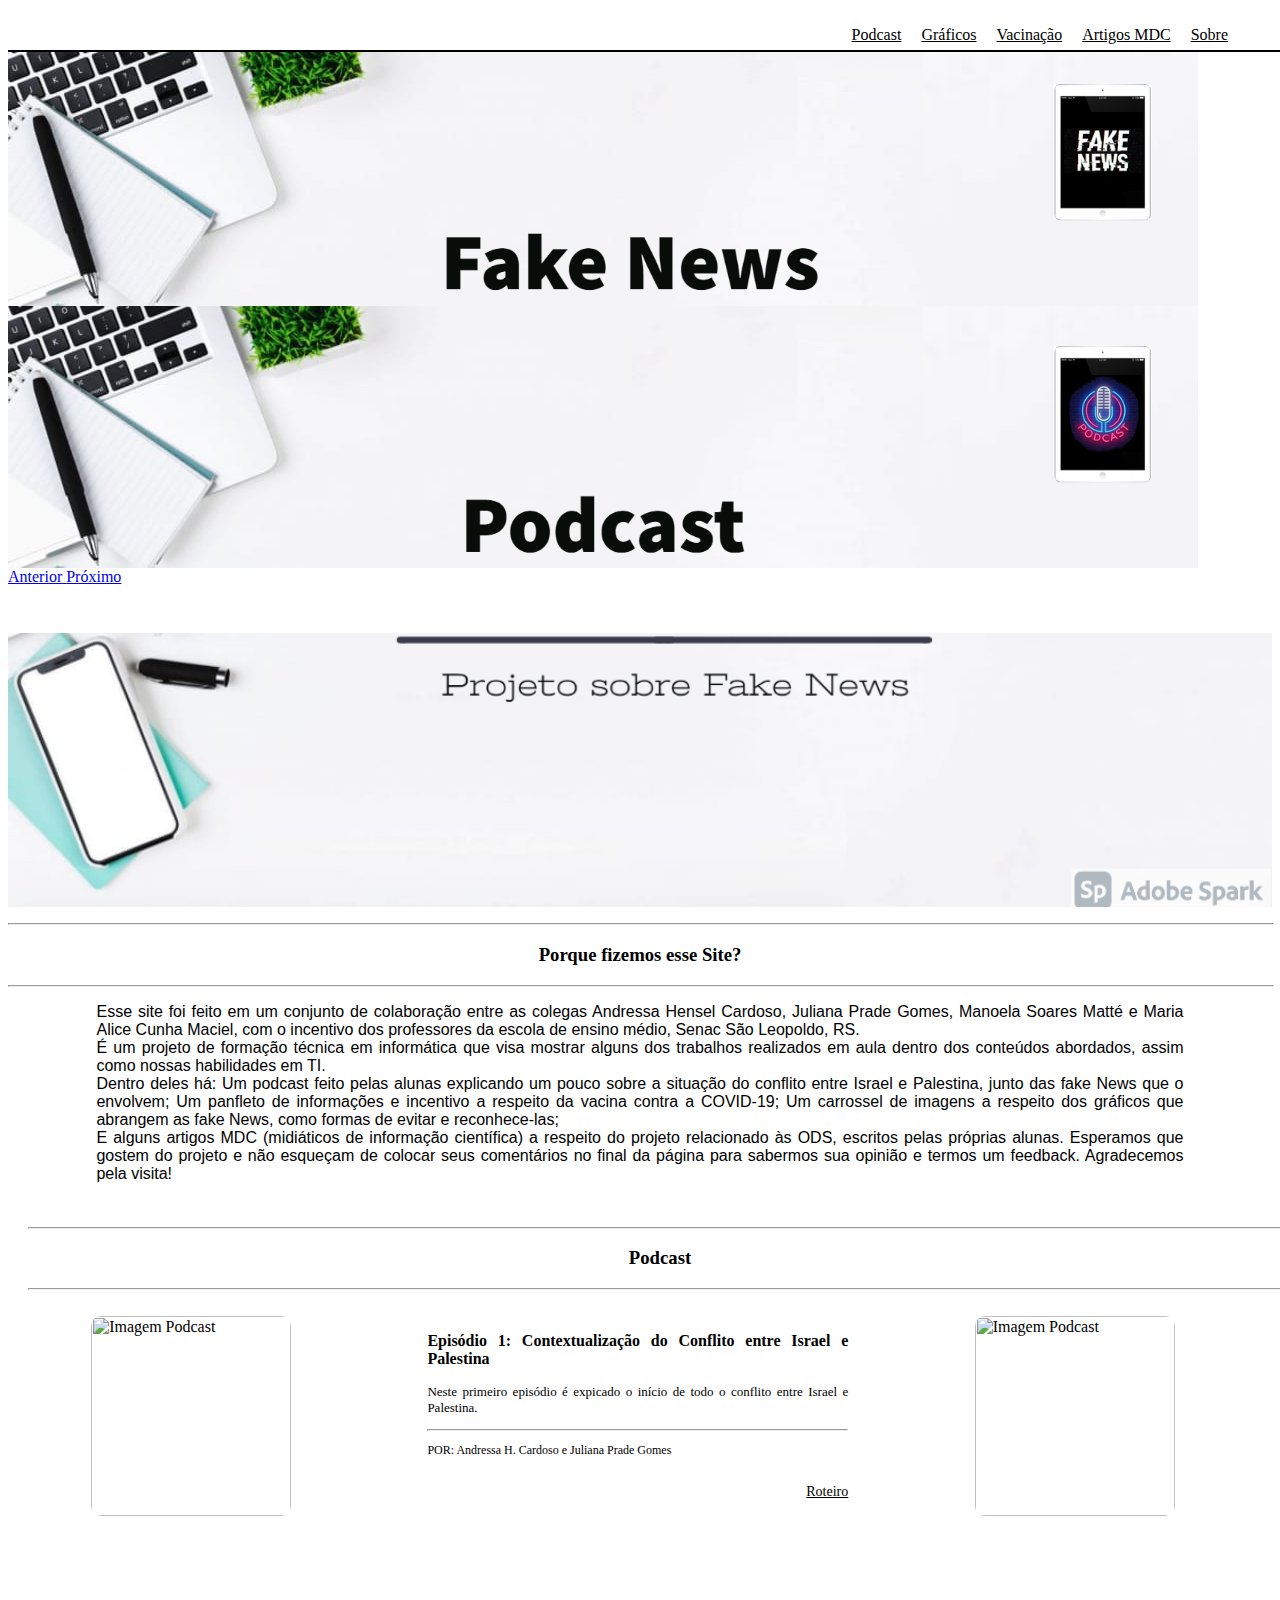
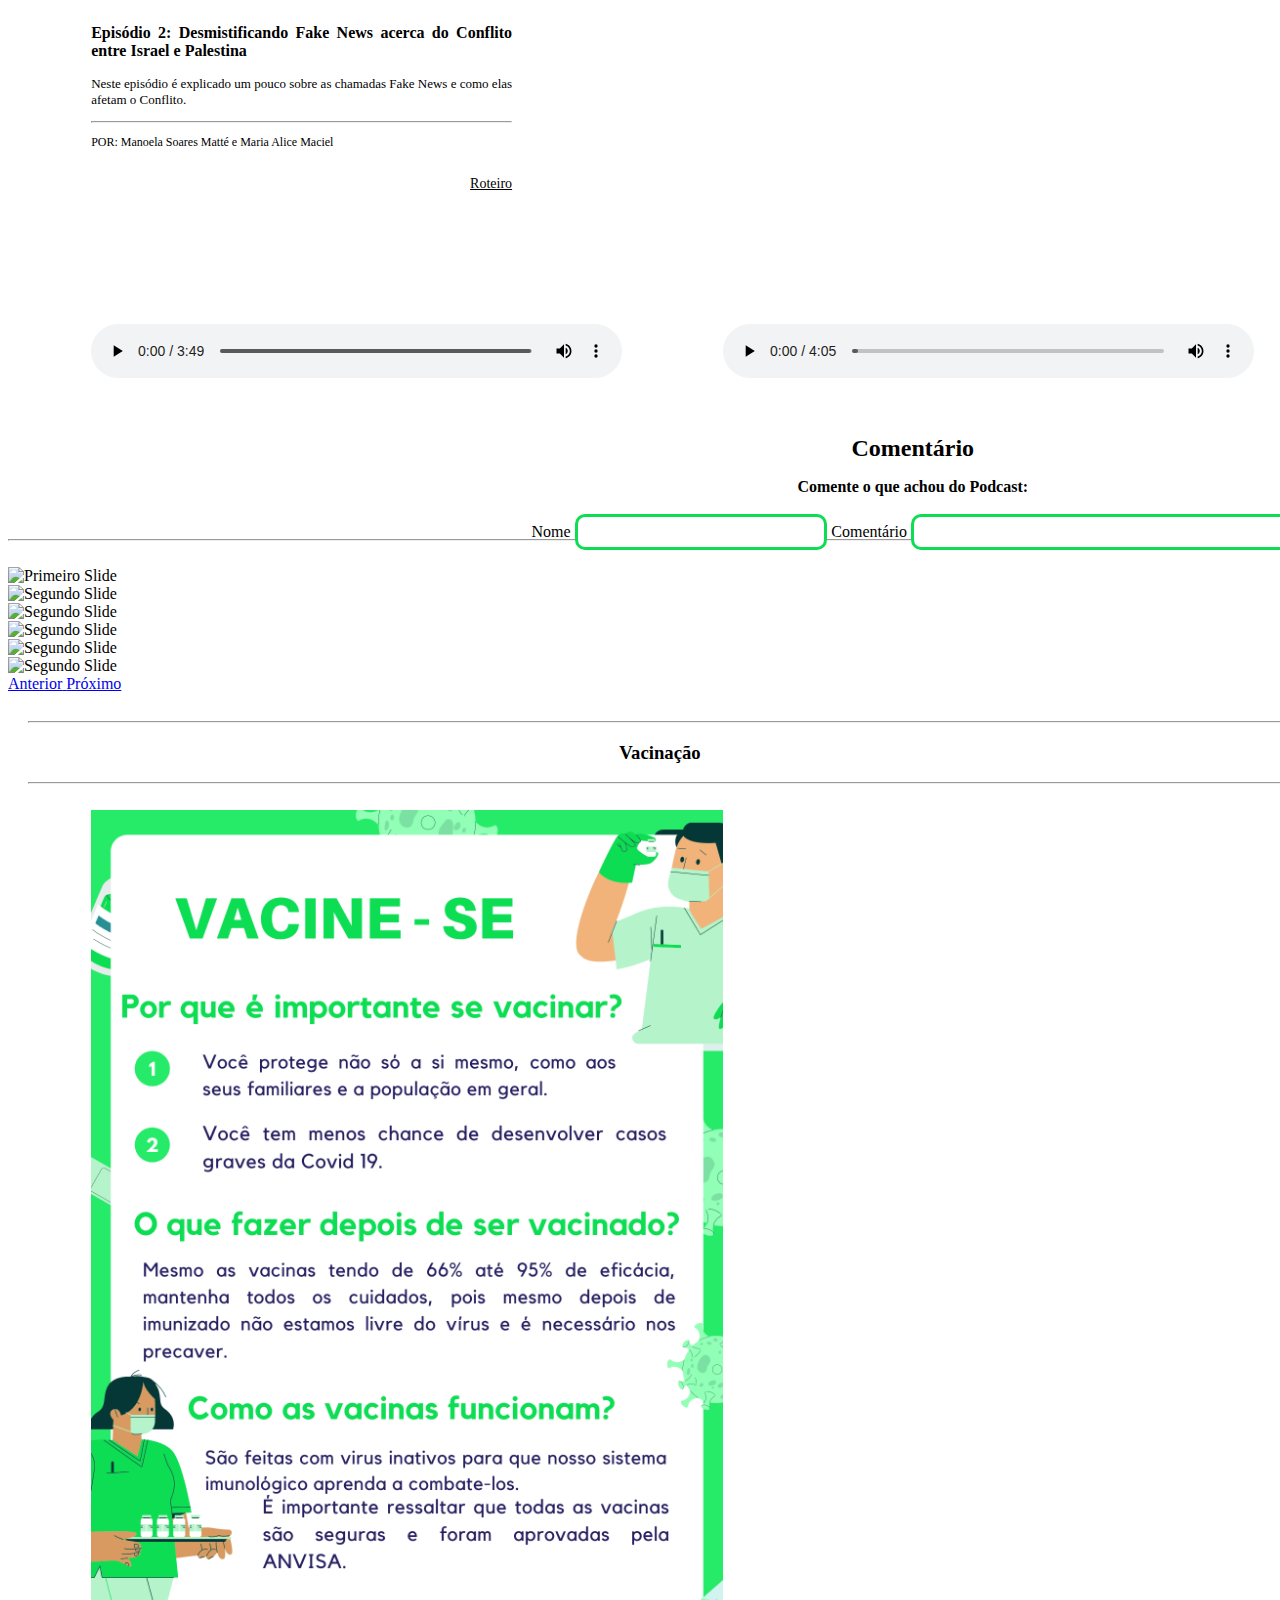
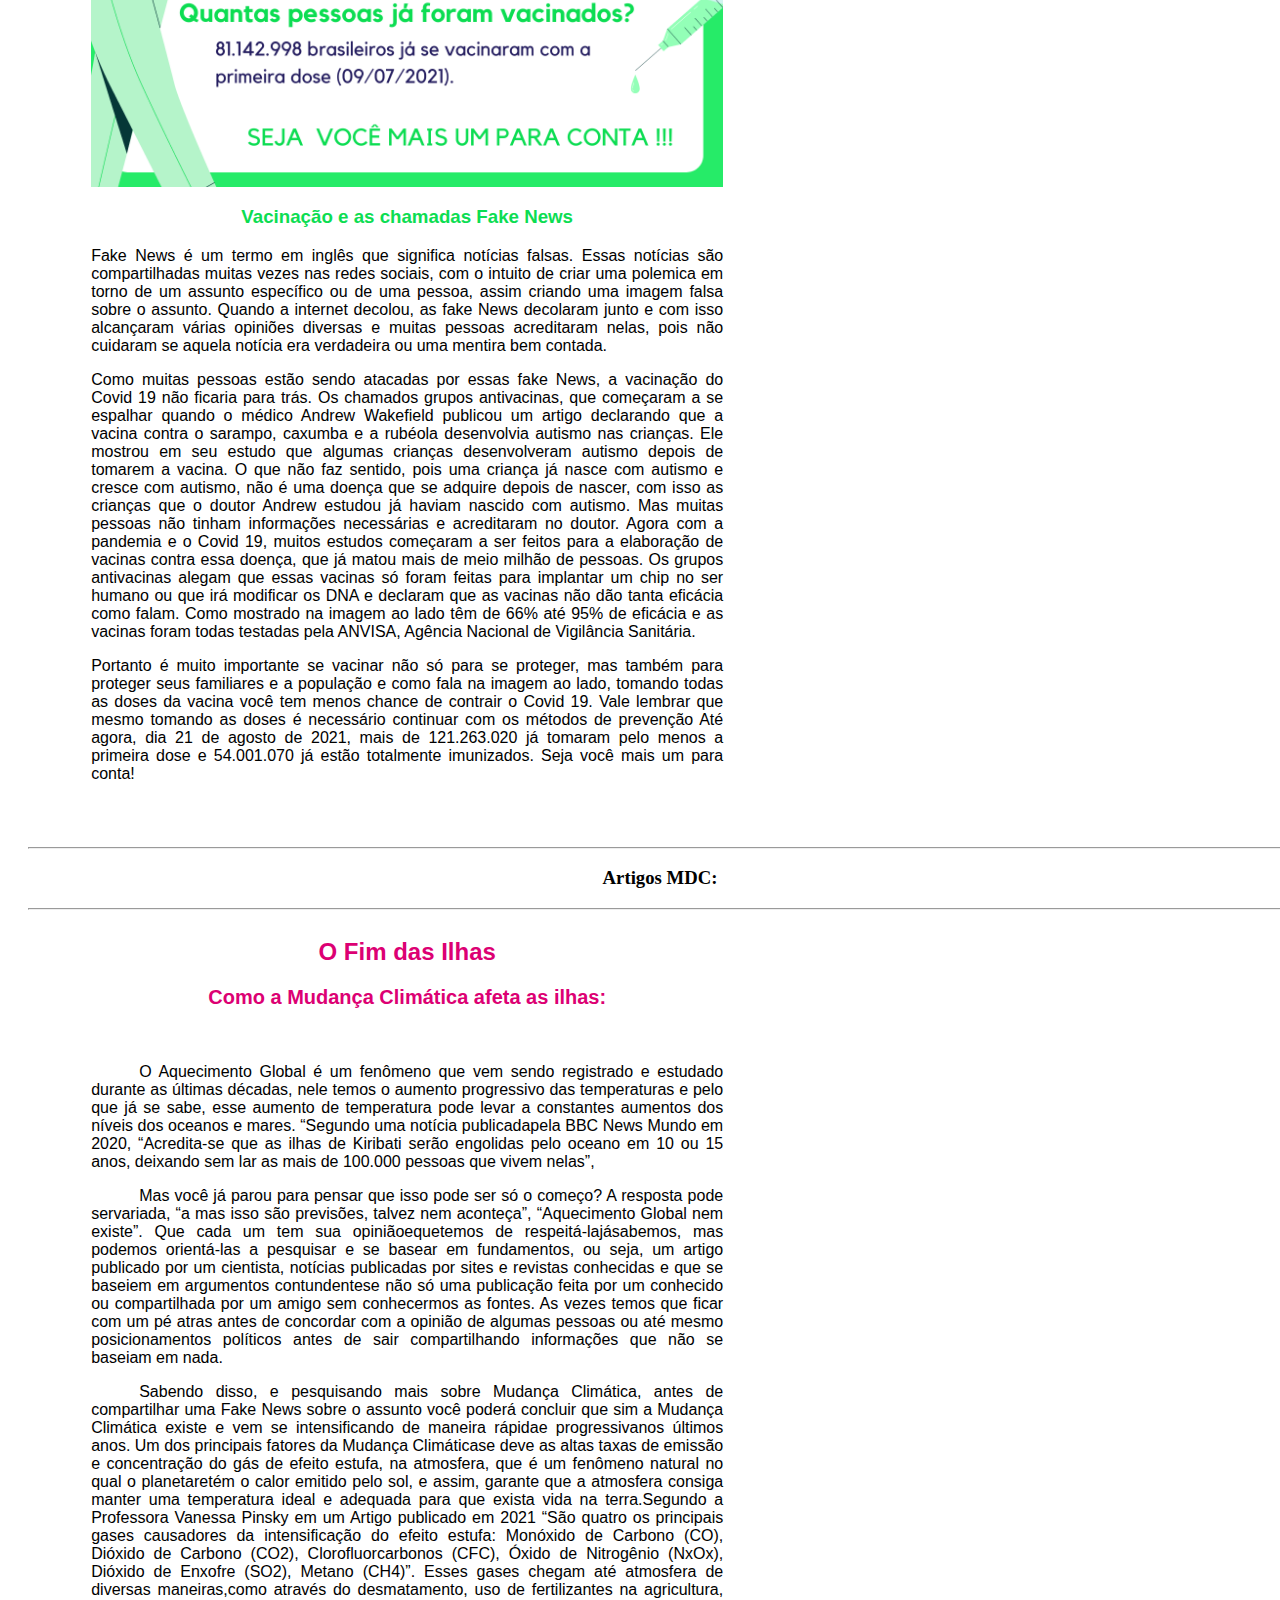
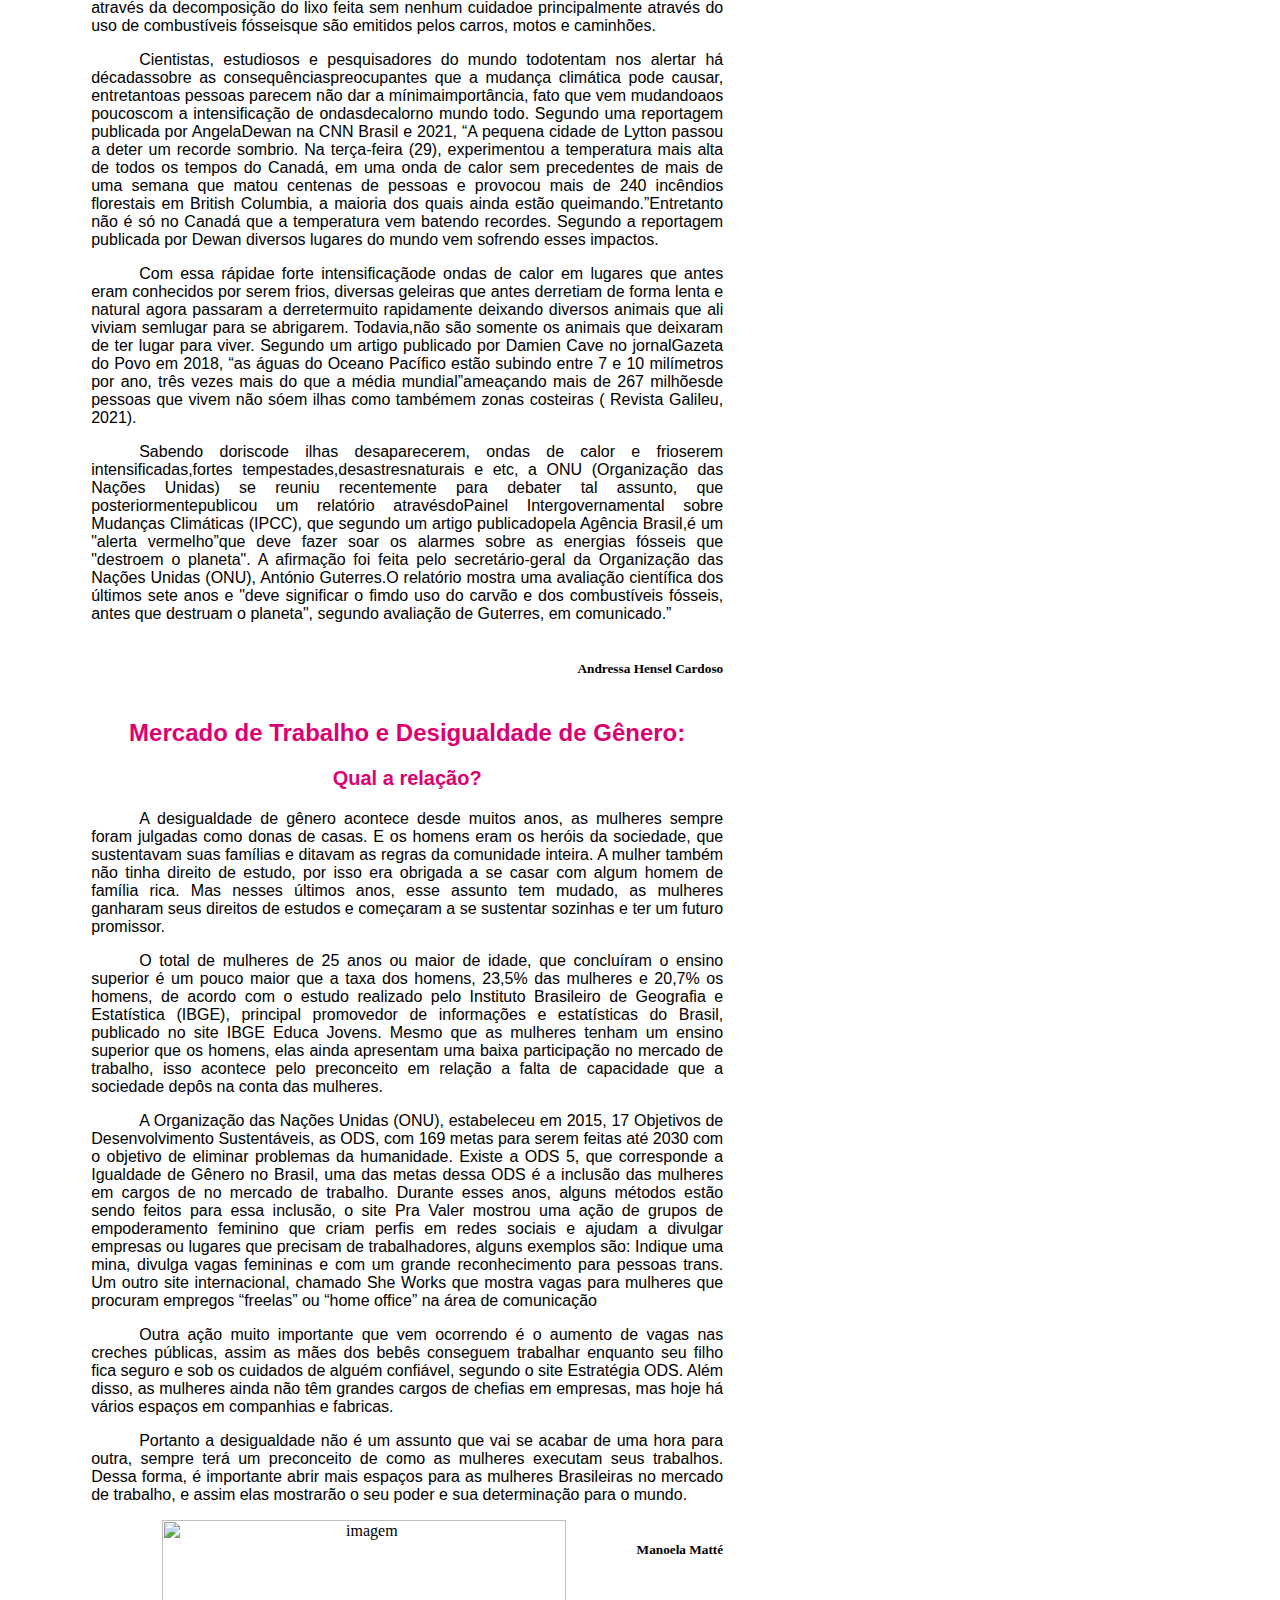
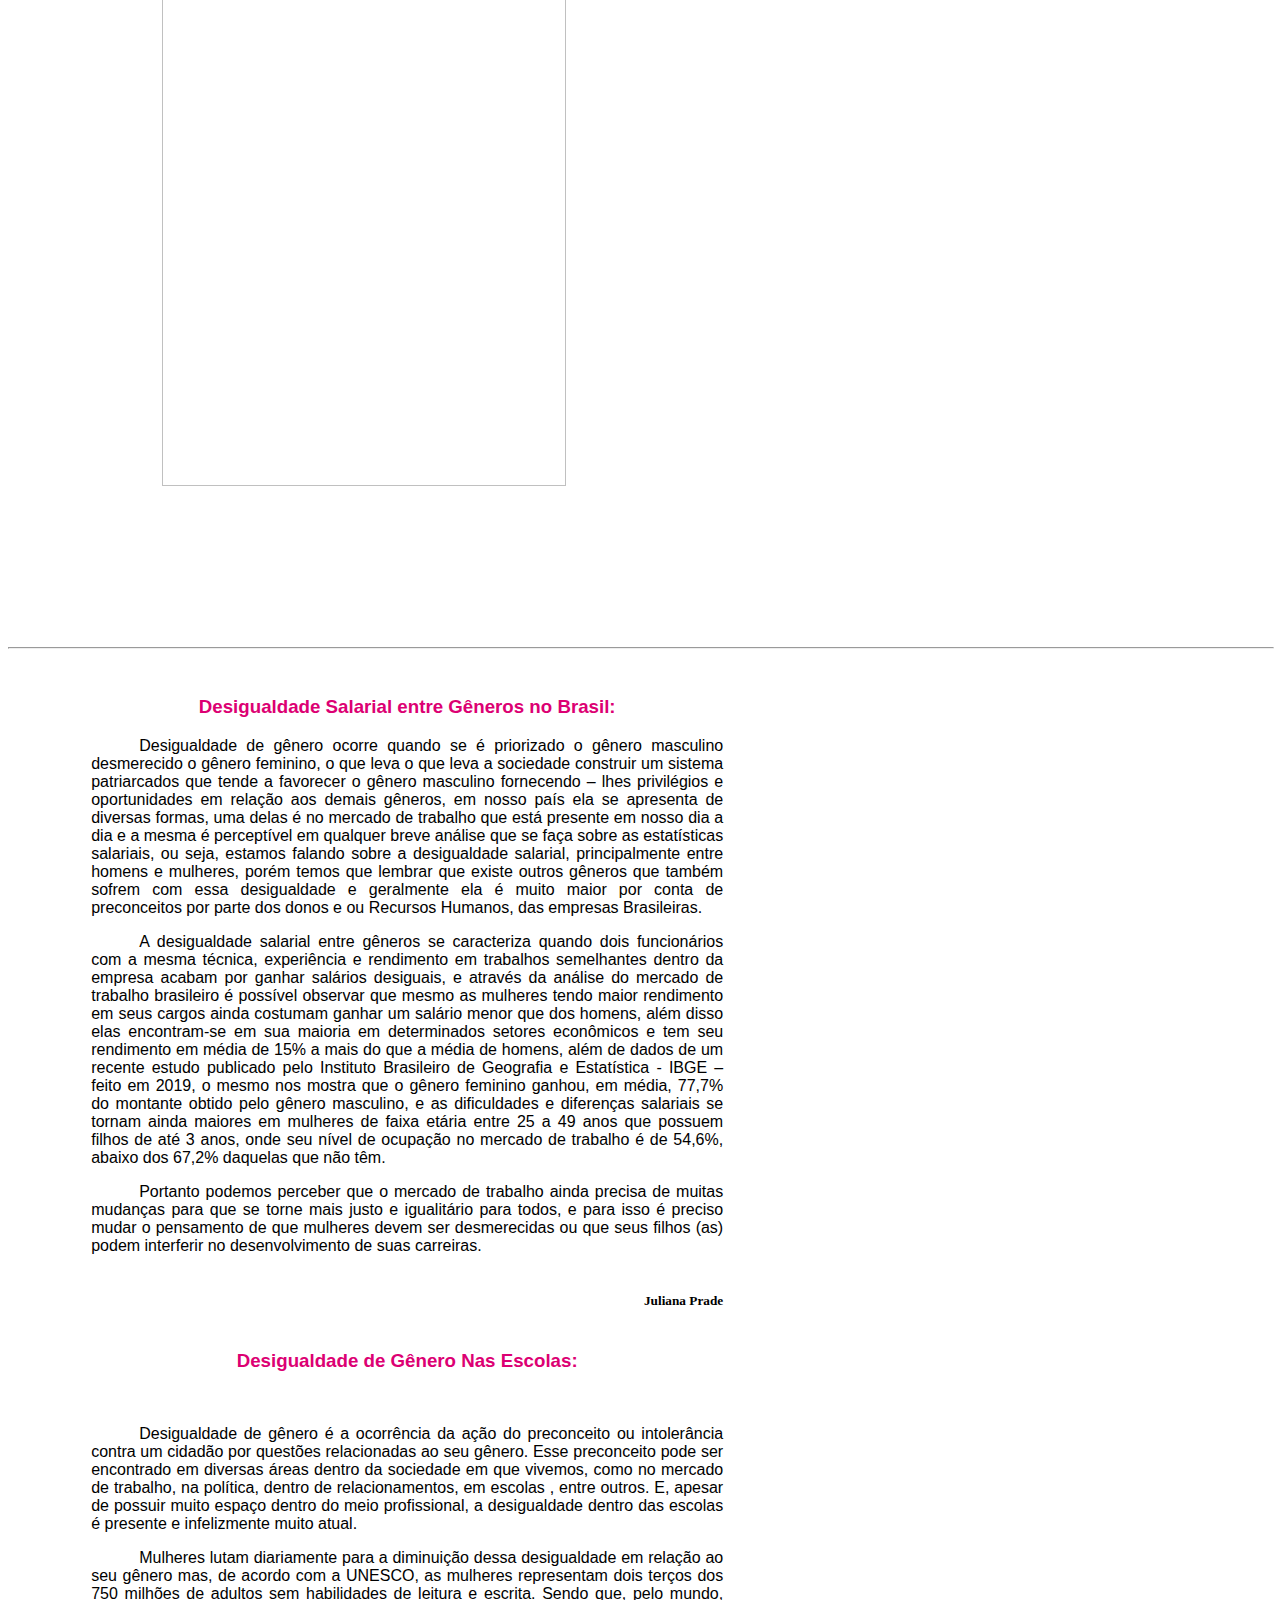
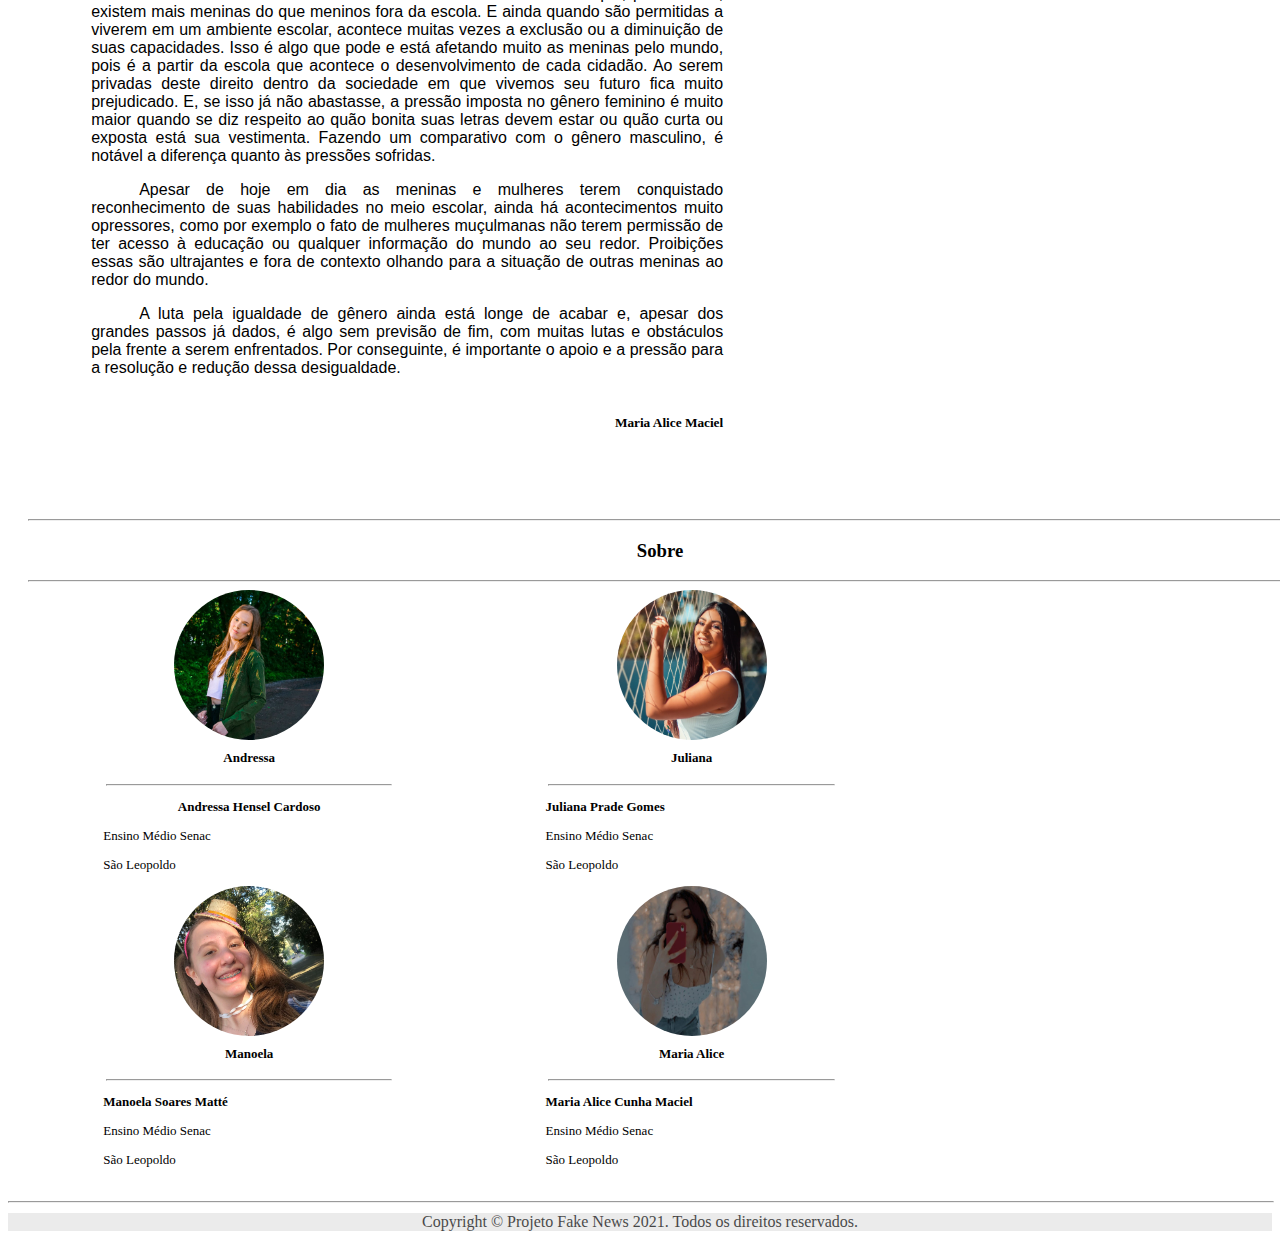
==== index.html @ f88b577d "Update index.html" ====
<html>

<head>

    <title> Fake News </title>
    <link rel="stylesheet" href="estilo.css">
    <meta charset="utf-8">
    <meta content="width=device-width, initial-scale=1" name="viewport" />
        <script src="https://kit.fontawesome.com/7fdc518e23.js" crossorigin="anonymous"></script> <!--Para adicionar icones-->
    
    <link rel="stylesheet" href="https://stackpath.bootstrapcdn.com/bootstrap/4.1.3/css/bootstrap.min.css" integrity="sha384-MCw98/SFnGE8fJT3GXwEOngsV7Zt27NXFoaoApmYm81iuXoPkFOJwJ8ERdknLPMO" crossorigin="anonymous">
        <script src="https://stackpath.bootstrapcdn.com/bootstrap/4.1.3/js/bootstrap.min.js" integrity="sha384-ChfqqxuZUCnJSK3+MXmPNIyE6ZbWh2IMqE241rYiqJxyMiZ6OW/JmZQ5stwEULTy" crossorigin="anonymous"></script>
        <script src="https://code.jquery.com/jquery-3.3.1.slim.min.js" integrity="sha384-q8i/X+965DzO0rT7abK41JStQIAqVgRVzpbzo5smXKp4YfRvH+8abtTE1Pi6jizo" crossorigin="anonymous"></script>
        <script src="https://cdnjs.cloudflare.com/ajax/libs/popper.js/1.14.3/umd/popper.min.js" integrity="sha384-ZMP7rVo3mIykV+2+9J3UJ46jBk0WLaUAdn689aCwoqbBJiSnjAK/l8WvCWPIPm49" crossorigin="anonymous"></script>
        <script src="https://stackpath.bootstrapcdn.com/bootstrap/4.1.3/js/bootstrap.min.js" integrity="sha384-ChfqqxuZUCnJSK3+MXmPNIyE6ZbWh2IMqE241rYiqJxyMiZ6OW/JmZQ5stwEULTy" crossorigin="anonymous"></script>
    
</head>


<body>

    <header class="header"> 
       
        <nav class="menu">
            <a href="index.html" class="logo"></a>   
            <ul>
            <li><a href="#Sobre">Sobre <i class="fas fa-user-friends"></i></a></li>
            <li><a href="#ArtigosMDC" class="lista"> Artigos MDC <i class="far fa-file-alt"></i></a></li>
            <li><a href="#Vacina" class="lista">Vacinação <i class="fas fa-syringe"></i></a></li>
            <li><a href="#Graficos" class="lista">Gráficos <i class="far fa-chart-bar"></i></a></li>
            <li><a href="#Podcast" class="lista">Podcast <i class="fas fa-microphone-alt"></i></a></li>
            </ul>
        </nav>
    </header>

<br>
<br>
   

<!-- COMEÇO | Slide Show Início-->

<div id="carouselExampleControls" class="carousel slide carousel-fade" data-ride="carousel">
    <div class="carousel-inner">

    <div class="carousel-item active">
        <img id="Graficos" class="d-block w-100" src="img/Fundo1.png" style="width:100% height50%" alt="Primeiro Slide">
    </div>
    
    <div class="carousel-item">
        <img id="Graficos"class="d-block w-100" src="img/Fundo2.png" style="width:100% height50%" alt="Segundo Slide">
    </div>
</div>

    <a class="carousel-control-prev" href="#carouselExampleControls" role="button" data-slide="prev">
        <span class="carousel-control-prev-icon" aria-hidden="true"></span>
        <span class="sr-only">Anterior</span>
    </a>
    <a class="carousel-control-next" href="#carouselExampleControls" role="button" data-slide="next">
        <span class="carousel-control-next-icon" aria-hidden="true"></span>
        <span class="sr-only">Próximo</span>
    </a>   
</div>

<!-- FIM | Slide Show Início-->


<!-- COMEÇO | Metade de Baixo do Slide Show -->
    
    <div id="imagem_fundo">
        <h1 id="titulo" height="20%">⠀⠀⠀⠀⠀⠀⠀⠀⠀⠀⠀⠀⠀⠀⠀⠀⠀⠀⠀</h1>
        <p>⠀⠀⠀⠀⠀⠀⠀⠀⠀⠀⠀⠀⠀⠀⠀⠀⠀⠀⠀</p>
    </div>

<!-- FIM | Metade de Baixo do Slide Show -->
    
        <hr style=" width: 100%; background-color:#dc0073;">
            <center><h3>Porque fizemos esse Site? </h3></center>
        <hr style=" width: 100%; background-color:#dc0073;">


        <p class=" TextoInicial justificado2">
            Esse site foi feito em um conjunto de colaboração entre as colegas Andressa Hensel Cardoso, Juliana Prade Gomes, Manoela Soares Matté e Maria Alice Cunha Maciel, com o incentivo dos professores da escola de ensino médio, Senac São Leopoldo, RS. <br>
            É um projeto de formação técnica em informática que visa mostrar alguns dos trabalhos realizados em aula dentro dos conteúdos abordados, assim como nossas habilidades em TI. <br>
            Dentro deles há: Um podcast feito pelas alunas explicando um pouco sobre a situação do conflito entre Israel e Palestina, junto das fake News que o envolvem; Um panfleto de informações e incentivo a respeito da vacina contra a COVID-19; Um carrossel de imagens a respeito dos gráficos que abrangem as fake News, como formas de evitar e reconhece-las; <br>
            E alguns artigos MDC (midiáticos de informação científica) a respeito do projeto relacionado às ODS, escritos pelas próprias alunas. Esperamos que gostem do projeto e não esqueçam de colocar seus comentários no final da página para sabermos sua opinião e termos um feedback. Agradecemos pela visita! <br>
        </p>



<!-- COMEÇO | Div Podcast -->


    <section id="Podcast" class="destaque">

        <hr style=" width: 100%; background-color:#0cdd52;">
            <center><h3 >Podcast</h3></center>
        <hr style=" width: 100%; background-color:#0cdd52;">
    
        <div class="coluna doisfoto">
<br>
            <img class="icone" src="img/Podcast_Logo.png" alt="Imagem Podcast" />
        </div>


        <div class="coluna dois">
<br>
            <h3 class="centertitlePodcast"> Episódio 1: Contextualização do Conflito entre Israel e Palestina </h3>
            <p class="justificado">Neste primeiro episódio é expicado o início de todo o conflito entre Israel e Palestina. </p>

            <hr style=" background-color:#abadaa;">

            <p class=" por"> POR: Andressa H. Cardoso e Juliana Prade Gomes </p>
            <p class="roteiro"><a href="roteiro.html"> Roteiro <i class="far fa-arrow-alt-circle-right" style="color:#0cdd52 ;"></a></i></p>
            
            <section id="Podcast" class="audioteste">

            <div class="audioteste">
                <audio class="audioteste" controls="controls" style="width: 105%;">
                <source src="Podcast-Capitulo1.mp4" type="audio/mp4"/>
                </audio>
            </div>
           </section>
<br>    
        </div>


        <div class="coluna doisfoto">
<br>
            <img class="icone" src="img/Podcast_Logo.png" alt="Imagem Podcast" />
        </div>
        
        <div class="coluna dois">
<br>
            <h3 class="centertitlePodcast centertitle2"> Episódio 2: Desmistificando Fake News acerca do Conflito entre Israel e Palestina </h3>
            <p class="justificado">Neste episódio é explicado um pouco sobre as chamadas Fake News e como elas afetam o Conflito.</p>
            <hr style=" background-color:#abadaa;">
        
            <p class=" por"> POR: Manoela Soares Matté e Maria Alice Maciel </p>
            <p class="roteiro"><a href="roteiro.html"> Roteiro <i class="far fa-arrow-alt-circle-right" style="color:#0cdd52 ;"></a></i></p>
            
            <section id="Podcast" class="audioteste">

            <div class="audioteste">
                <audio class="audioteste" controls="controls" style="width: 105%;">
                <source src="Podcast-Capitulo2.mp3" type="audio/mp3"/>
                </audio>
            </div>
            </section>
<br> 
        </div>
    </div>
    </section>

<br>

<!-- COMEÇO | Audio do Podcast -->

    <section id="Podcast" class="destaque">

        <div class="audio">
            <audio controls="controls" style="width: 105%;">
            <source src="Podcast-Capitulo2.mp3" type="audio/mp3"  />
            Seu navegador não suporta a execução do audio.
            </audio>
        </div>

        <div class="audio2 ">
            <audio  controls="controls" style="width: 105%;" >
            <source src="Podcast-Capitulo1.mp4" type="audio/mp3"  />
            Seu navegador não suporta a execução do audio.
            </audio>
        </div>
        </div>
    </section>

<!-- FIM | Audio do Podcast -->


<!-- COMEÇO | Comentários -->

    <section class="container newsleter bgGray">
        
        <div class="title titulo">
            <h1> Comentário </h1>
            <h2> Comente o que achou do Podcast: </h2>
        </div>
<br>

        <div class="form">
            <form action="https://formspree.io/f/xpzkokrv" method="POST" class="container newsleter">

            <label for="name" class="title">Nome</label>
            <input  class="radius imputTexteNewsLetterNome " style="display: inline-block;" type="text" id="name" name="Name" required>

            <label for="name">Comentário</label>
            <input  class="radius imputTexteNewsLetter "style="display: inline-block;" type="text" id="age" name="Comment" required>

            <input type="submit" value="Enviar" class="radius btNewsLetter" style="margin-top: 5px;">
        </form>
        </form>
    </section>

<!-- FIM | Comentários -->


<br><br><br><br><br><br><br><br><br><br><br><br><br><br><br><br><br><br><br><br><br><br><br><br>

        <hr style=" width: 100%; background-color:#0cdd52;">
<br>


<!-- FIM | Div Podcast -->

<!-- Carrossel de imagens -->

<div id="carouselExampleControls" class="carousel slide carousel-fade" data-ride="carousel">
    <div class="carousel-inner">

    <div class="carousel-item active">
        <img class="d-block w-100" src="Fundo1Graficos.png" alt="Primeiro Slide">
    </div>
    
    <div class="carousel-item">
        <img class="d-block w-100" src="2.jpg" alt="Segundo Slide">
    </div>
        
         <div class="carousel-item">
        <img class="d-block w-100" src="3.jpg" alt="Segundo Slide">
    </div>
        
         <div class="carousel-item">
        <img class="d-block w-100" src="4.jpg" alt="Segundo Slide">
    </div>
        
         <div class="carousel-item">
        <img class="d-block w-100" src="5.jpg" alt="Segundo Slide">
    </div>
        
         <div class="carousel-item">
        <img class="d-block w-100" src="6.jpg" alt="Segundo Slide">
    </div>
</div>

    <a class="carousel-control-prev" href="#carouselExampleControls" role="button" data-slide="prev">
        <span class="carousel-control-prev-icon" aria-hidden="true"></span>
        <span class="sr-only">Anterior</span>
    </a>
    <a class="carousel-control-next" href="#carouselExampleControls" role="button" data-slide="next">
        <span class="carousel-control-next-icon" aria-hidden="true"></span>
        <span class="sr-only">Próximo</span>
    </a>   
</div>


<!-- COMEÇO | Vacinação -->

     <section id="Vacina" class="destaque">
         
        <hr style=" width: 100%; background-color:#0cdd52;">
            <center><h3 >Vacinação</h3></center>
        <hr style=" width: 100%; background-color:#0cdd52;">
         
        <div class="vacinaçao coluna2">
<br>
            <img width="100%" src="img/Vacinação.png" alt="Imagem Campanha de Vacinação" />
        </div>
         
        <div class="vacinaçao coluna2">
            <h3 class="centralizado3">Vacinação e as chamadas Fake News</h3>
            <p class="justificado2">Fake News é um termo em inglês que significa notícias falsas. Essas notícias são compartilhadas muitas vezes nas redes sociais, com o intuito de criar uma polemica em torno de um assunto específico ou de uma pessoa, assim criando uma imagem falsa sobre o assunto. Quando a internet decolou, as fake News decolaram junto e com isso alcançaram várias opiniões diversas e muitas pessoas acreditaram nelas, pois não cuidaram se aquela notícia era verdadeira ou uma mentira bem contada. </p>
            <p class="justificado2">Como muitas pessoas estão sendo atacadas por essas fake News, a vacinação do Covid 19 não ficaria para trás. Os chamados grupos antivacinas, que começaram a se espalhar quando o médico Andrew Wakefield publicou um artigo declarando que a vacina contra o sarampo, caxumba e a rubéola desenvolvia autismo nas crianças. Ele mostrou em seu estudo que algumas crianças desenvolveram autismo depois de tomarem a vacina. O que não faz sentido, pois uma criança já nasce com autismo e cresce com autismo, não é uma doença que se adquire depois de nascer, com isso as crianças que o doutor Andrew estudou já haviam nascido com autismo. Mas muitas pessoas não tinham informações necessárias e acreditaram no doutor. Agora com a pandemia e o Covid 19, muitos estudos começaram a ser feitos para a elaboração de vacinas contra essa doença, que já matou mais de meio milhão de pessoas. Os grupos antivacinas alegam que essas vacinas só foram feitas para implantar um chip no ser humano ou que irá modificar os DNA e declaram que as vacinas não dão tanta eficácia como falam. Como mostrado na imagem ao lado têm de 66% até 95% de eficácia e as vacinas foram todas testadas pela ANVISA, Agência Nacional de Vigilância Sanitária.  </p>
            <p class="justificado2">Portanto é muito importante se vacinar não só para se proteger, mas também para proteger seus familiares e a população e como fala na imagem ao lado, tomando todas as doses da vacina você tem menos chance de contrair o Covid 19. Vale lembrar que mesmo tomando as doses é necessário continuar com os métodos de prevenção Até agora, dia 21 de agosto de 2021, mais de 121.263.020 já tomaram pelo menos a primeira dose e 54.001.070 já estão totalmente imunizados. Seja você mais um para conta!</p>
        </div>
    </section>

<br>
<br>

<!-- FIM | Vacinação -->


<!-- COMEÇO Artigo MDC- Andressa e Manoela -->

 <section id="ArtigosMDC" class="destaque">
    
        <hr style=" width: 100%; background-color: #dc0073;">
           <center><h3 >Artigos MDC:</h3></center>
        <hr style=" width: 100%; background-color: #dc0073;">
     
            <div class="vacinaçao coluna2">
              
                <h2 class="centralizado2">O Fim das Ilhas</h2>
                <h3 class="centralizado2" style="  font-size:20; " >Como a Mudança Climática afeta as ilhas:</h3>
                <br>
                <p class="justificado2 recuo" > O  Aquecimento  Global  é  um  fenômeno  que vem  sendo  registrado  e  estudado durante  as  últimas  décadas,  nele  temos  o  aumento  progressivo  das  temperaturas  e  pelo que já se sabe, esse aumento de temperatura pode levar a constantes aumentos dos níveis dos oceanos e mares. “Segundo uma notícia publicadapela BBC News Mundo em 2020, “Acredita-se  que  as  ilhas  de  Kiribati  serão  engolidas  pelo  oceano  em  10  ou  15  anos, deixando sem lar as mais de 100.000 pessoas que vivem nelas”, </p>
                <p class="justificado2 recuo"> Mas você já parou para pensar que isso pode ser só o começo? A resposta pode servariada, “a mas isso são previsões, talvez nem aconteça”, “Aquecimento Global nem existe”. Que  cada  um  tem  sua  opiniãoequetemos de respeitá-lajásabemos,  mas podemos orientá-las a pesquisar e se basear em fundamentos, ou seja, um artigo publicado por um cientista, notícias publicadas por sites e revistas conhecidas e que se baseiem em argumentos   contundentese   não   só uma   publicação   feita   por   um   conhecido   ou compartilhada por um amigo sem conhecermos as fontes. As vezes temos que ficar com um  pé  atras  antes  de  concordar  com  a  opinião  de  algumas  pessoas  ou  até  mesmo posicionamentos políticos antes de sair compartilhando informações que não se baseiam em nada.</p>
                <p class="justificado2 recuo"> Sabendo   disso,   e   pesquisando   mais   sobre Mudança   Climática,   antes   de compartilhar uma Fake News sobre o assunto você poderá concluir que sim a Mudança Climática existe  e  vem se  intensificando de  maneira  rápidae progressivanos  últimos anos. Um dos principais fatores da Mudança Climáticase deve as altas taxas de emissão e concentração do gás de efeito estufa, na atmosfera, que é um fenômeno natural no qual o planetaretém o calor emitido pelo sol, e assim, garante que a atmosfera consiga manter uma  temperatura  ideal  e  adequada  para  que  exista  vida  na  terra.Segundo  a  Professora Vanessa  Pinsky  em  um  Artigo  publicado  em  2021  “São  quatro  os  principais  gases causadores da  intensificação do  efeito  estufa:  Monóxido  de  Carbono  (CO),  Dióxido  de Carbono  (CO2),  Clorofluorcarbonos  (CFC),  Óxido  de  Nitrogênio  (NxOx),  Dióxido  de Enxofre (SO2), Metano (CH4)”. Esses gases chegam até atmosfera de diversas maneiras,como   através   do desmatamento,   uso   de   fertilizantes   na   agricultura, através   da decomposição  do  lixo  feita  sem  nenhum  cuidadoe  principalmente através  do  uso  de combustíveis fósseisque são emitidos pelos carros, motos e caminhões.</p>
                <p class="justificado2 recuo"> Cientistas,  estudiosos  e  pesquisadores  do mundo  todotentam  nos  alertar  há décadassobre as consequênciaspreocupantes  que a  mudança  climática  pode  causar, entretantoas pessoas parecem não dar a mínimaimportância, fato que vem mudandoaos 
                    poucoscom a intensificação de ondasdecalorno mundo todo. Segundo uma reportagem publicada por AngelaDewan na CNN Brasil e 2021, “A pequena cidade de Lytton passou a deter um recorde sombrio. Na terça-feira (29), experimentou a temperatura mais alta de todos  os  tempos  do  Canadá,  em  uma  onda  de  calor  sem  precedentes  de  mais  de  uma semana que matou centenas de pessoas e provocou mais de 240 incêndios florestais em British  Columbia,  a  maioria  dos  quais  ainda  estão  queimando.”Entretanto  não  é  só  no Canadá  que  a  temperatura  vem  batendo recordes. Segundo  a  reportagem  publicada  por Dewan diversos lugares do mundo vem sofrendo esses impactos.  </p>
                <p class="justificado2 recuo"> Com  essa rápidae forte intensificaçãode  ondas  de  calor  em  lugares  que  antes eram conhecidos por serem frios, diversas geleiras que antes derretiam de forma lenta e natural agora passaram a derretermuito rapidamente deixando diversos animais que ali viviam semlugar para se abrigarem. Todavia,não são somente os animais que deixaram de ter lugar para viver. Segundo um artigo publicado por Damien Cave no jornalGazeta do Povo em 2018, “as águas do Oceano Pacífico estão subindo entre 7 e 10 milímetros por  ano,  três  vezes  mais  do  que  a  média  mundial”ameaçando  mais de  267 milhõesde pessoas que vivem não sóem ilhas como tambémem zonas costeiras ( Revista Galileu, 2021).  </p>
                <p class="justificado2 recuo"> Sabendo doriscode   ilhas   desaparecerem, ondas   de   calor   e   frioserem intensificadas,fortes  tempestades,desastresnaturais e  etc,  a  ONU  (Organização das Nações  Unidas) se  reuniu  recentemente  para  debater  tal  assunto,  que posteriormentepublicou um relatório atravésdoPainel Intergovernamental sobre Mudanças Climáticas (IPCC), que segundo um artigo publicadopela Agência Brasil,é um "alerta vermelho”que  deve  fazer  soar os  alarmes  sobre  as  energias  fósseis  que  "destroem  o  planeta".  A afirmação  foi  feita  pelo  secretário-geral  da  Organização  das  Nações  Unidas  (ONU), António  Guterres.O  relatório  mostra  uma  avaliação  científica  dos  últimos  sete  anos  e "deve significar o fimdo uso do carvão e dos combustíveis fósseis, antes que destruam o planeta", segundo avaliação de Guterres, em comunicado.”  </p>
                <h5 style="float: right;">Andressa Hensel Cardoso</h5>
            </div>

            <div class="vacinaçao coluna2">
                <h2 class="centralizado2">Mercado de Trabalho e Desigualdade de Gênero:</h2>
                <h3 class="centralizado2" style="  font-size:20; "> Qual a relação? </h3>
                <p class="justificado2 recuo"> A desigualdade de gênero acontece desde muitos anos, as mulheres sempre foram julgadas como donas de casas. E os homens eram os heróis da sociedade, que sustentavam suas famílias e ditavam as regras da comunidade inteira. A mulher também não tinha direito de estudo, por isso era obrigada a se casar com algum homem de família rica. Mas nesses últimos anos, esse assunto tem mudado, as mulheres ganharam seus direitos de estudos e começaram a se sustentar sozinhas e ter um futuro promissor. </p>
                <p class="justificado2 recuo"> O total de mulheres de 25 anos ou maior de idade, que concluíram o ensino superior é um pouco maior que a taxa dos homens, 23,5% das mulheres e 20,7% os homens, de acordo com o estudo realizado pelo Instituto Brasileiro de Geografia e Estatística (IBGE), principal promovedor de informações e estatísticas do Brasil, publicado no site IBGE Educa Jovens. Mesmo que as mulheres tenham um ensino superior que os homens, elas ainda apresentam uma baixa participação no mercado de trabalho, isso acontece pelo preconceito em relação a falta de capacidade que a sociedade depôs na conta das mulheres. </p>
                <p class="justificado2 recuo"> A Organização das Nações Unidas (ONU), estabeleceu em 2015, 17 Objetivos de Desenvolvimento Sustentáveis, as ODS, com 169 metas para serem feitas até 2030 com o objetivo de eliminar problemas da humanidade. Existe a ODS 5, que corresponde a Igualdade de Gênero no Brasil, uma das metas dessa ODS é a inclusão das mulheres em cargos de no mercado de trabalho. Durante esses anos, alguns métodos estão sendo feitos para essa inclusão, o site Pra Valer mostrou uma ação de grupos de empoderamento feminino que criam perfis em redes sociais e ajudam a divulgar empresas ou lugares que precisam de trabalhadores, alguns exemplos são: Indique uma mina, divulga vagas femininas e com um grande reconhecimento para pessoas trans. Um outro site internacional, chamado She Works que mostra vagas para
                 mulheres que procuram empregos “freelas” ou “home office” na área de comunicação </p>
                <p class="justificado2 recuo"> Outra ação muito importante que vem ocorrendo é o aumento de vagas nas creches públicas, assim as mães dos bebês conseguem trabalhar enquanto seu filho fica seguro e sob os cuidados de alguém confiável, segundo o site Estratégia ODS. Além disso, as mulheres ainda não têm grandes cargos de chefias em empresas, mas hoje há vários espaços em companhias e fabricas. </p>
                <p class="justificado2 recuo"> Portanto a desigualdade não é um assunto que vai se acabar de uma hora para outra, sempre terá um preconceito de como as mulheres executam seus trabalhos. Dessa forma, é importante abrir mais espaços para as mulheres Brasileiras no mercado de trabalho, e assim elas mostrarão o seu poder e sua determinação para o mundo. </p>
                <h5 style="float: right;">Manoela Matté</h5>
                <center> <img width="80%"  src="img/desigualdade.png" alt="imagem"> </center>
            </div>

        </section>

      <hr style=" width: 100%; background-color:#0cdd52;">
<!--FIM -->


<!-- COMEÇO Artigo MDC- Juliana e Maria Alice -->
 <section id="ArtigosMDC" class="destaque">
            
      <div class="vacinaçao coluna2">
                <h3 class="centralizado2">Desigualdade Salarial entre Gêneros no Brasil:</h3>
                <p class="justificado2 recuo">  Desigualdade de gênero ocorre quando se é priorizado o gênero masculino desmerecido o gênero feminino, o que leva o que leva a sociedade construir um sistema patriarcados que tende a favorecer o gênero masculino fornecendo – lhes privilégios e oportunidades em relação aos demais gêneros, em nosso país ela se apresenta de diversas formas, uma delas é no mercado de trabalho que está presente em nosso dia a dia e a mesma é perceptível em qualquer breve análise que se faça sobre as estatísticas salariais, ou seja, estamos falando sobre a desigualdade salarial, principalmente entre homens e mulheres, porém temos que lembrar que existe outros gêneros que também sofrem com essa desigualdade e geralmente ela é muito maior por conta de preconceitos por parte dos donos e ou Recursos Humanos, das empresas Brasileiras.  </p>
                <p class="justificado2 recuo">  A desigualdade salarial entre gêneros se caracteriza quando dois funcionários com a mesma técnica, experiência e rendimento em trabalhos semelhantes dentro da empresa acabam por ganhar salários desiguais, e através da análise do mercado de trabalho brasileiro é possível observar que mesmo as mulheres tendo maior rendimento em seus cargos ainda costumam ganhar um salário menor que dos homens, além disso elas encontram-se em sua maioria em determinados setores econômicos e tem seu rendimento em média de 15% a mais do que a média de homens, além de dados de um recente estudo publicado pelo Instituto Brasileiro de Geografia e Estatística - IBGE – feito em 2019, o mesmo nos mostra que o gênero feminino ganhou, em média, 77,7% do montante obtido pelo gênero masculino, e as dificuldades e diferenças salariais se tornam ainda maiores em mulheres de faixa etária entre 25 a 49 anos que possuem filhos de até 3 anos, onde seu nível de ocupação no mercado de trabalho é de 54,6%, abaixo dos 67,2% daquelas que não têm.  </p>
                <p class="justificado2 recuo"> Portanto podemos perceber que o mercado de trabalho ainda precisa de muitas mudanças para que se torne mais justo e igualitário para todos, e para isso é preciso mudar o pensamento de que mulheres devem ser desmerecidas ou que seus filhos (as) podem interferir no desenvolvimento de suas carreiras.   </p>
                <h5 style="float: right;">Juliana Prade</h5>
            </div>

            <div class="vacinaçao coluna2">
                <h3 class="centralizado2">Desigualdade de Gênero Nas Escolas:</h3>
                <br>
                <p class="justificado2 recuo"> Desigualdade de gênero é a ocorrência da ação do preconceito ou intolerância contra um cidadão por questões relacionadas ao seu gênero. Esse preconceito pode ser encontrado em diversas áreas dentro da sociedade em que vivemos, como no mercado de trabalho, na política, dentro de relacionamentos, em escolas , entre outros. E, apesar de possuir muito espaço dentro do meio profissional, a desigualdade dentro das escolas é presente e infelizmente muito atual.   </p>
                <p class="justificado2 recuo"> Mulheres lutam diariamente para a diminuição dessa desigualdade em relação ao seu gênero mas, de acordo com a UNESCO, as mulheres representam dois terços dos 750 milhões de adultos sem habilidades de leitura e escrita. Sendo que, pelo mundo, existem mais meninas do que meninos fora da escola. E ainda quando são permitidas a viverem em um ambiente escolar, acontece muitas vezes a exclusão ou a diminuição de suas capacidades. Isso é algo que pode e está afetando muito as meninas pelo mundo, pois é a partir da escola que acontece o desenvolvimento de cada cidadão. Ao serem privadas deste direito dentro da sociedade em que vivemos seu futuro fica muito prejudicado. E, se isso já não abastasse, a pressão imposta no gênero feminino é muito maior quando se diz respeito ao quão bonita suas letras devem estar ou quão curta ou exposta está sua vestimenta. Fazendo um comparativo com o gênero masculino, é notável a diferença quanto às pressões sofridas.  </p>
                <p class="justificado2 recuo">  Apesar de hoje em dia as meninas e mulheres terem conquistado reconhecimento de suas habilidades no meio escolar, ainda há acontecimentos muito opressores, como por exemplo o fato de mulheres muçulmanas não terem permissão de ter acesso à educação ou qualquer informação do mundo ao seu redor. Proibições essas são ultrajantes e fora de contexto olhando para a situação de outras meninas ao redor do mundo. </p>
                <p class="justificado2 recuo"> A luta pela igualdade de gênero ainda está longe de acabar e, apesar dos grandes passos já dados, é algo sem previsão de fim, com muitas lutas e obstáculos pela frente a serem enfrentados. Por conseguinte, é importante o apoio e a pressão para a resolução e redução dessa desigualdade. </p>
                <h5 style="float: right;">Maria Alice Maciel</h5>

            </div>
        </section>
<!--FIM -->



<!-- COMEÇO | Sobre -->
  
    <section id="Sobre">
<br>

            <hr style=" width: 100%; background-color:#0cdd52;">
            <center><h3>Sobre</h3></center>
            <hr style=" width: 100%; background-color:#0cdd52;">
    
        <div class="coluna quatro centralizado">
            <img class="FotoSobre RadiusFoto" src="img/Foto_Andressa.jpeg" alt="Foto | Andressa" />
                <h4 class="Nome"> Andressa </h4>
                <hr style=" text-align: center; width: 90%; background-color:#0cdd52;" >
                <b><p > Andressa Hensel Cardoso </p></b>
                <p class="alignleft">Ensino Médio Senac </p>
                <p class="alignleft"><i class="fas fa-map-pin" style="color: #0cdd52;"></i> São Leopoldo </p>
        </div>
    
        <div class="coluna quatro centralizado">
            <img class= "FotoSobre RadiusFoto" src="img/Foto_Juliana.jpeg" alt="Foto | Juliana" />
                <h4 class="Nome"> Juliana </h4>
                <hr style=" text-align: center; width: 90%; background-color:#0cdd52;" >
                <b><p class="alignleft"> Juliana Prade Gomes </p></b>
                <p class="alignleft">Ensino Médio Senac </p>
                <p class="alignleft"><i class="fas fa-map-pin" style="color: #0cdd52;"></i> São Leopoldo </p>
            </div>
        </div>
    
    
        <div class="coluna quatro centralizado">
            <img class= "FotoSobre RadiusFoto" src="img/Foto_Manoela.jpeg" alt="Foto | Manoela" />
                <h4 class="Nome"> Manoela </h4>
                <hr style=" text-align: center; width: 90%; background-color:#0cdd52;" >
                <b><p class="alignleft"> Manoela Soares Matté </p></b>
                <p class="alignleft">Ensino Médio Senac </p>
                <p class="alignleft"><i class="fas fa-map-pin" style="color: #0cdd52;"></i> São Leopoldo </p>
            </div>
        </div>
    
        <div class="coluna quatro centralizado">
            <img class= "FotoSobre RadiusFoto" src="img/Foto_MariaAlice.jpeg" alt="Foto | Maria Alice" />
                <h4 class="Nome"> Maria Alice </h4>
                <hr style=" text-align: center; width: 90%; background-color:#0cdd52;" >
                <b><p class="alignleft"> Maria Alice Cunha Maciel </p></b>
                <p class="alignleft">Ensino Médio Senac </p>
                <p class="alignleft"><i class="fas fa-map-pin" style="color: #0cdd52;"></i> São Leopoldo </p>
            </div>
        </div>
    </section>


        <br><br><br><br><br><br><br><br><br><br><br><br><br><br><br><br><br><br><br><br>

        <hr style=" width: 100%; background-color:#0cdd52;">

<!-- FIM | Sobre -->


<!-- COMEÇO | Rodape -->


    <footer class="bgGradiente" style="text-align: center;">
        
        <div class="socialIcons"> 
            <a href="" style="margin-top: 5px;"><i class="fab fa-github"></i></i></a>
        </div>
        <p class="direitos"> Copyright © Projeto Fake News 2021. Todos os direitos reservados. </p>

    </footer>

<!-- FIM | Rodape -->


</body>
</html>
---- estilo.css ----
/* Começo do css do MENU */

.header {
    width: 100%;
    position: fixed;
    top: 0;
    height:52px;
    z-index: 9900;
    text-align: justify;
     background-color: black;
}

.menu {
    position: fixed;
    top: 0;
    height: 50px;
    background-color:white;
    width: 100%;
}

.logo {
    margin-left: 50px;
    width: 100px;
    height: 65px;
    float: left;
    background: url(img/LOGO.jpg) center center/100px no-repeat;
}

.menu ul {
    margin-right: 50px;
}

.menu ul li {
    display: inline;  
    float: right;
}

menu a {
    float: left;
}
    
.menu ul li a {
    display: block;
    color: black;
    padding: 10px 10px ; 
}

/* Fim do css do MENU */


/* Começo do CSS da metade de baixo do início */

#imagem_fundo {
    background: url(img/FundodeBaixo.png);
    text-align: center;
    background-size: cover;
}

#titulo {
    color: black;
    padding-top: 10%;
    font-size: 70px ;  
}

/* Fim do CSS da metade de baixo do início */

.TextoInicial {
    margin-left: 7%;
    margin-right: 7%;
    width: 86%
}

/* COMEÇO | Podcast */

section {
    padding: 20px;
    float: left;
     width: 100%;
}  

.destaque { 
    background-color: white;
    width: 100%;
    border-left: 10%;
    border-right: 10%;
}

.coluna {   
    float: center;
    padding: 10%;
    padding-top: 2%;
    position: relative;
}

.coluna {   
    float: left;
    padding: 0 5%;
    position: relative;
}

.dois {
    width: 50%;
    height: 50%; 
}

.dois {
    width: 33.3%;
    height: 33%; 
}

.doisfoto {
    width:16.6%;
    height: 33%; 
}

.doisfoto img {
    float: left;
}

.icone {
    border-radius: 5%;
    width: 200px;
    height: 200px;
}

.audio {
    float: right;
    margin-top: 3px;
    width: 40%;
    margin-right: 5%;
}

.audio2 {
    float: left;
    margin-top: 3px;
    width: 40%;
    margin-left: 5%;
}

.podcast {
    width: 33%;
    padding:0 2%;
}

/* COMEÇO | Informações do Podcast */

.centertitlePodcast {
    font-size:16; 
    text-align: justify;
}

.justificado {
    text-align: justify;
    font-size:13; 
    font-family: Verdana;
}

.por {
    font-size:12; 
    text-align: justify;
}

.roteiro {
    float: right;
    font-size:14; 
    color: black;
}

.roteiro a {
    color: black;
}

.audioteste {
    visibility: hidden;
    display: none;
}
.audioteste audio {
    visibility: hidden;
    display: none;
}

/* FIM | Informações do Podcast */


/* COMEÇO | Comentários */

.container {
    width: 100%;
    float: left;
    text-align: center;
    margin-right:0% ;
    margin-left: 10%;
}

.tilte {
    width: 100%;
    padding: 2%;
}

.titulo {
    width: 100%;
    float: left;
    text-align: center;
    margin-right:0% ;
    margin-left: 10%;
}

.title h1 {
    font-size: 1.5em;
    text-align: center;
}

.title h2 {
    font-size: 1em;
    color: #0cdd5;
    text-align: center;
}

.radius {
    border-radius: 10px;
}

.form {
    display: inline-block;
    width: 100%;
    height: 10px;
    margin-right:0% ;
    margin-left: 10%;
}

.imputTexteNewsLetter {
    display: inline-block;
    width: 40%;
    padding: 0.6%;
    border: solid;
    border-color: #0cdd52;
}

.imputTexteNewsLetterNome {
    display: inline-block;
    width: 20%;
    padding: 0.6%;
    border: solid;
    border-color: #0cdd52;
}

.btNewsLetter {
    display: inline-block;
    width: 10%;
    padding: 0.6%;
    margin-top: 1%;
    color: black;
    font-weight: bold;
    background-color: white ;
    border: solid;
    border-color: #0cdd52;
}

/* Fim | Comentários */

/* FIM | Podcast */

/* COMEÇO | Vacinação */

.vacinaçao {
    float: left;
    padding: 0 5%;
    position: relative;   
}

.coluna2 {
    width: 50%;
}


.justificado2 {
    text-align: justify;
    font-family: Arial, Helvetica, sans-serif;
}

.centralizado2 {
    text-align: center;
    font-family: Arial, Helvetica, sans-serif;
    color: #dc0073;
}

.centralizado3 {
    text-align: center;
    font-family: Arial, Helvetica, sans-serif;
    color: #0cdd52;
}

/* FIM | Vacinação */


/* COMEÇO | Recuo de parágrafo */
.recuo { 
    text-indent:3em 
}

/* FIM | Recuo de parágrafo */


/* COMEÇO |Sobre */


#Sobre {
    background-color: white;
    text-align: center;
    widht: 100%;
}

.coluna {   
    float: left;
    padding: 0 5%;
    position: relative;
     widht: 100%;
}

.quatro {
    width: 25%;
}

.FotoSobre {
    width: 150px;
    height: 150px; 
}

.RadiusFoto {
    border-radius: 50%;
}

.Nome {
    margin-top: 10px;
    text-align: center;
}

.alignleft {
    margin-left: 12px;
    text-align: left;
}

.centralizado {
    text-align: center;
    font-size:13; 
    font-family: Verdana;
}

.centertitle {
    font-size:20; 
    text-align: center;
}

/* FIM | Sobre */


/* COMEÇO | Rodapé */

.bgGradiente {
    background-color: rgb(235, 235, 235);
}

.socialIcons {
    width: 100%;
}

.socialIcons a {
    font-size: 1.7em;
    color: black;
    margin-right: 3px;
    opacity: 0.7;
}

.socialIcons a:hover {
    opacity: 1;
}

.socialIcons a:last-child {
    margin-right: 0;
    margin-top: 3px;
}

.direitos {
    margin-top: 10px;
    color: black;
    opacity: 0.7;
}

/* FIM | Rodapé */

/* COMEÇO | Configuração para o site ser responsivo */


@media all and (max-width: 768px) {
       

    * {
        width: 100%;
        border-right: 0%;
    }
    
    .vacinaçao {
        display: block;   
        width: 100%;
        padding: 0;
        margin: 10px auto;
        float: none;  
    }
    
    .coluna2 {
        display: block;   
        width: 100%;
        padding: 0;
        margin: 10px auto;
        float: none; 
    }
    
    /* INÍCIO | Foto Podcast */

    .doisfoto img {
        margin-left: 15px;
        float: left;
    }

    /* FIM | Foto Podcast */

    .audioteste {
        visibility: visible;
        display: block ;
        width: 100%;
        margin-right: 0%;
    }
    .audioteste audio {
        visibility: visible;
        display: block;
    }
    
    audio {
        display: none;
        visibility: hidden;
    }

    .centertitle2 {
        margin-top: 45%;
        font-size:16; 
        text-align: justify;
    }

    .menu ul {
        visibility: hidden;
    }

    .logo {
        margin-left: 120px;  
    }
    
    .d-block {
        visibility: hidden;
    }
    
    #imagem_fundo {
        background: url(img/FotoPrincipal.JPG);
        text-align: center;
        background-size: cover;
        height: 50%;
        width: 100%;
    }

    #titulo {
        color: black;
        padding-top: 10%;
        font-size: 10px ;  
    }

    .destaque { 
        border-top: 10%;
    }
    
    .coluna, .dois, .tres, .quatro {
        display: block;   
        width: 80%;
        padding: 0;
        margin: 10px auto;
        float: none;
    }
    
    .destaque, .form, .btNewsLetter {
        display: block;   
        width: 80%;
        padding: 0;
        margin: 40px ;
        float: none;
    }
    
    .btNewsLetter {
        display: block;   
        width: 80%;
        padding: 0;
        margin: 24px ;
        float: none;
    }
    
    .audio, .destaque, .audio2 {
        display: block;  
    }
    
    .title, .titulo {
        margin-left: 5px;
    }
    
    .imputTexteNewsLetter, .imputTexteNewsLetterNome {
        display: block;   
        width: 80%;
        padding: 0;
        margin: -2px ;
        float: none;
    }
    
    .doisfoto img {
        float: none;
        text-align: center;
    }
    
    .teste {
        visibility: visible;
    }
}

/* FIM | Configuração para o site ser responsivo */
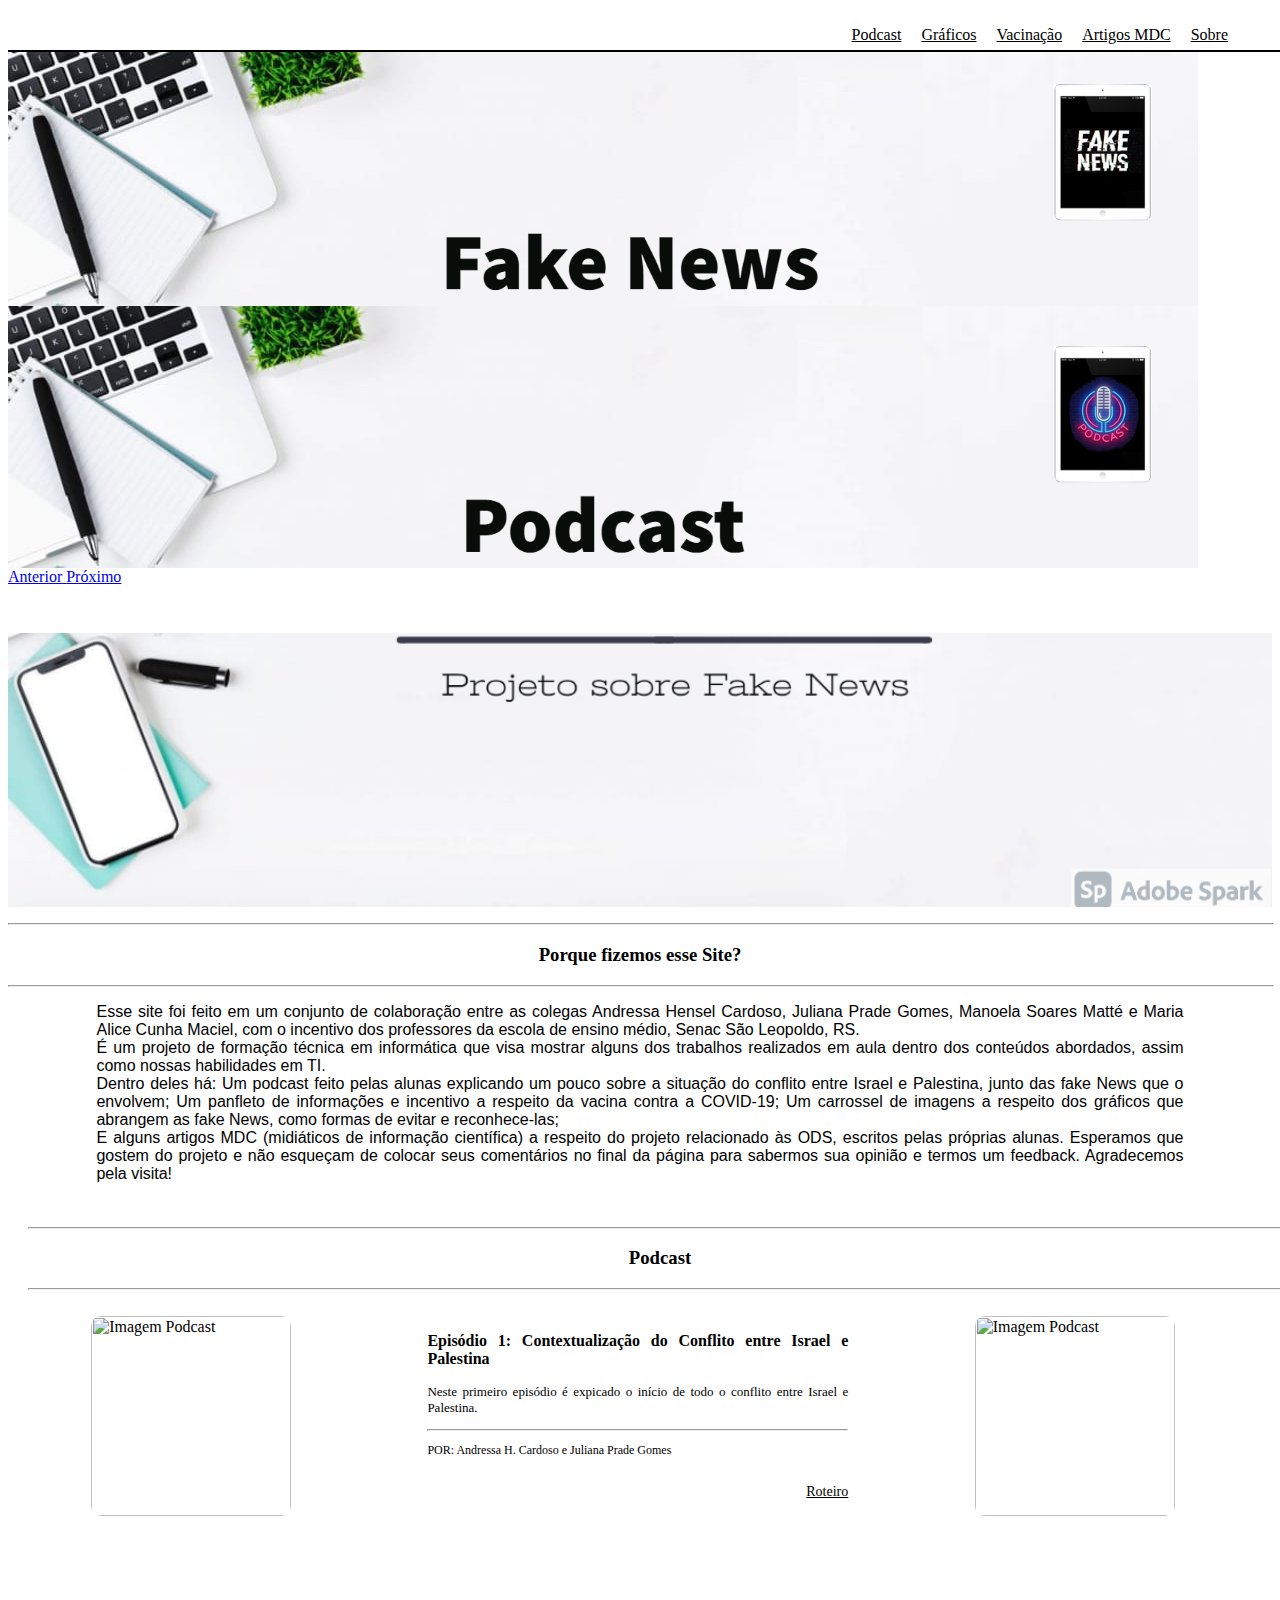
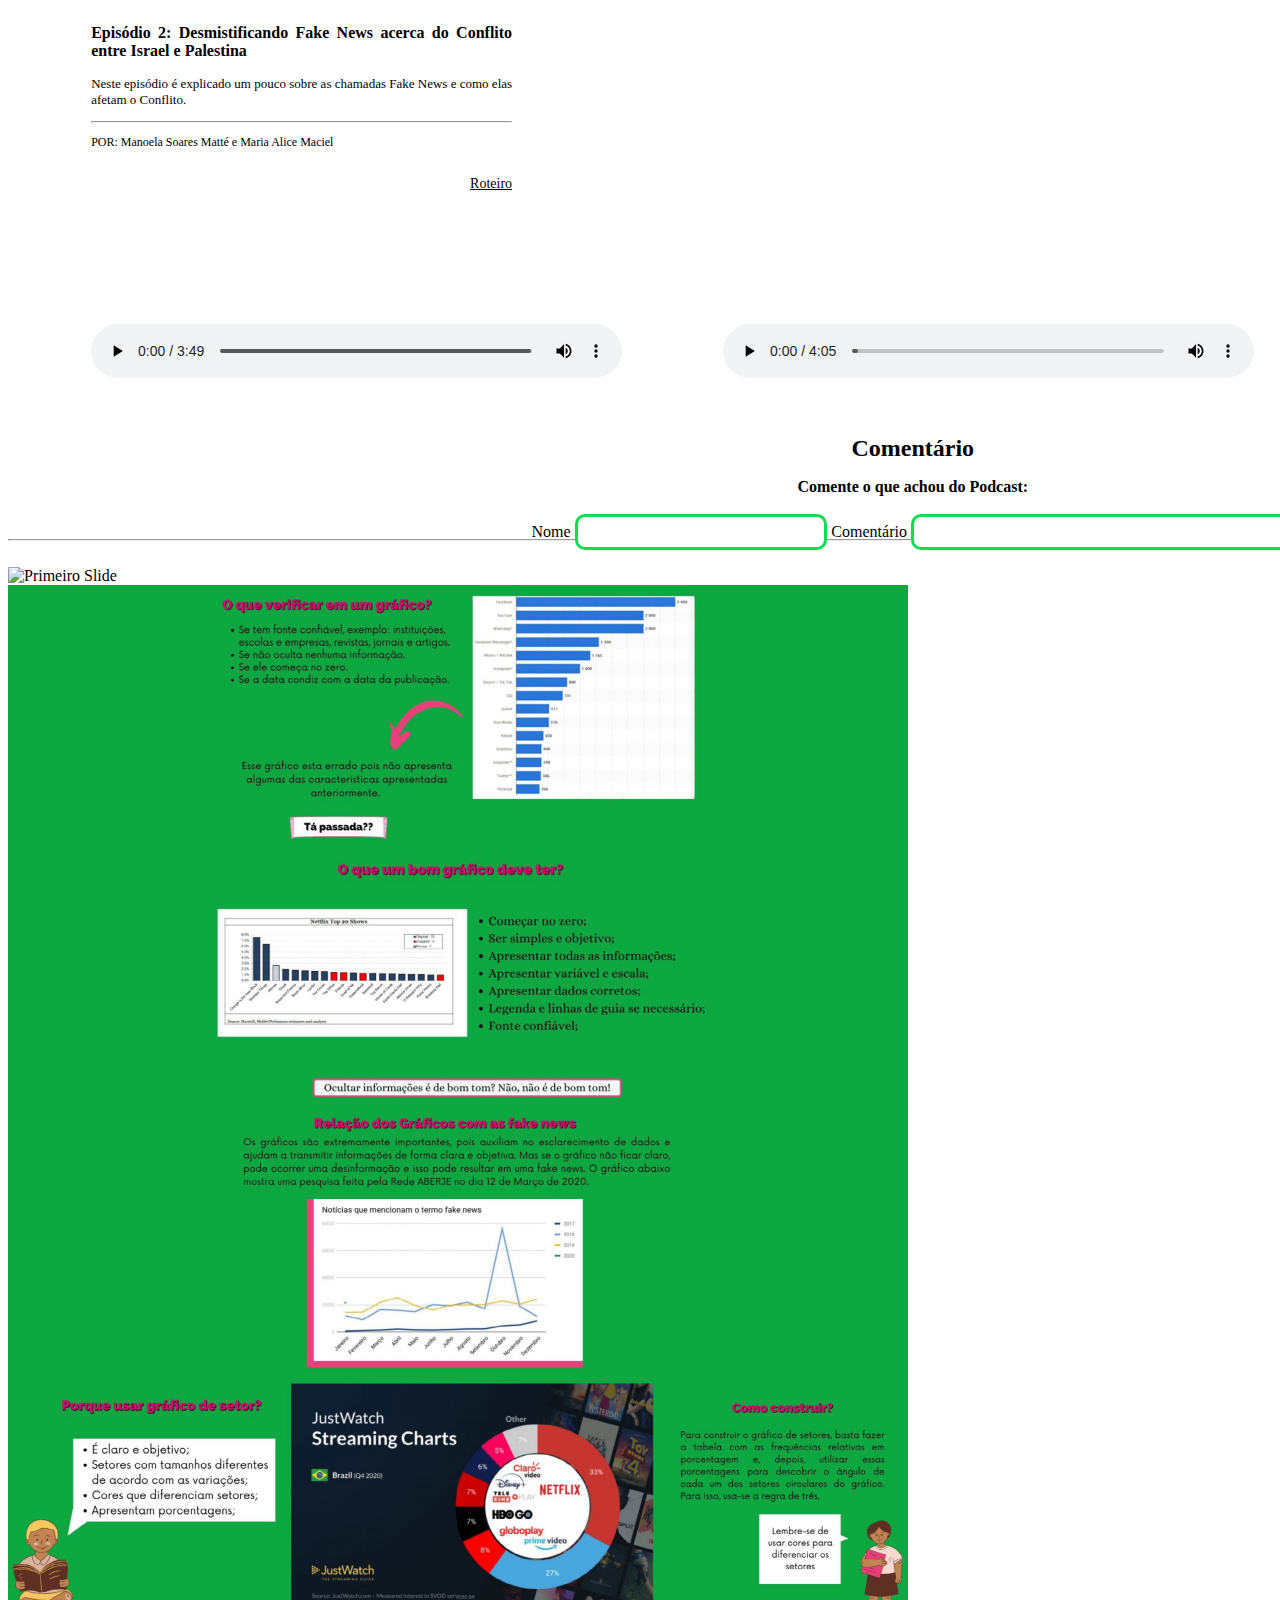
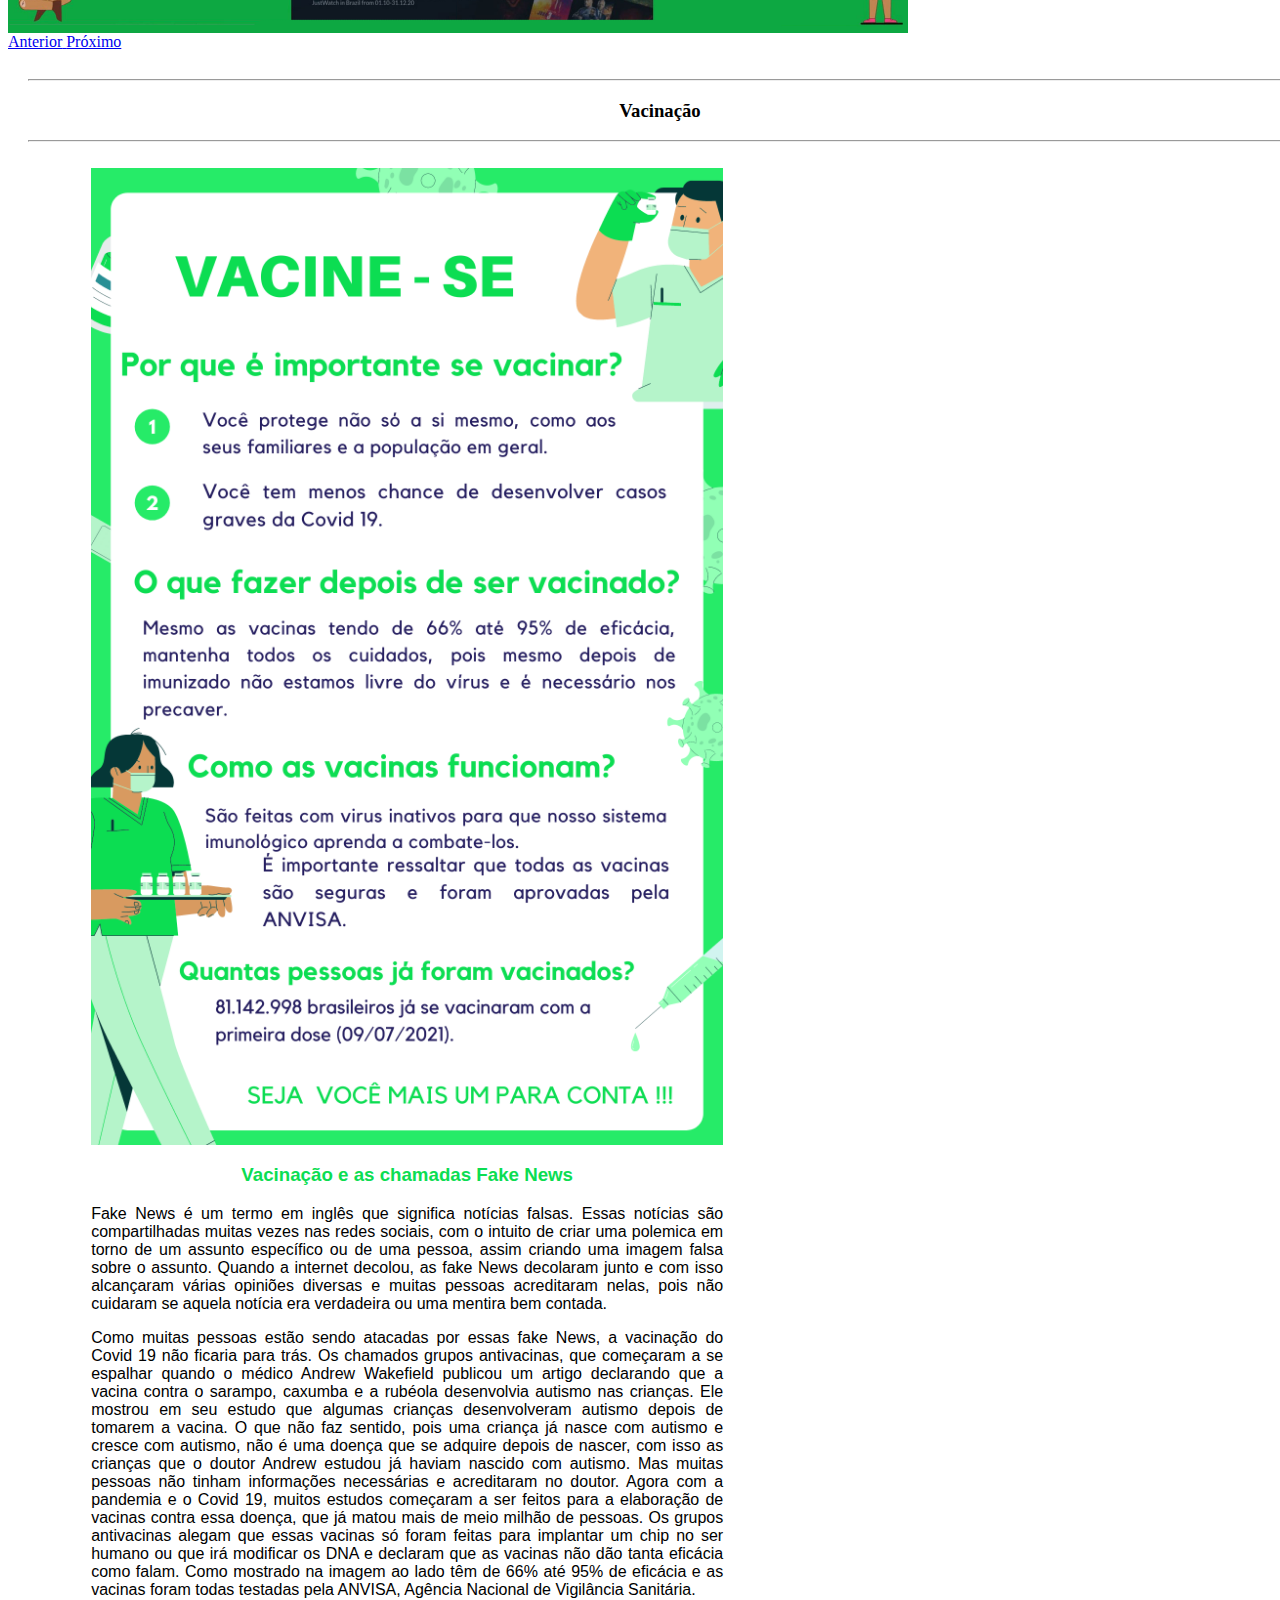
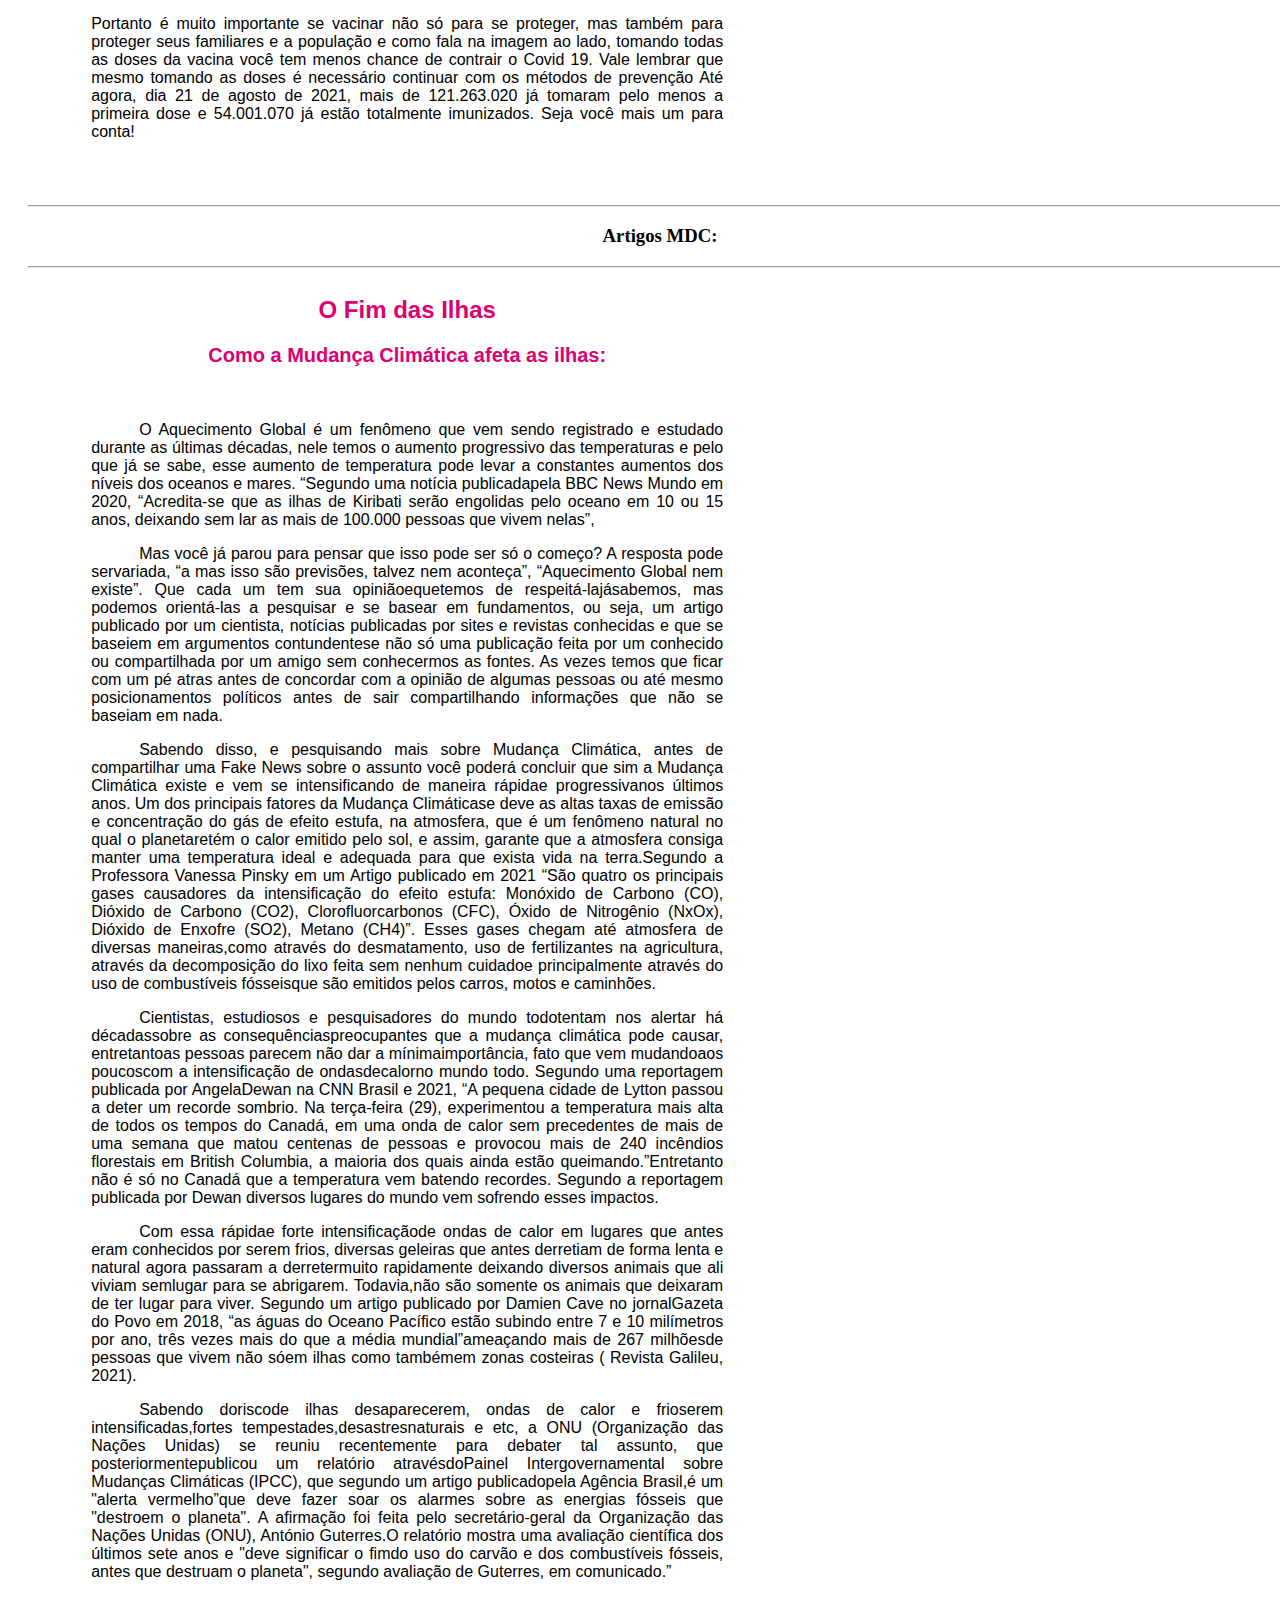
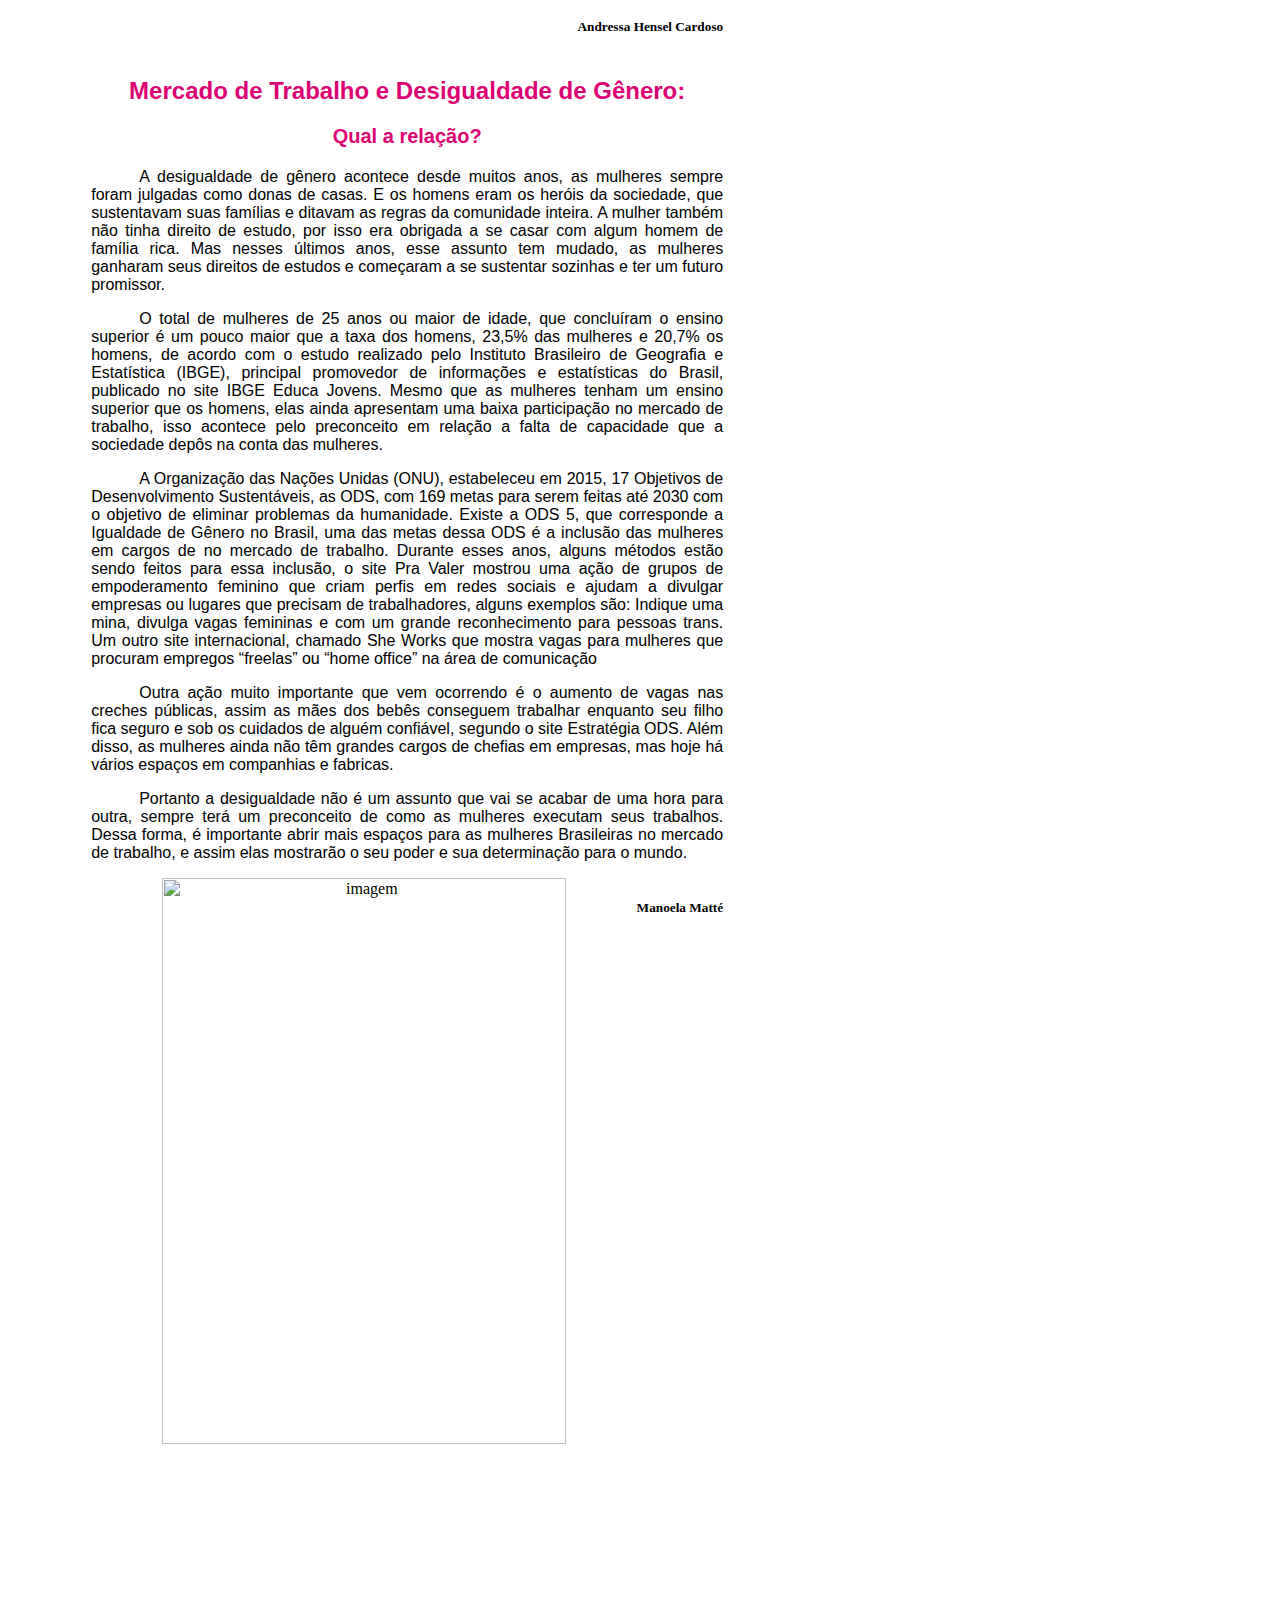
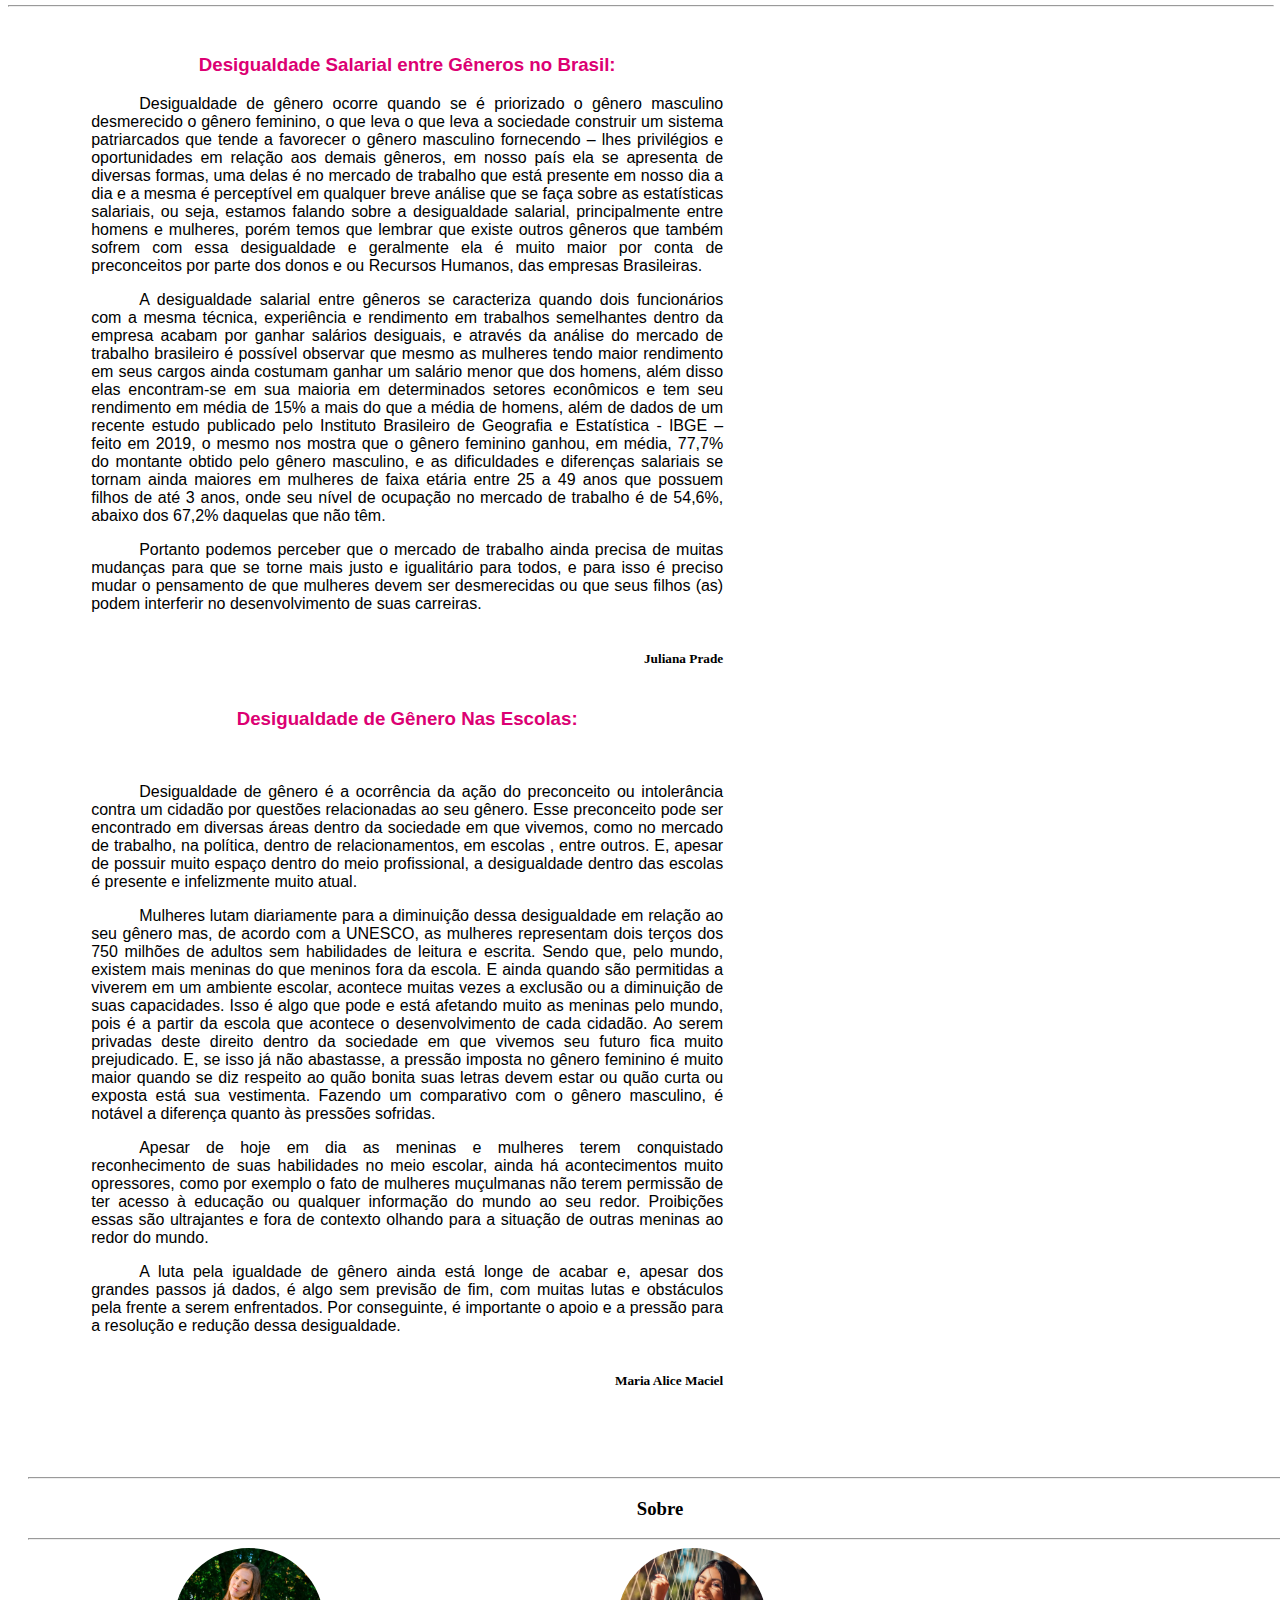
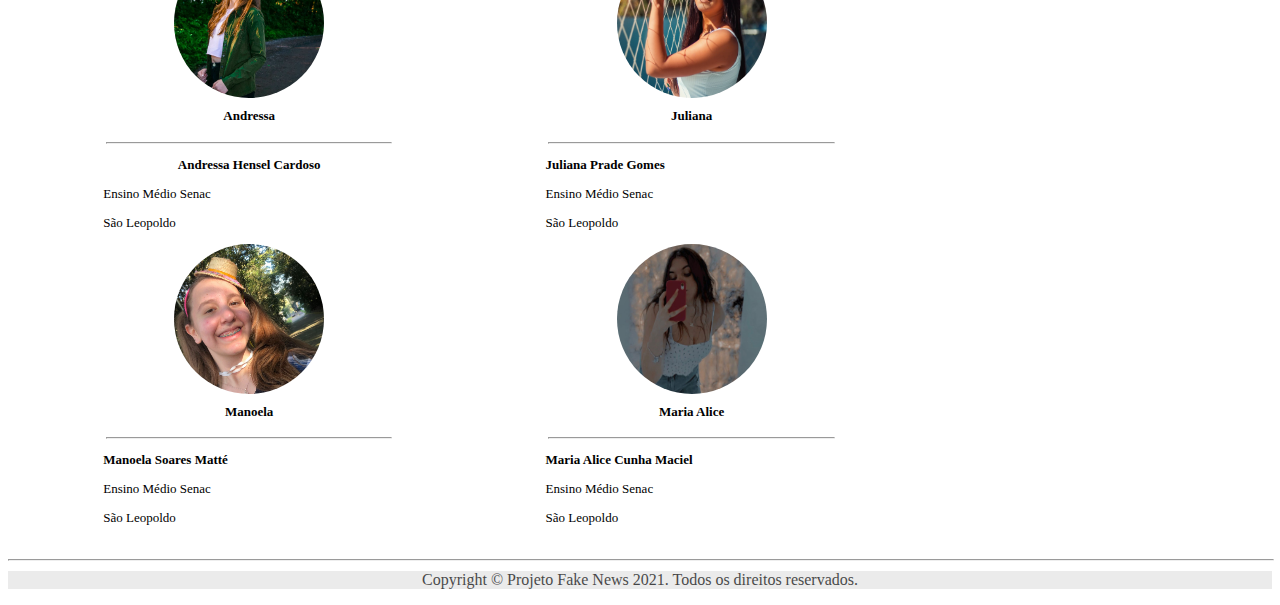
==== commit 296119e3: "Update index.html" ====
--- a/index.html
+++ b/index.html
@@ -221,24 +221,21 @@
     </div>
     
     <div class="carousel-item">
-        <img class="d-block w-100" src="2.jpg" alt="Segundo Slide">
-    </div>
-        
-         <div class="carousel-item">
-        <img class="d-block w-100" src="3.jpg" alt="Segundo Slide">
-    </div>
-        
-         <div class="carousel-item">
-        <img class="d-block w-100" src="4.jpg" alt="Segundo Slide">
-    </div>
-        
-         <div class="carousel-item">
-        <img class="d-block w-100" src="5.jpg" alt="Segundo Slide">
-    </div>
-        
-         <div class="carousel-item">
-        <img class="d-block w-100" src="6.jpg" alt="Segundo Slide">
-    </div>
+        <img class="d-block w-100" src="img/Fundo2Graficos.png" alt="Segundo Slide">
+    </div>
+        
+    <div class="carousel-item">
+        <img class="d-block w-100" src="img/Fundo3Graficos.png" alt="Segundo Slide">
+    </div>
+        
+    <div class="carousel-item">
+        <img class="d-block w-100" src="img/Fundo4Graficos.png" alt="Segundo Slide">
+    </div>
+        
+    <div class="carousel-item">
+        <img class="d-block w-100" src="img/Fundo5Graficos.png" alt="Segundo Slide">
+    </div>
+             
 </div>
 
     <a class="carousel-control-prev" href="#carouselExampleControls" role="button" data-slide="prev">
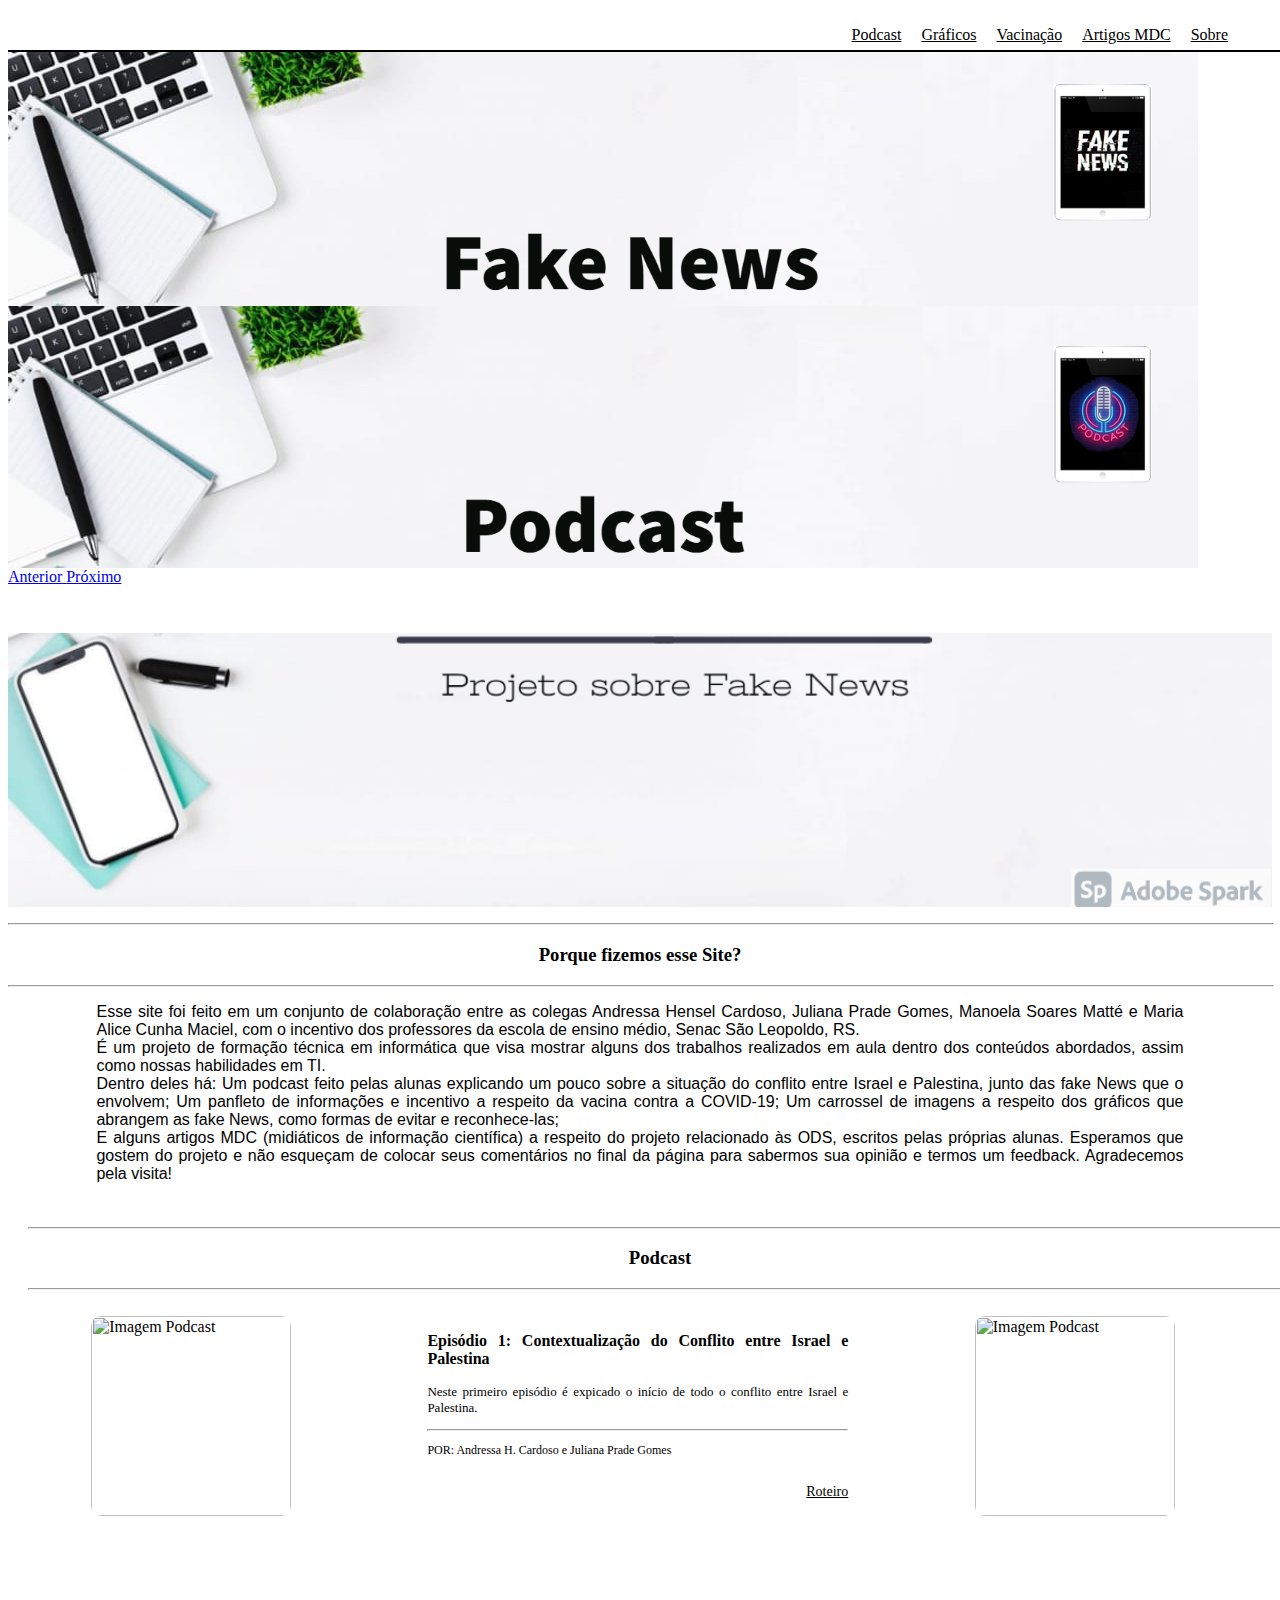
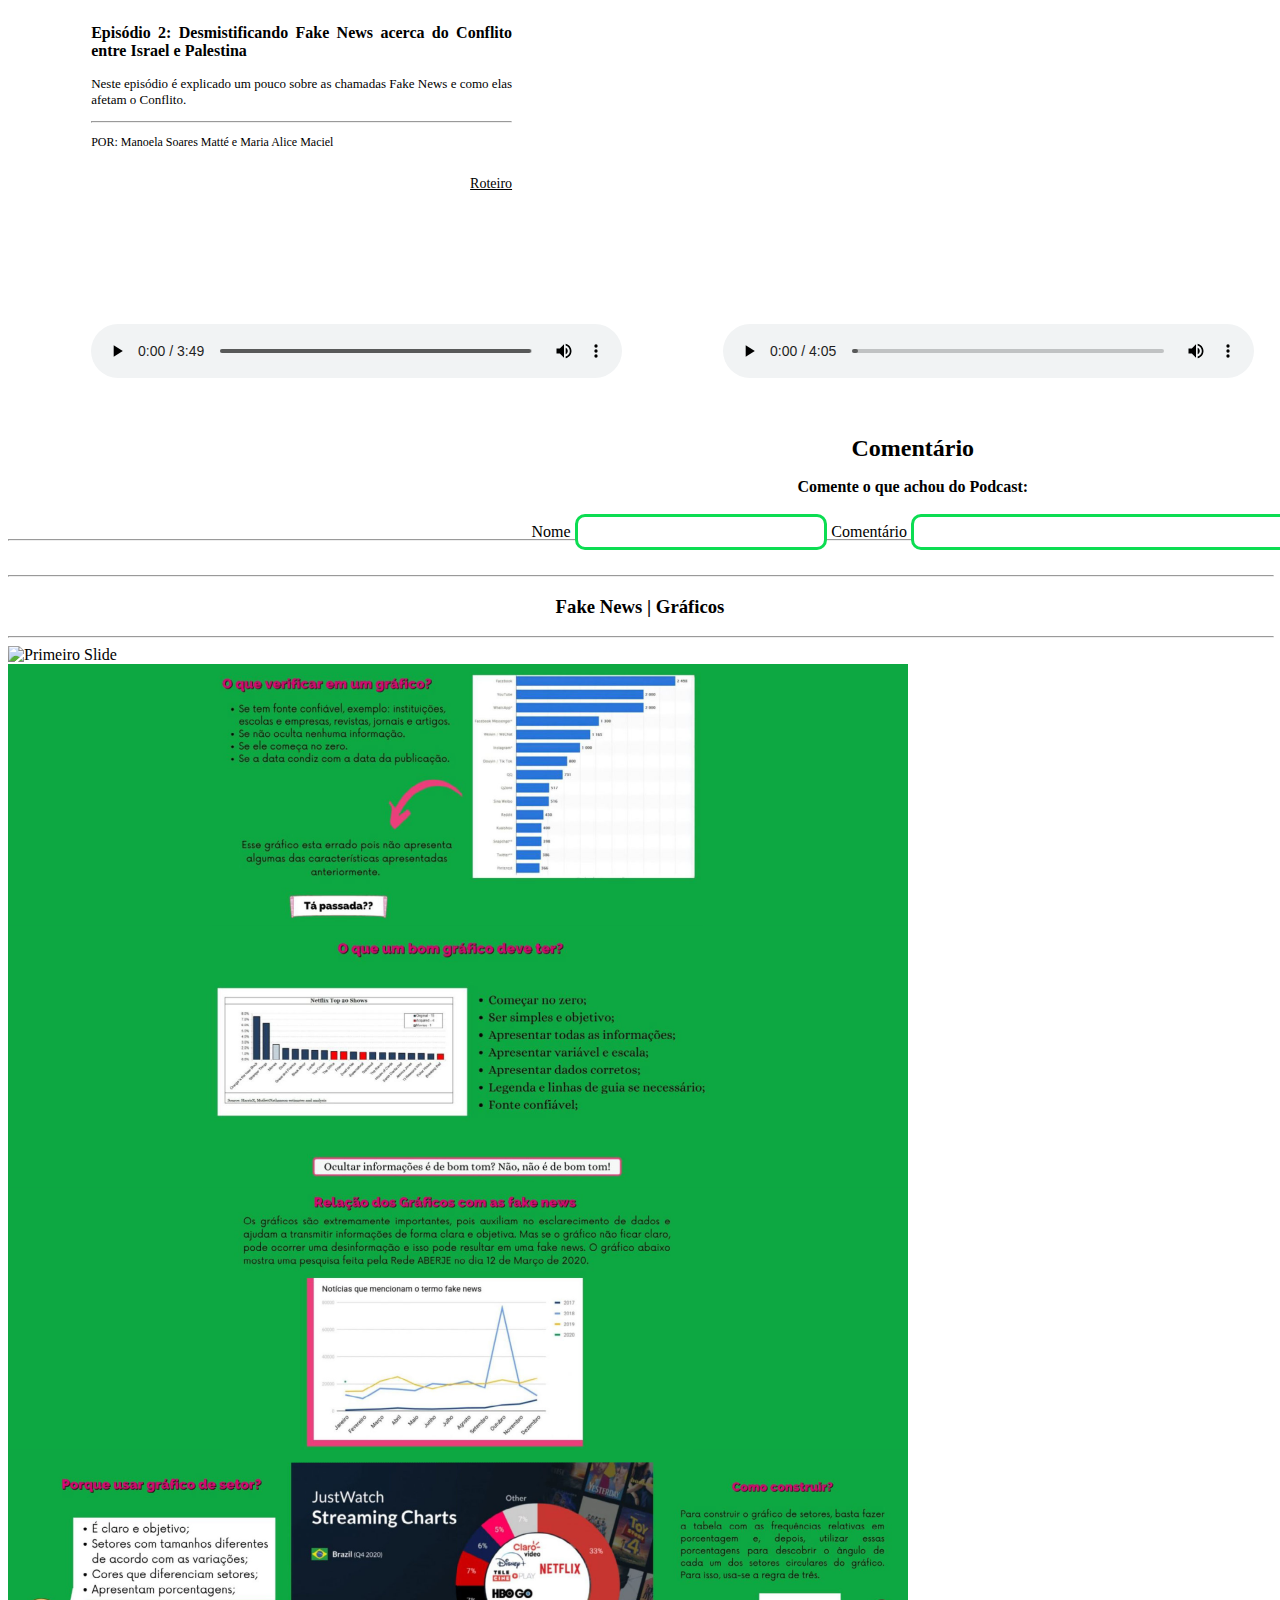
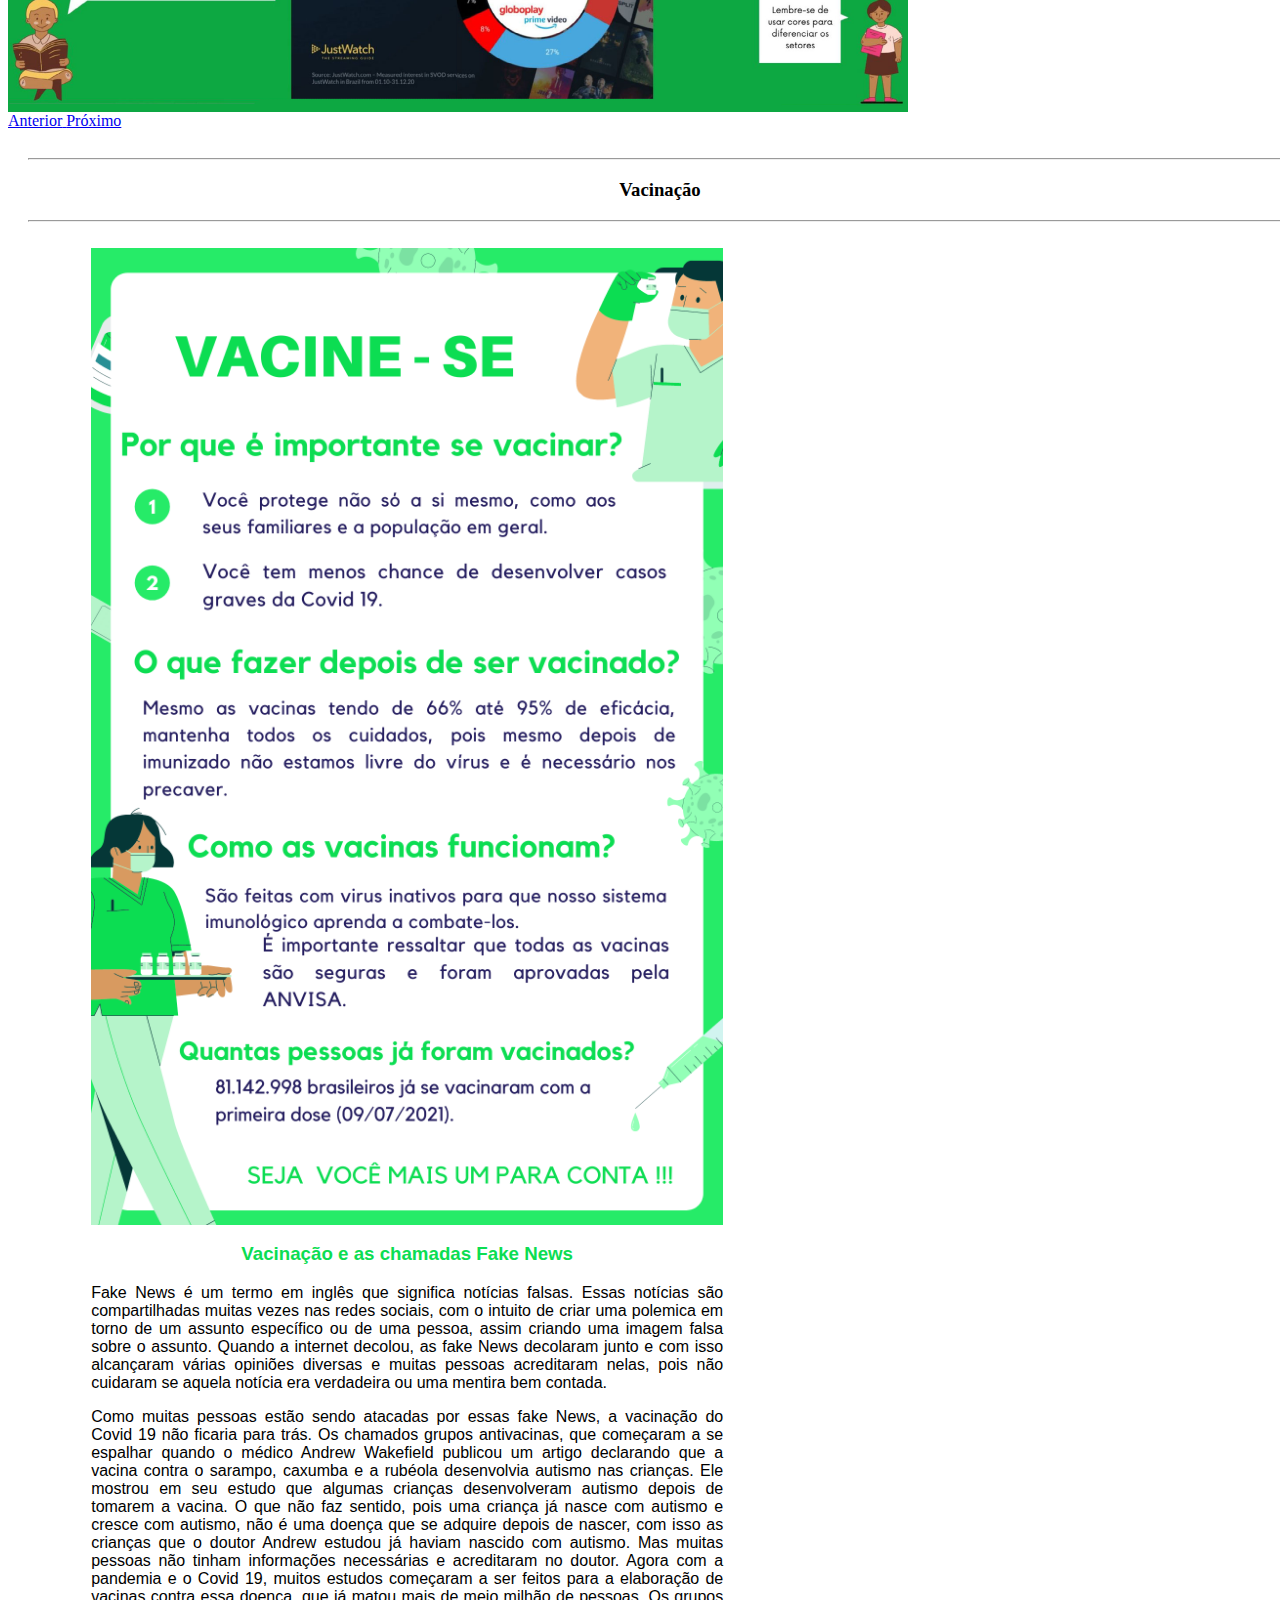
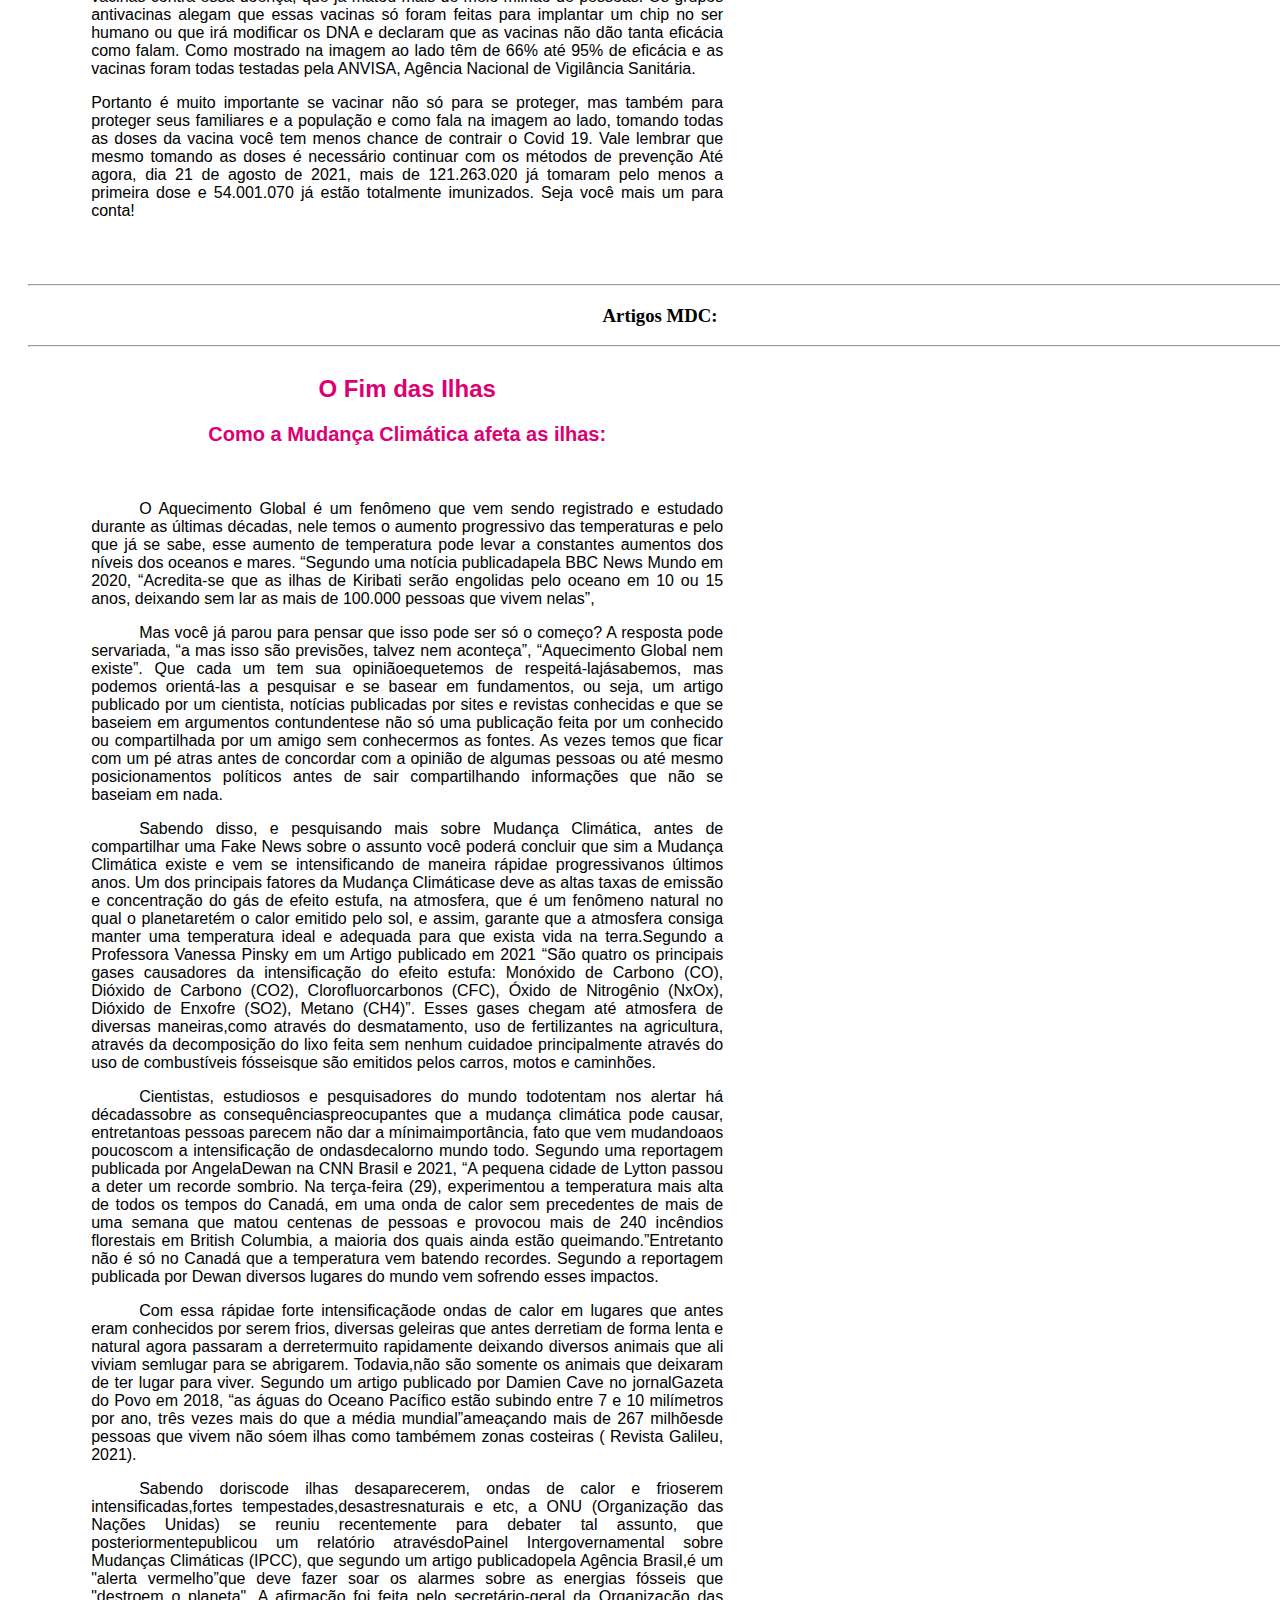
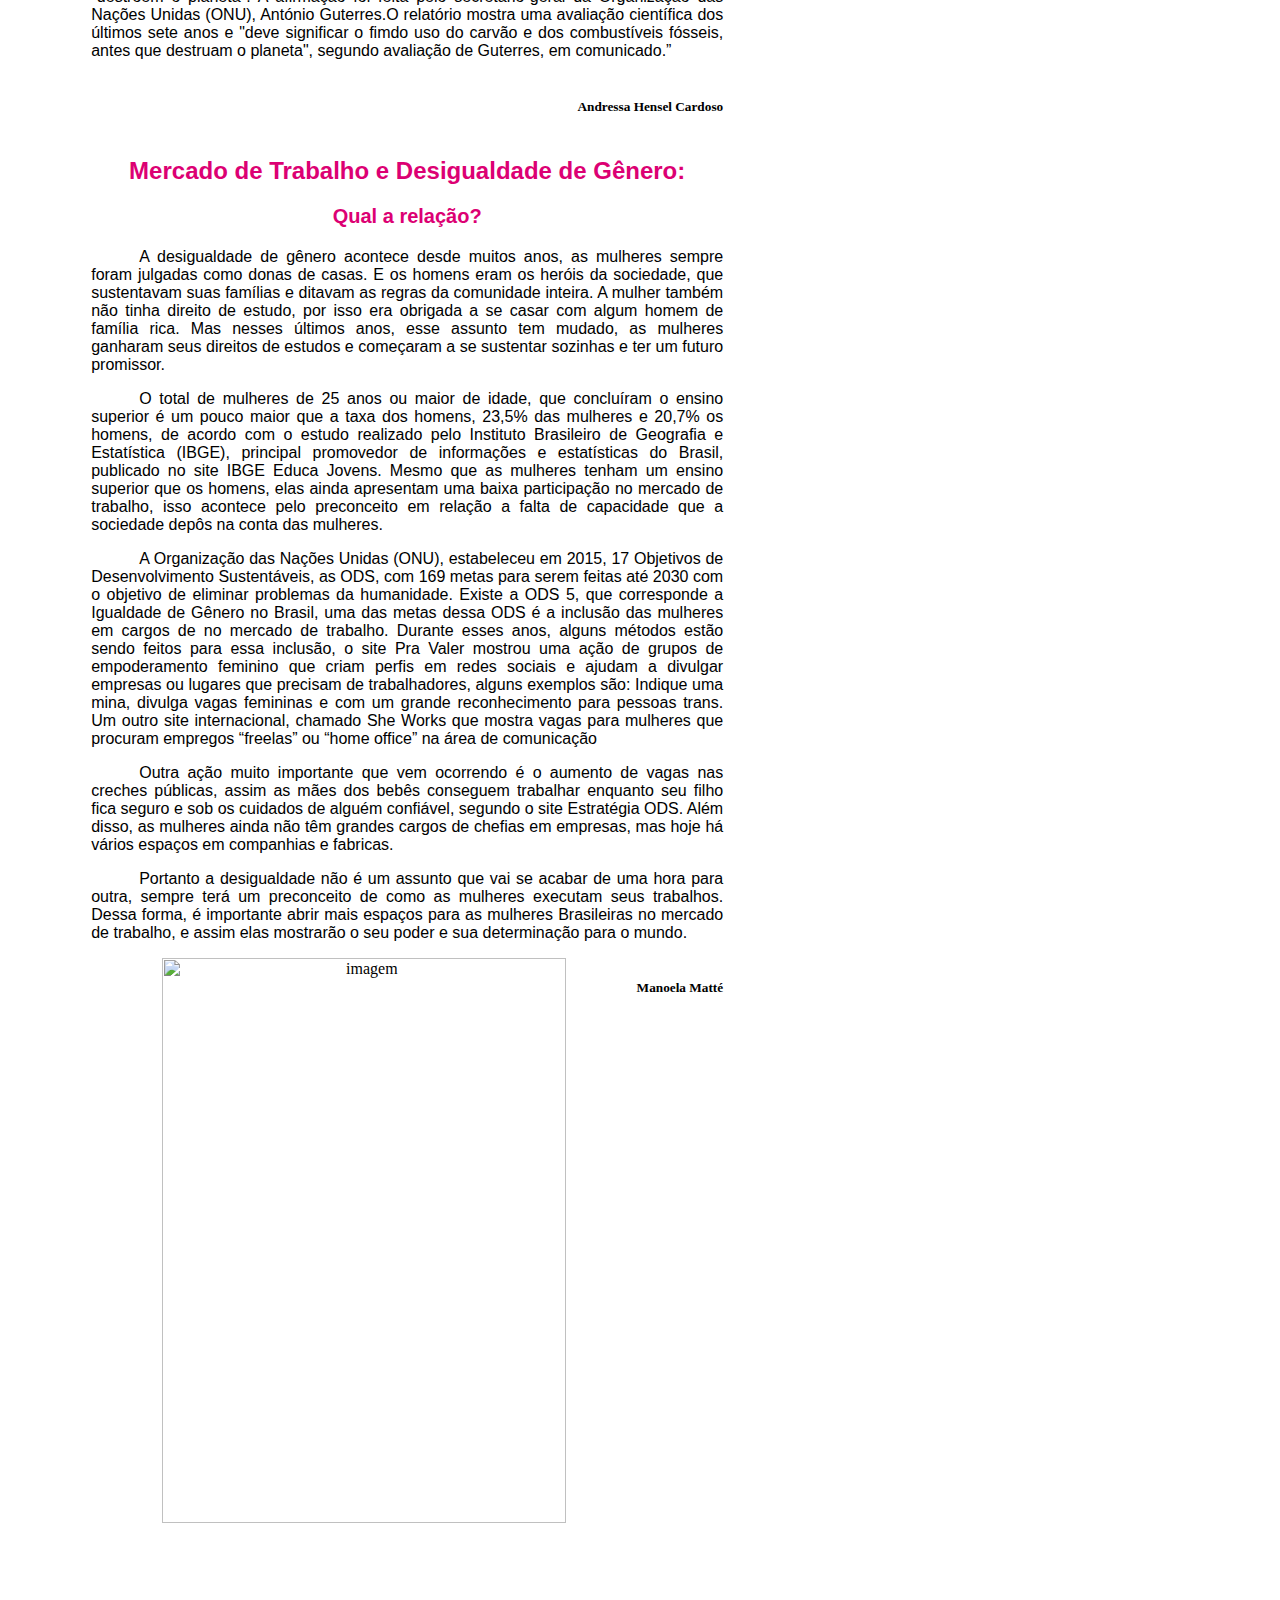
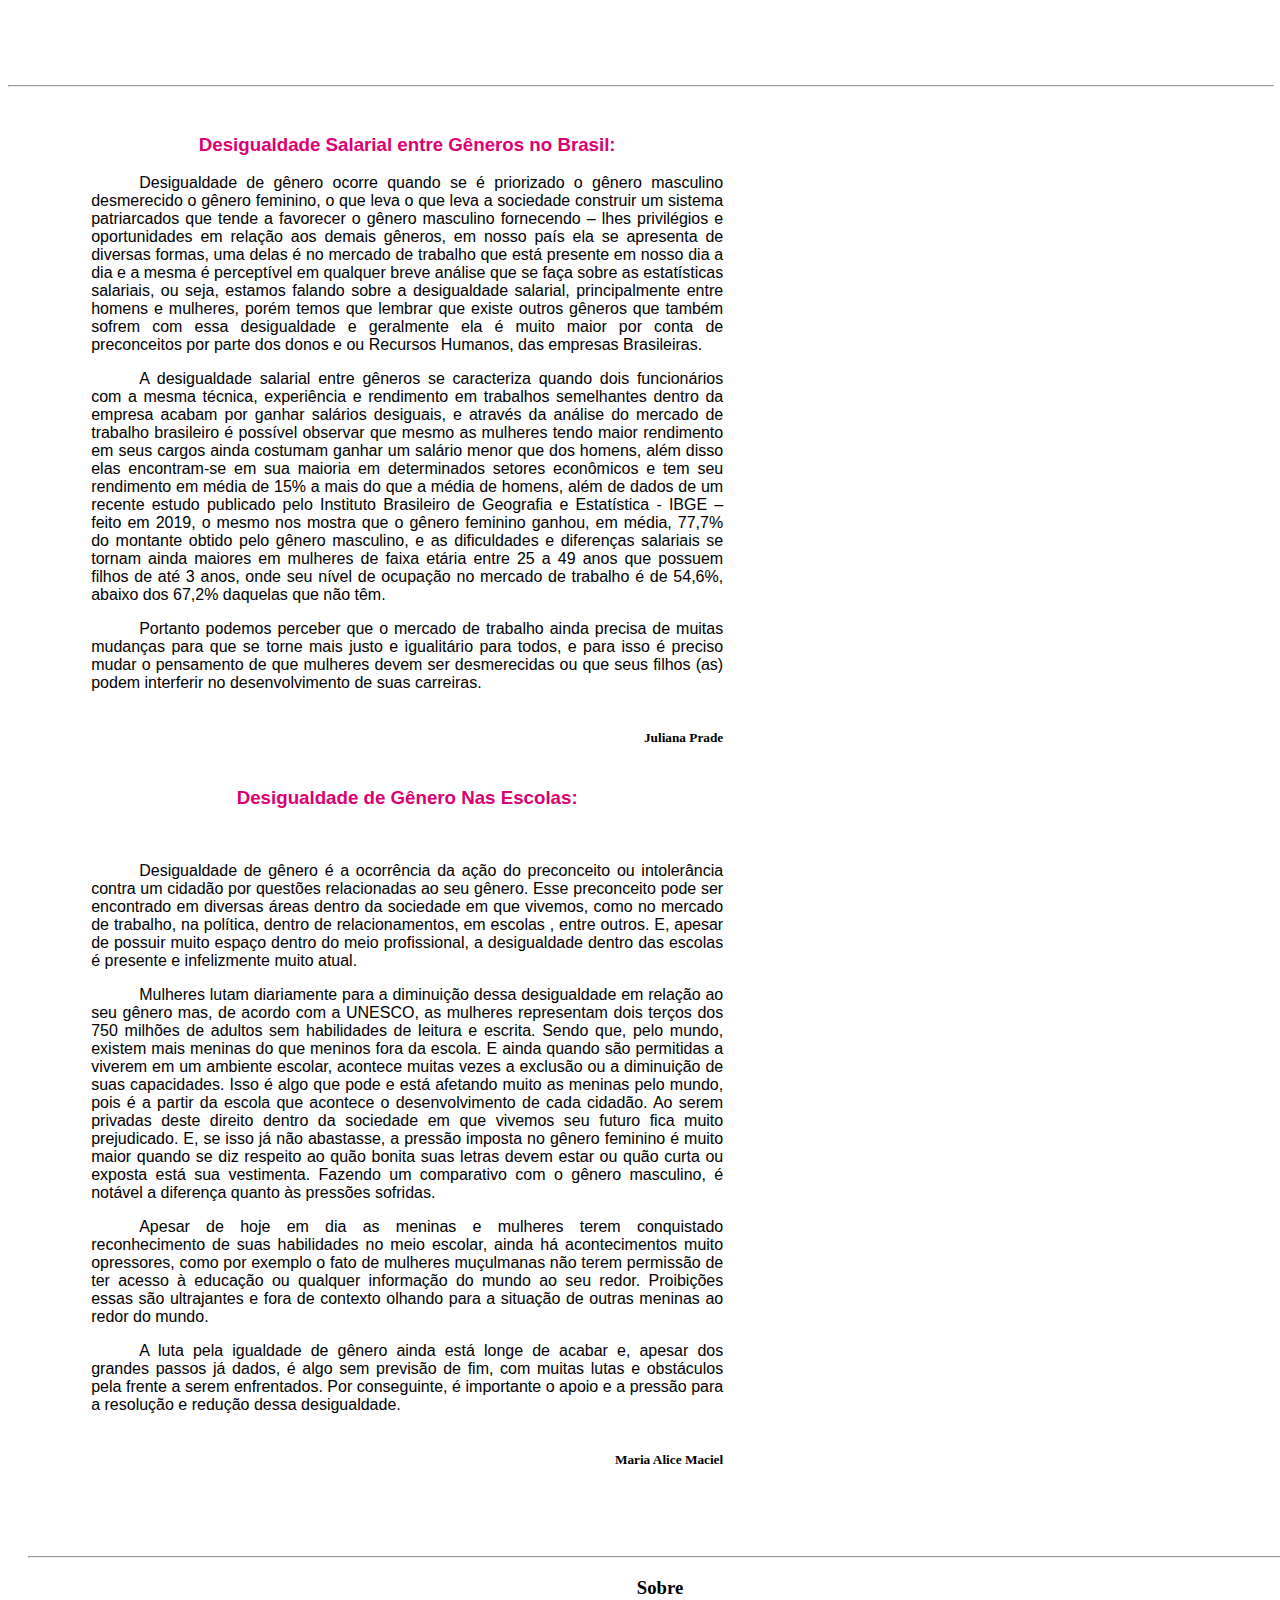
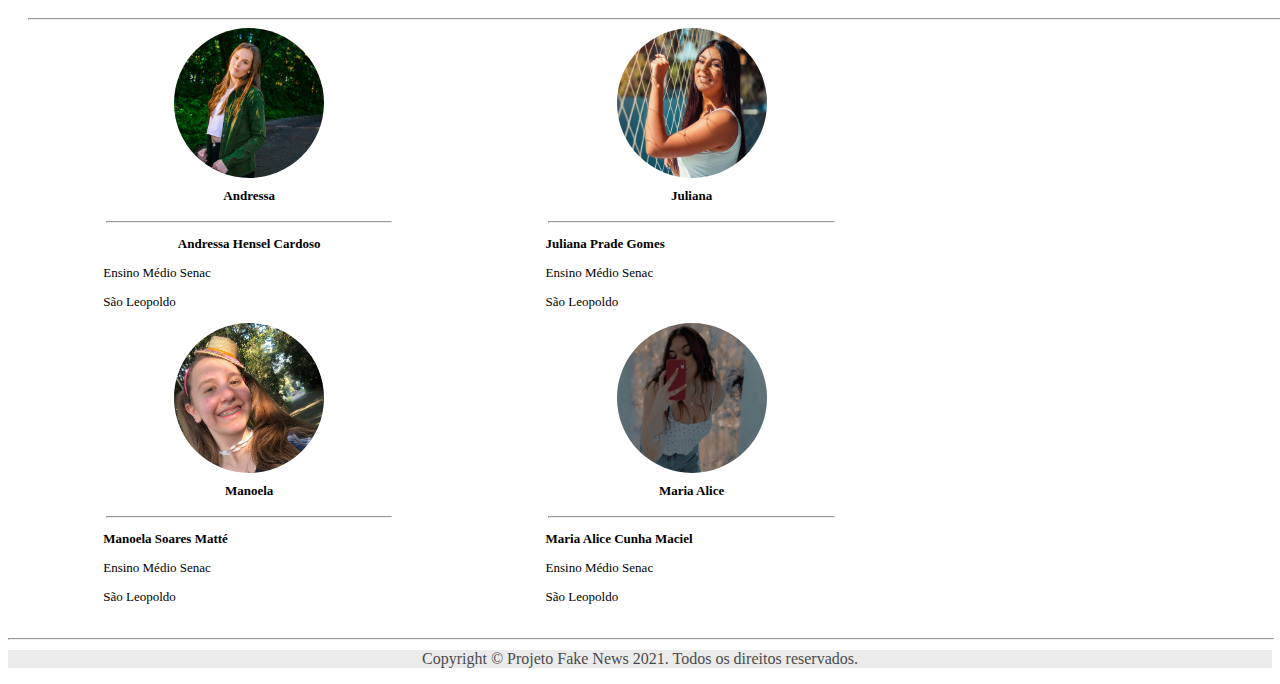
==== commit b164bd32: "Update index.html" ====
--- a/index.html
+++ b/index.html
@@ -43,11 +43,11 @@
     <div class="carousel-inner">
 
     <div class="carousel-item active">
-        <img id="Graficos" class="d-block w-100" src="img/Fundo1.png" style="width:100% height50%" alt="Primeiro Slide">
+        <img class="d-block w-100" src="img/Fundo1.png" alt="Primeiro Slide">
     </div>
     
     <div class="carousel-item">
-        <img id="Graficos"class="d-block w-100" src="img/Fundo2.png" style="width:100% height50%" alt="Segundo Slide">
+        <img class="d-block w-100" src="img/Fundo2.png" alt="Segundo Slide">
     </div>
 </div>
 
@@ -213,11 +213,16 @@
 
 <!-- Carrossel de imagens -->
 
+
+        <hr style=" width: 100%; background-color:#dc0073;">
+            <center><h3 id="Graficos" > Fake News | Gráficos </h3></center>
+        <hr style=" width: 100%; background-color:#dc0073;">
+
 <div id="carouselExampleControls" class="carousel slide carousel-fade" data-ride="carousel">
     <div class="carousel-inner">
 
     <div class="carousel-item active">
-        <img class="d-block w-100" src="Fundo1Graficos.png" alt="Primeiro Slide">
+        <img class="d-block w-100" src="img/Fundo1Graficos.png" alt="Primeiro Slide">
     </div>
     
     <div class="carousel-item">
@@ -238,7 +243,7 @@
              
 </div>
 
-    <a class="carousel-control-prev" href="#carouselExampleControls" role="button" data-slide="prev">
+   <a class="carousel-control-prev" href="#carouselExampleControls" role="button" data-slide="prev">
         <span class="carousel-control-prev-icon" aria-hidden="true"></span>
         <span class="sr-only">Anterior</span>
     </a>
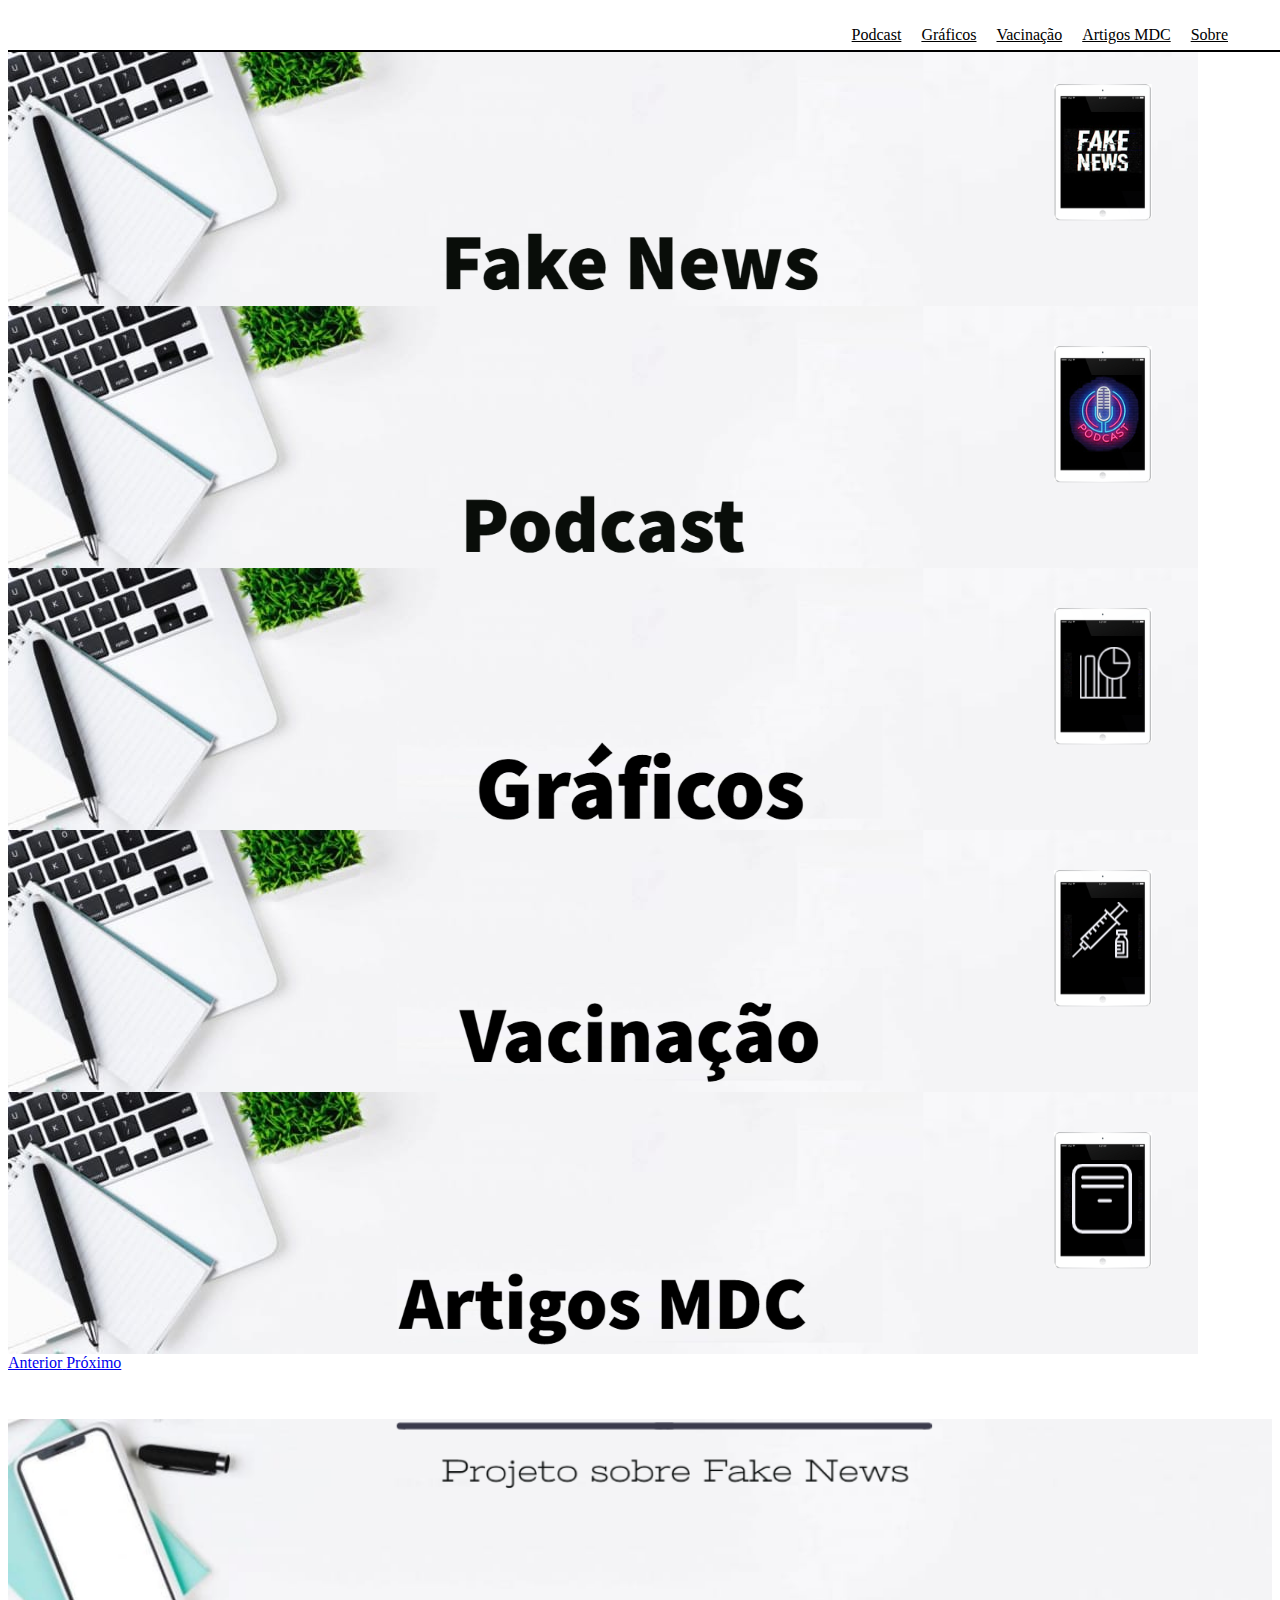
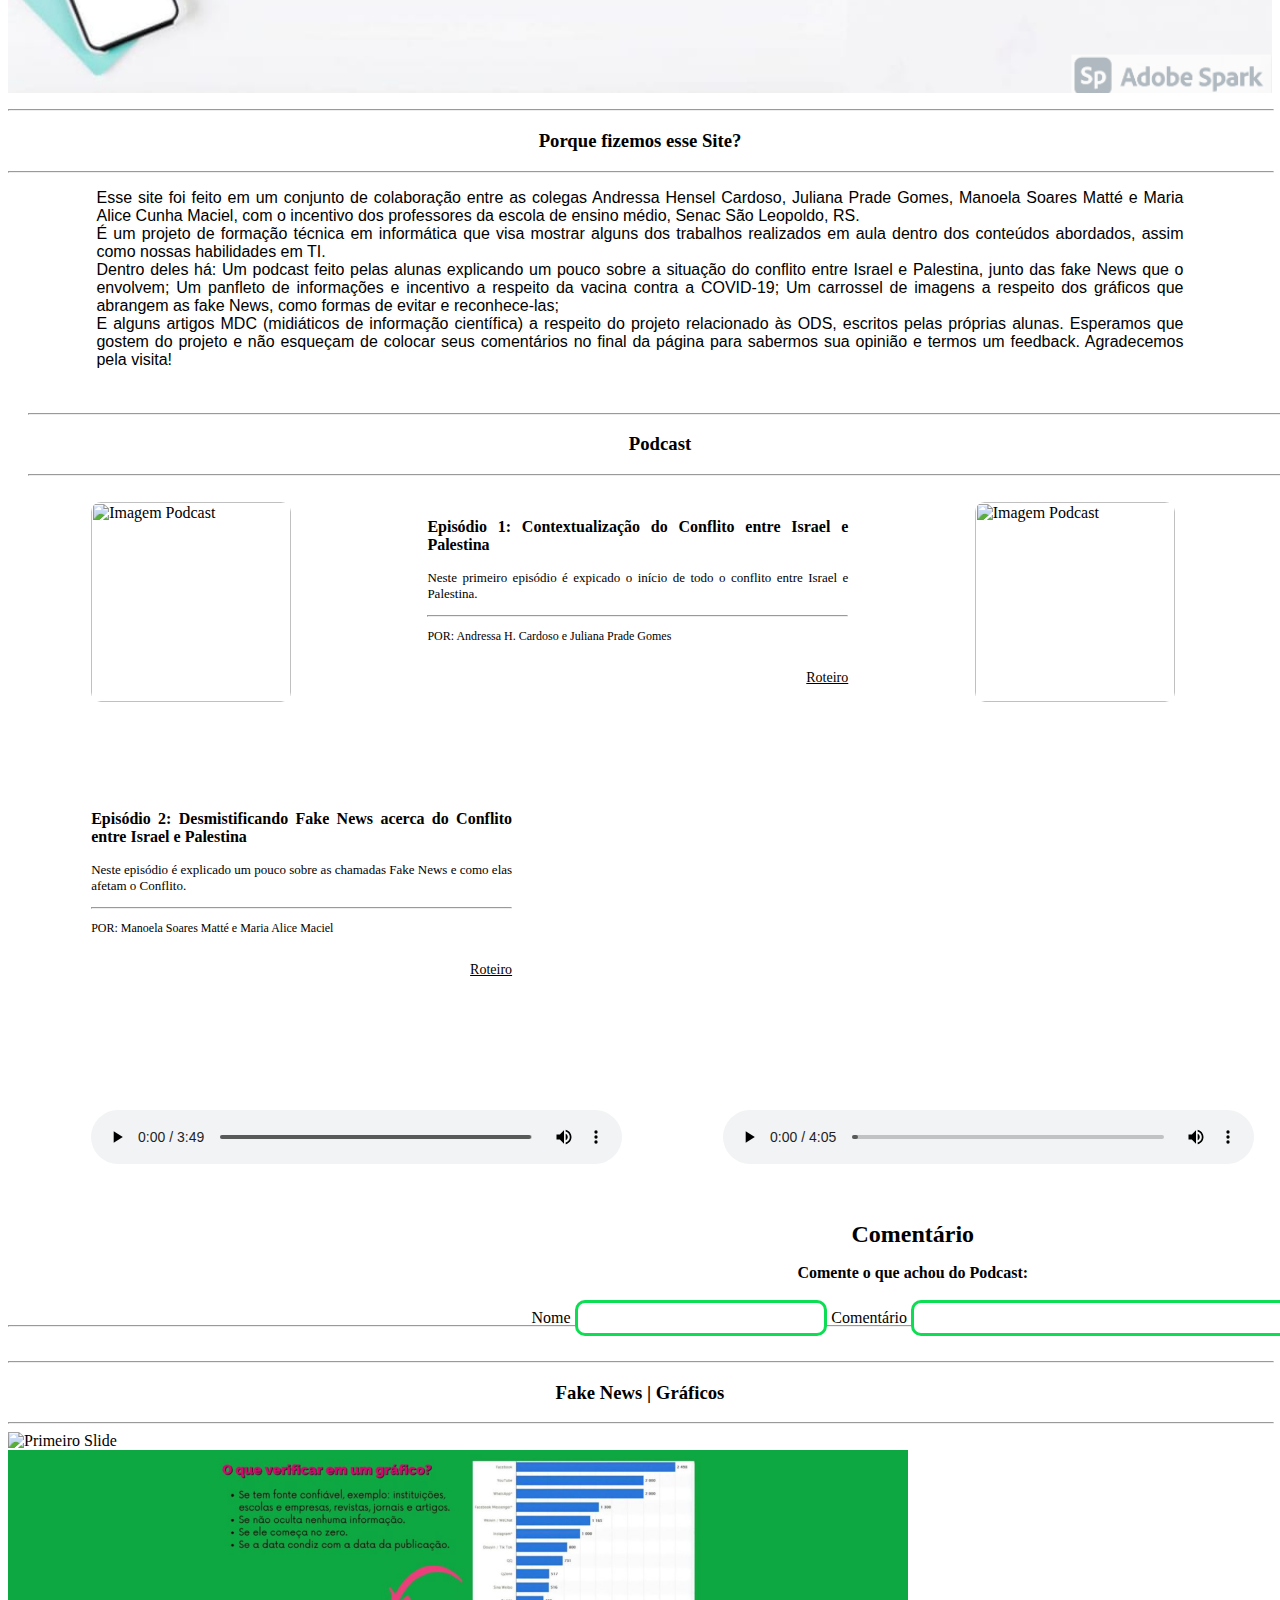
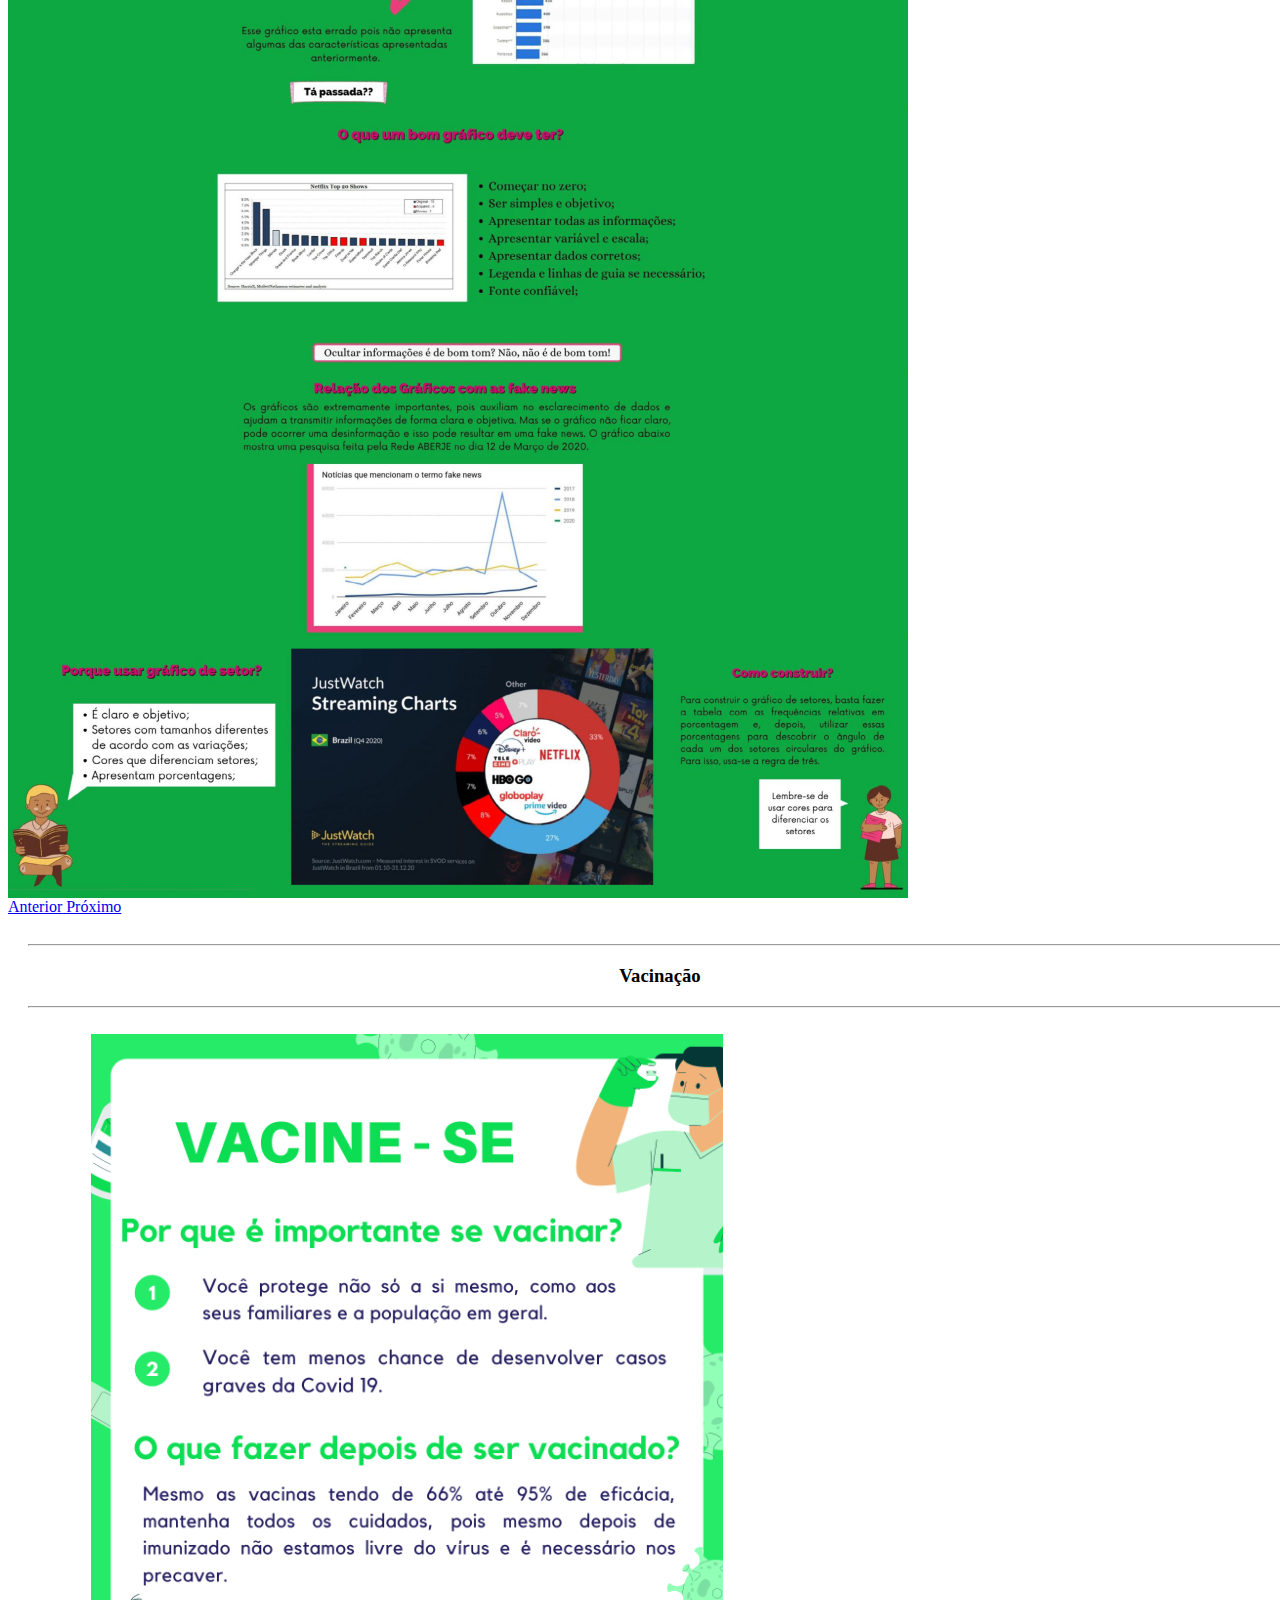
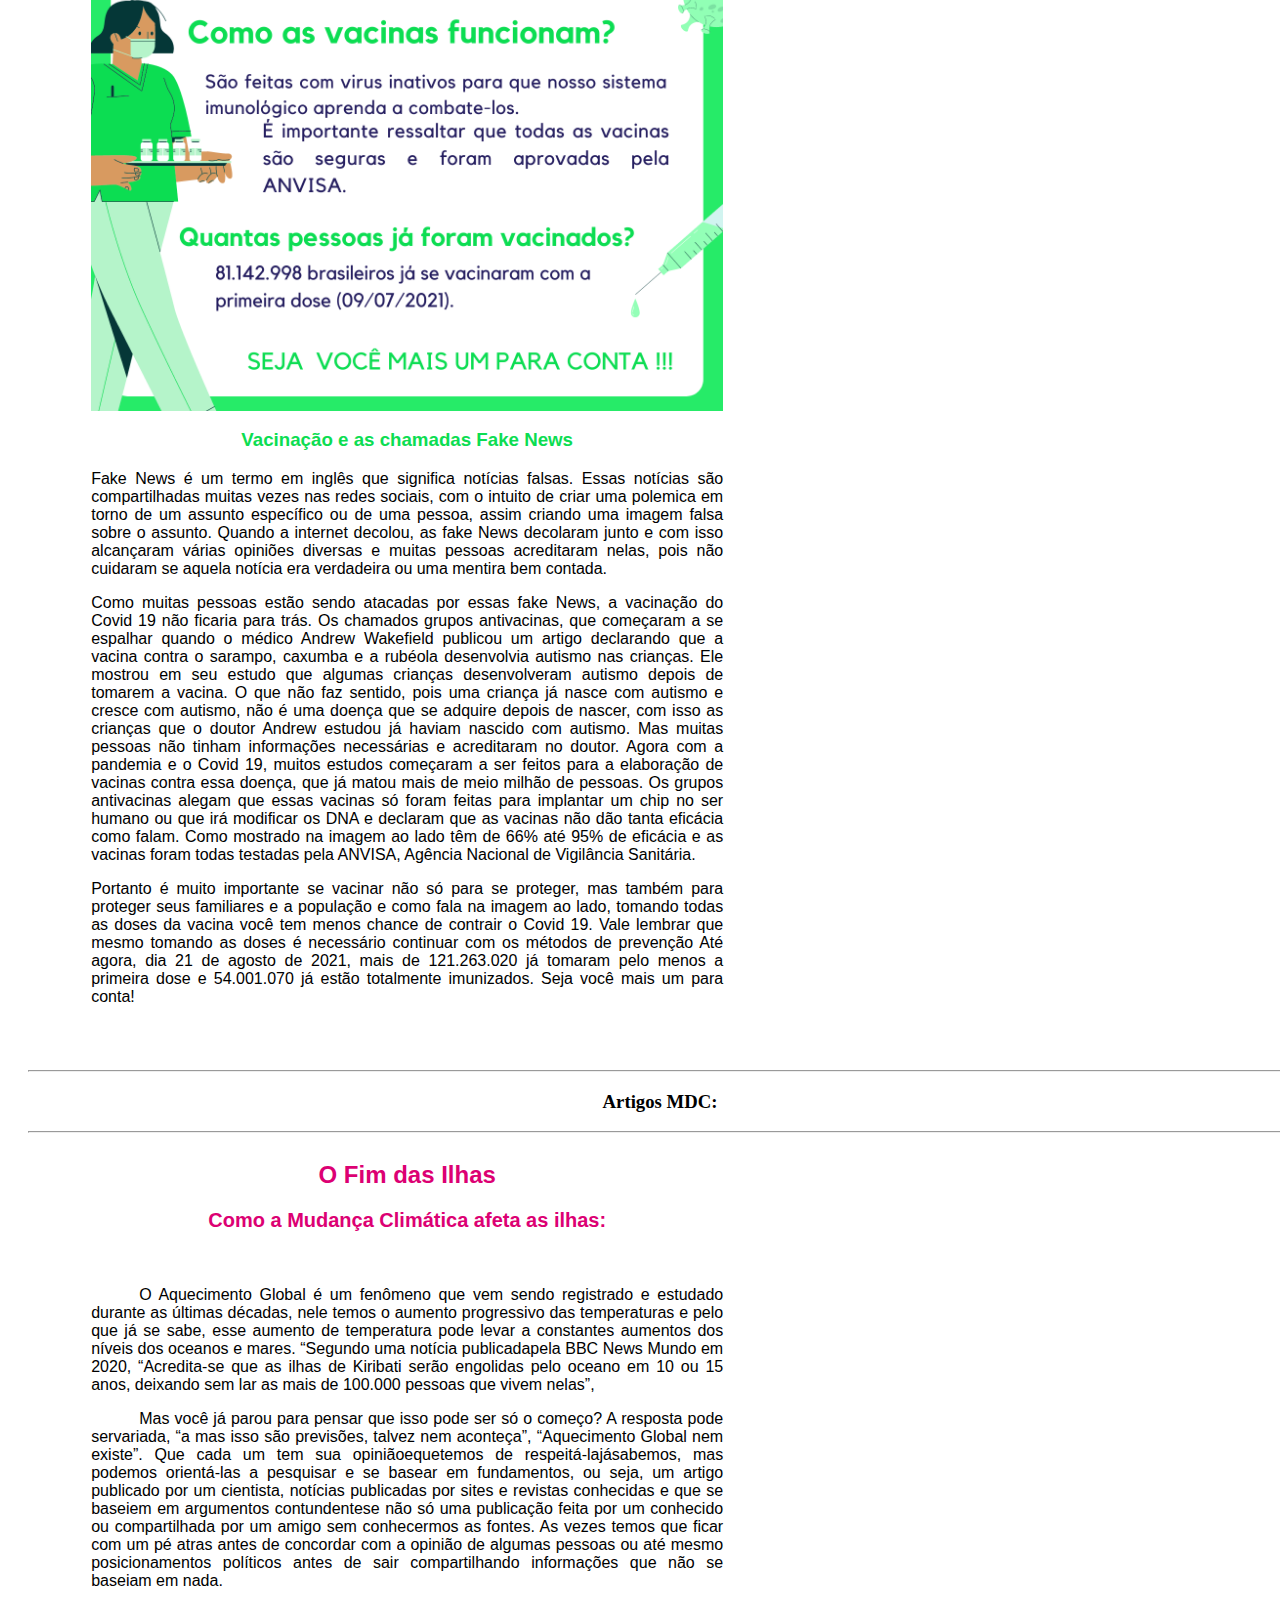
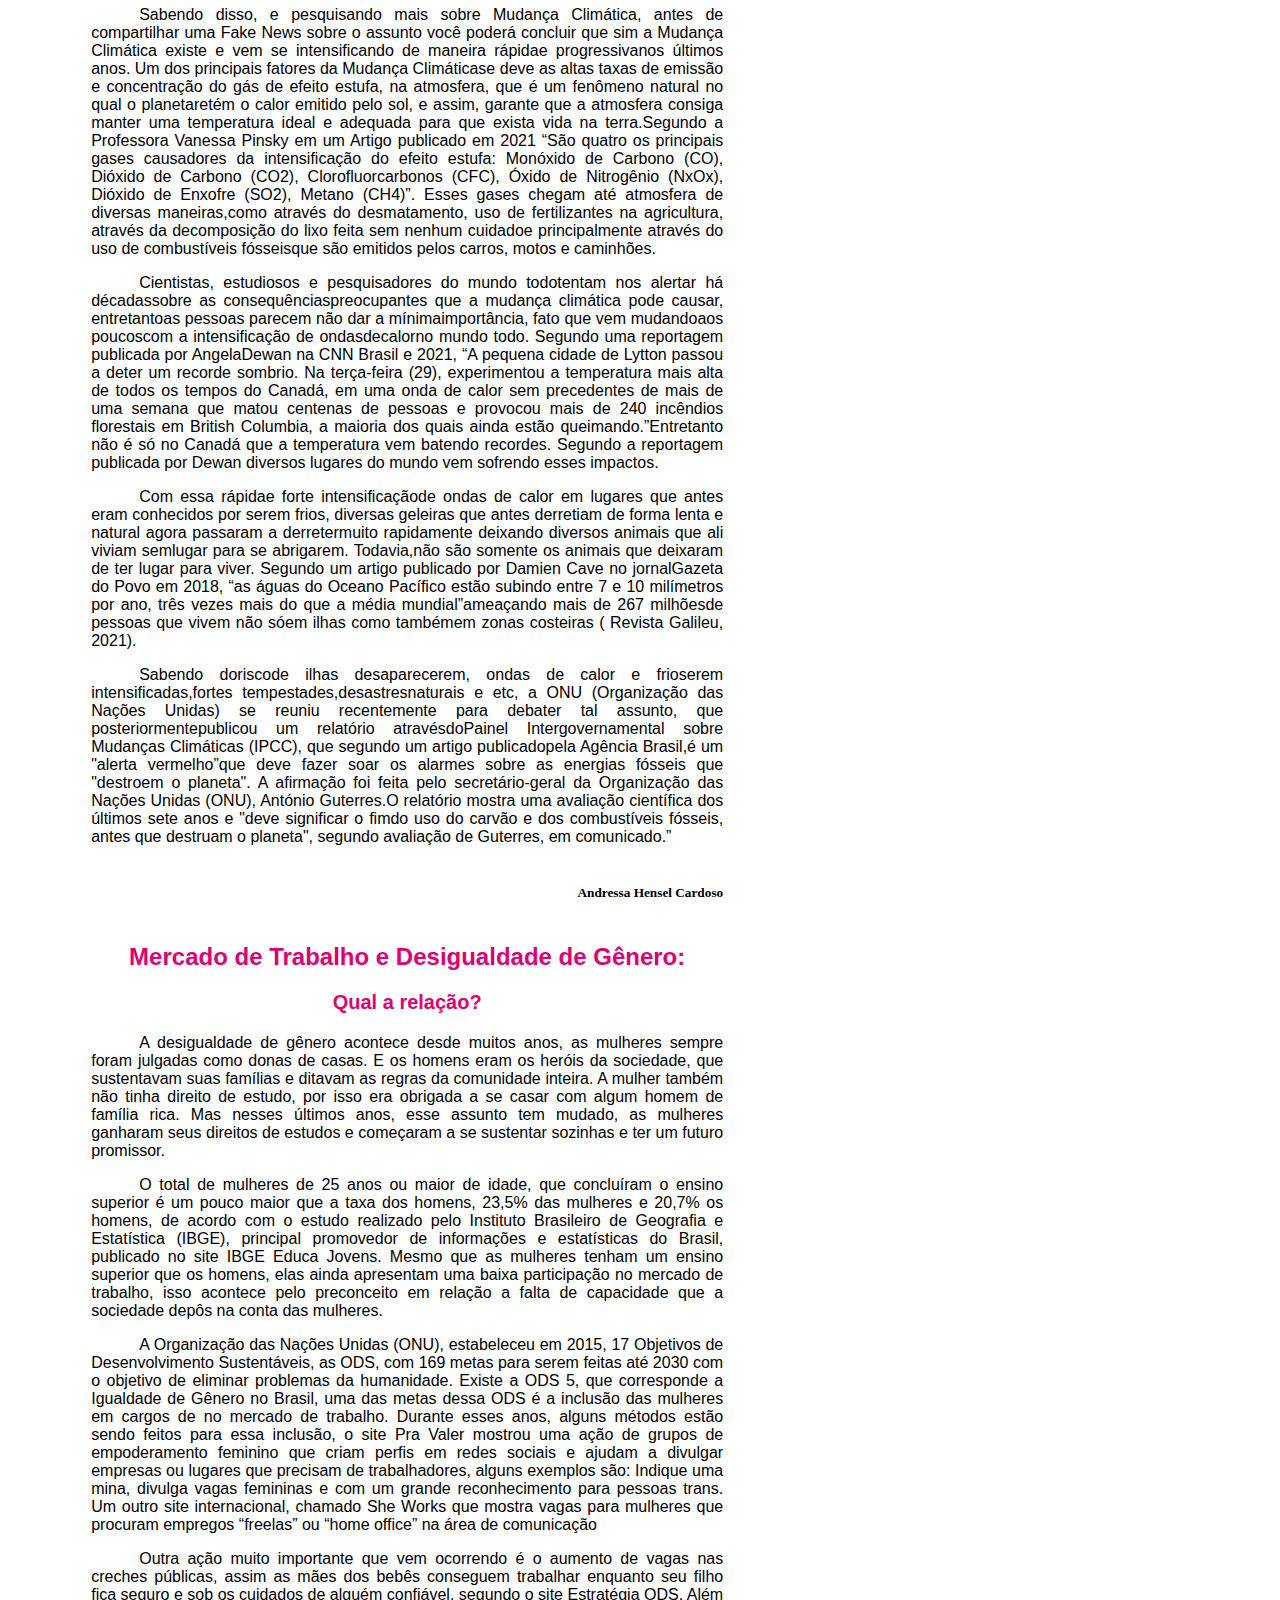
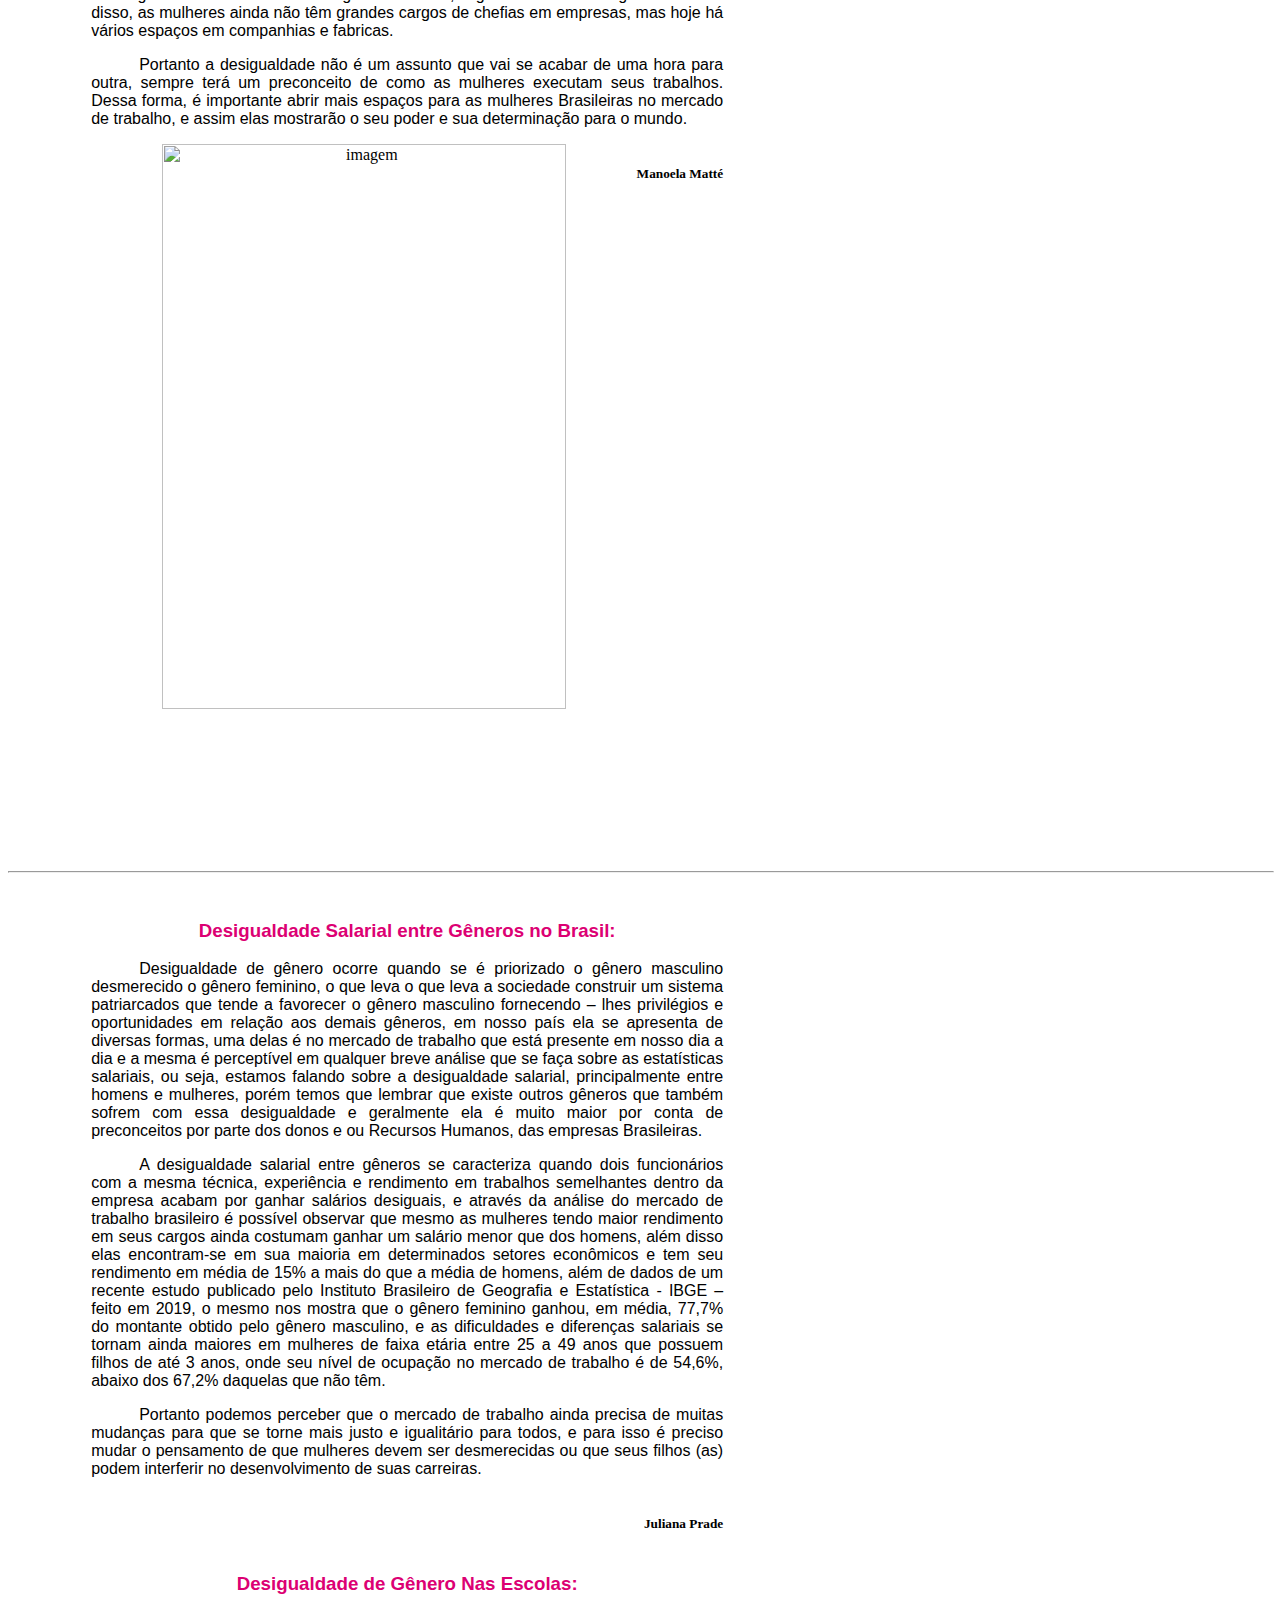
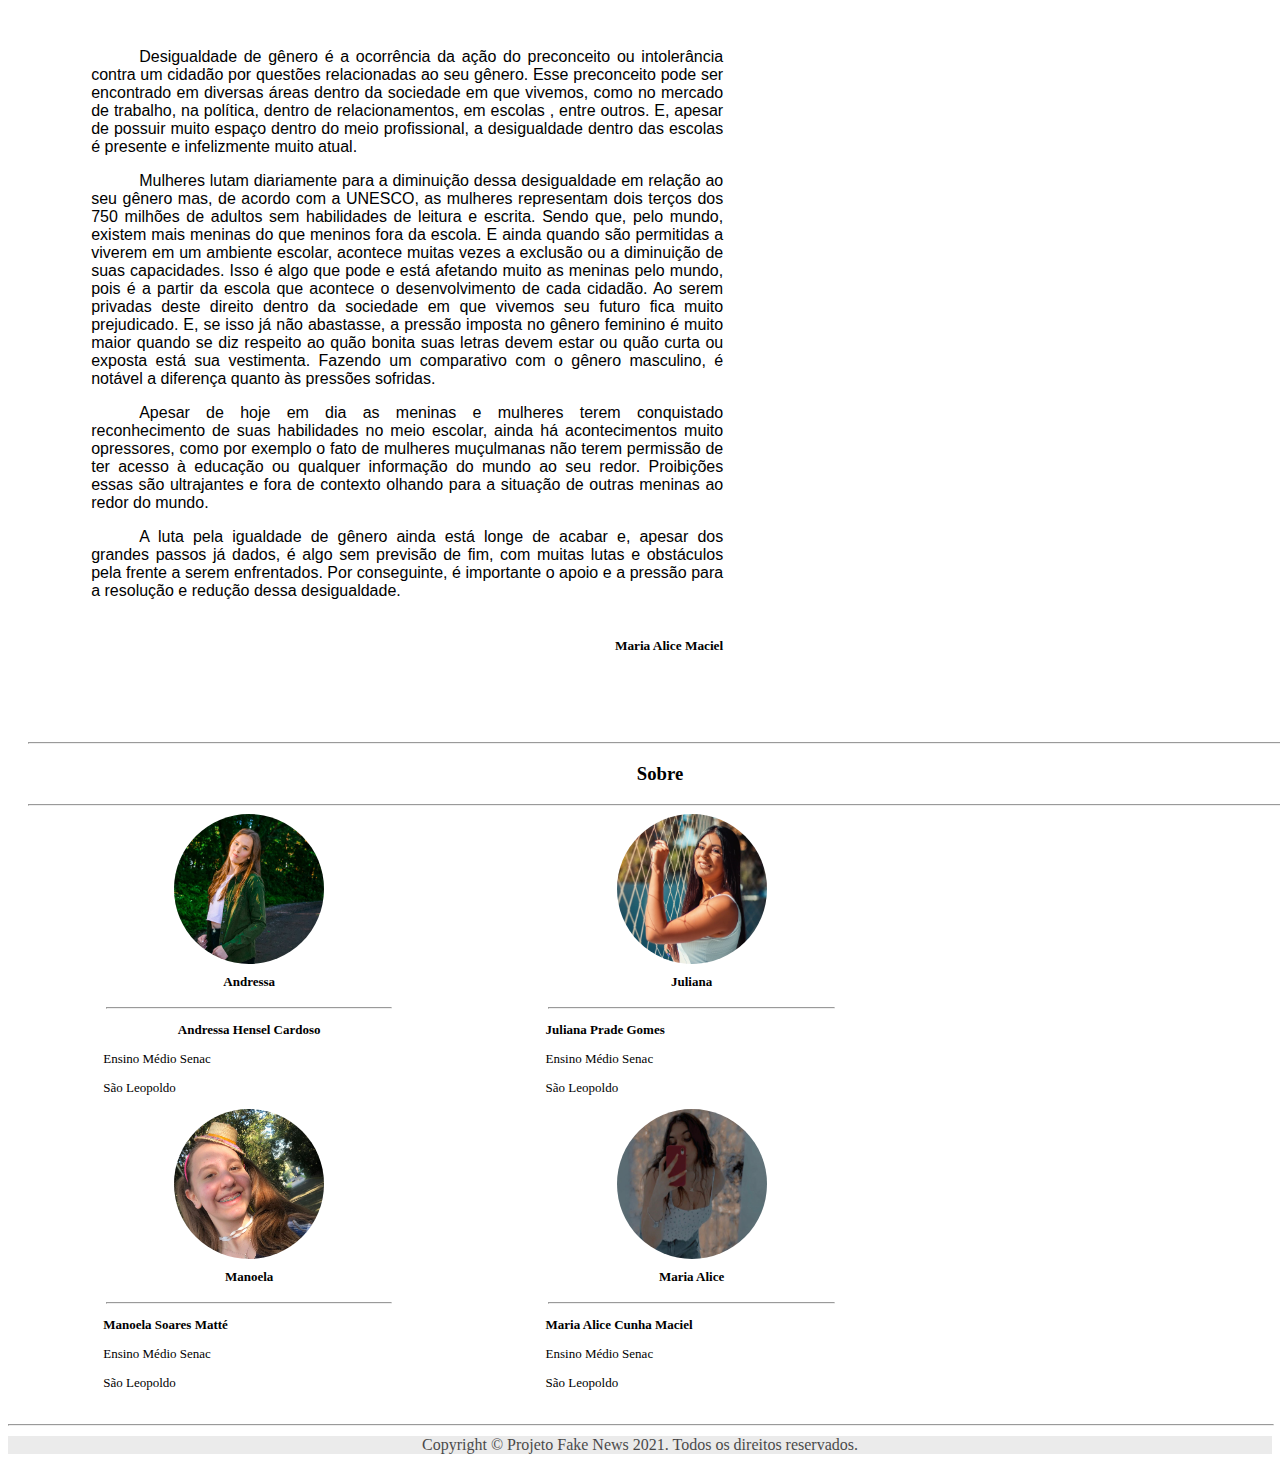
==== commit c4d51f39: "Update index.html" ====
--- a/index.html
+++ b/index.html
@@ -48,6 +48,18 @@
     
     <div class="carousel-item">
         <img class="d-block w-100" src="img/Fundo2.png" alt="Segundo Slide">
+    </div>
+        
+    <div class="carousel-item">
+        <img class="d-block w-100" src="img/Fundo3.png" alt="Segundo Slide">
+    </div>
+        
+    <div class="carousel-item">
+        <img class="d-block w-100" src="img/Fundo4.png" alt="Segundo Slide">
+    </div>
+        
+    <div class="carousel-item">
+        <img class="d-block w-100" src="img/Fundo5.png" alt="Segundo Slide">
     </div>
 </div>
 
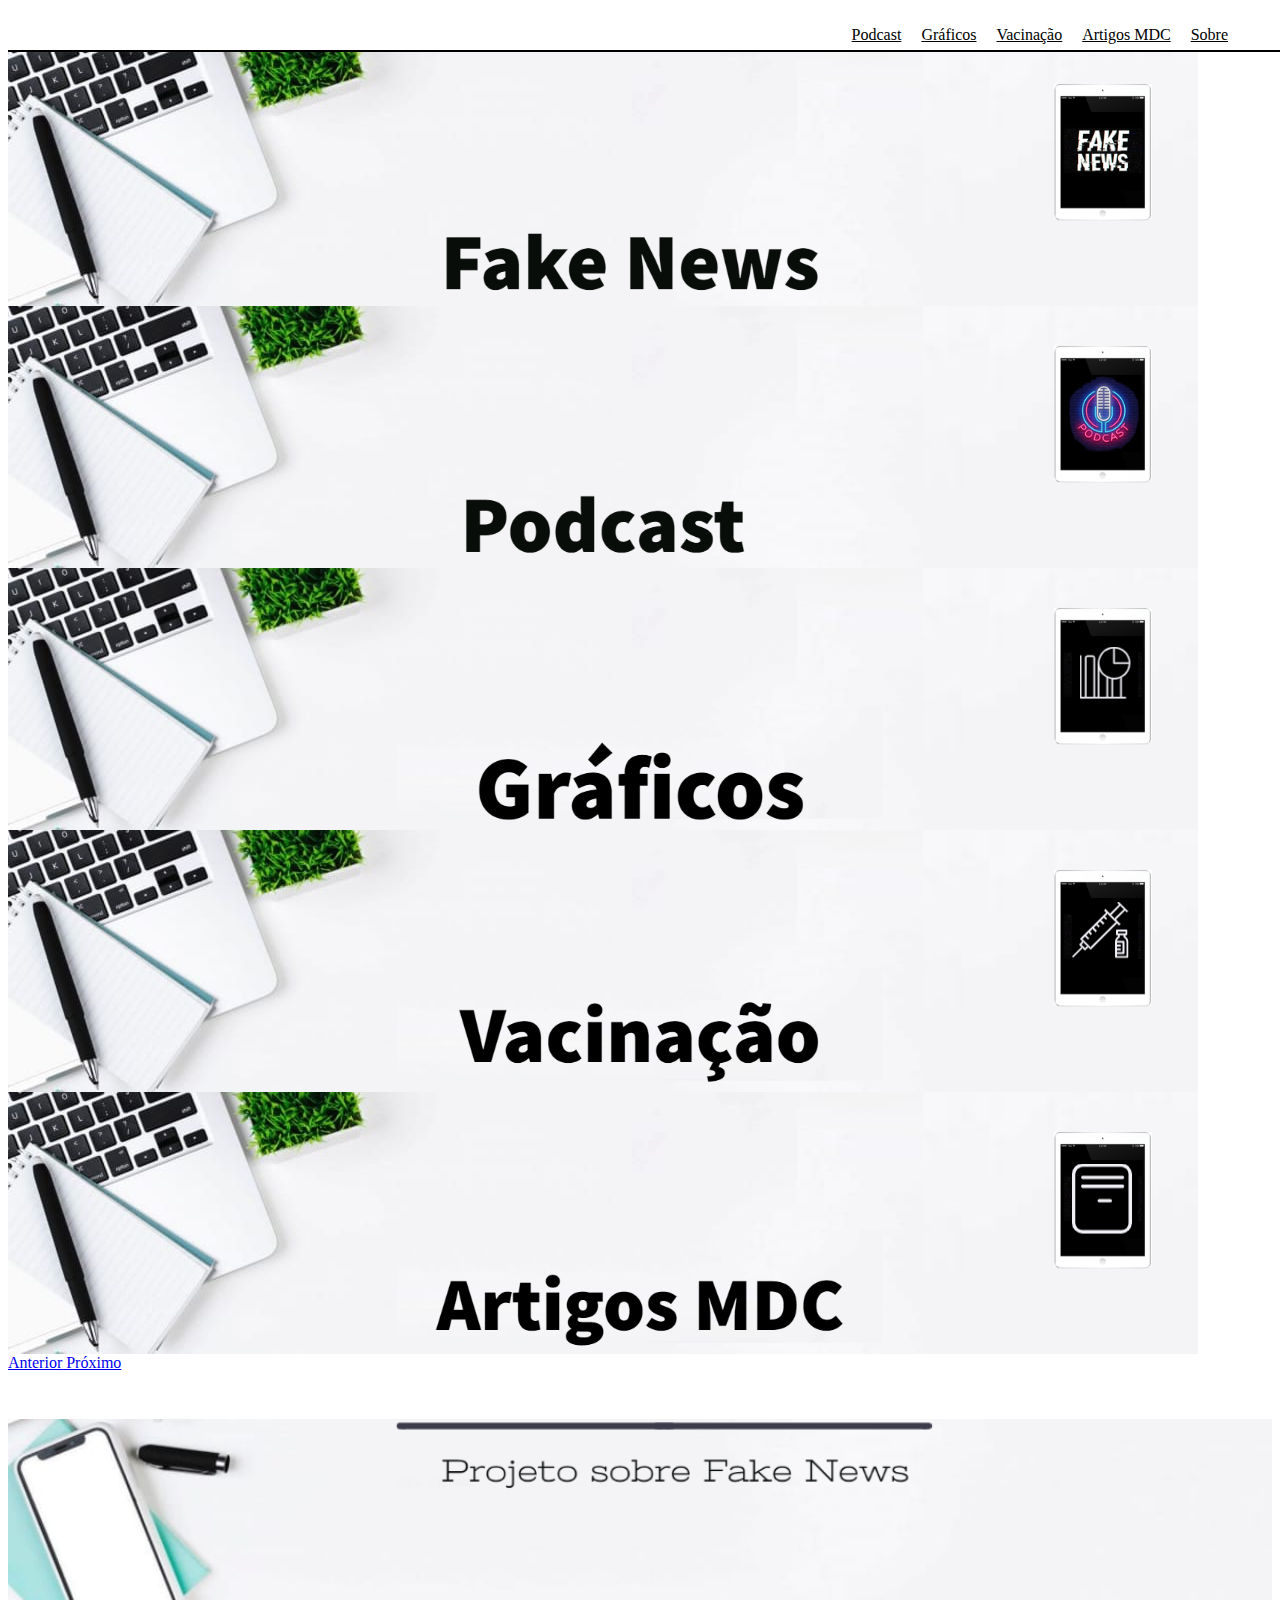
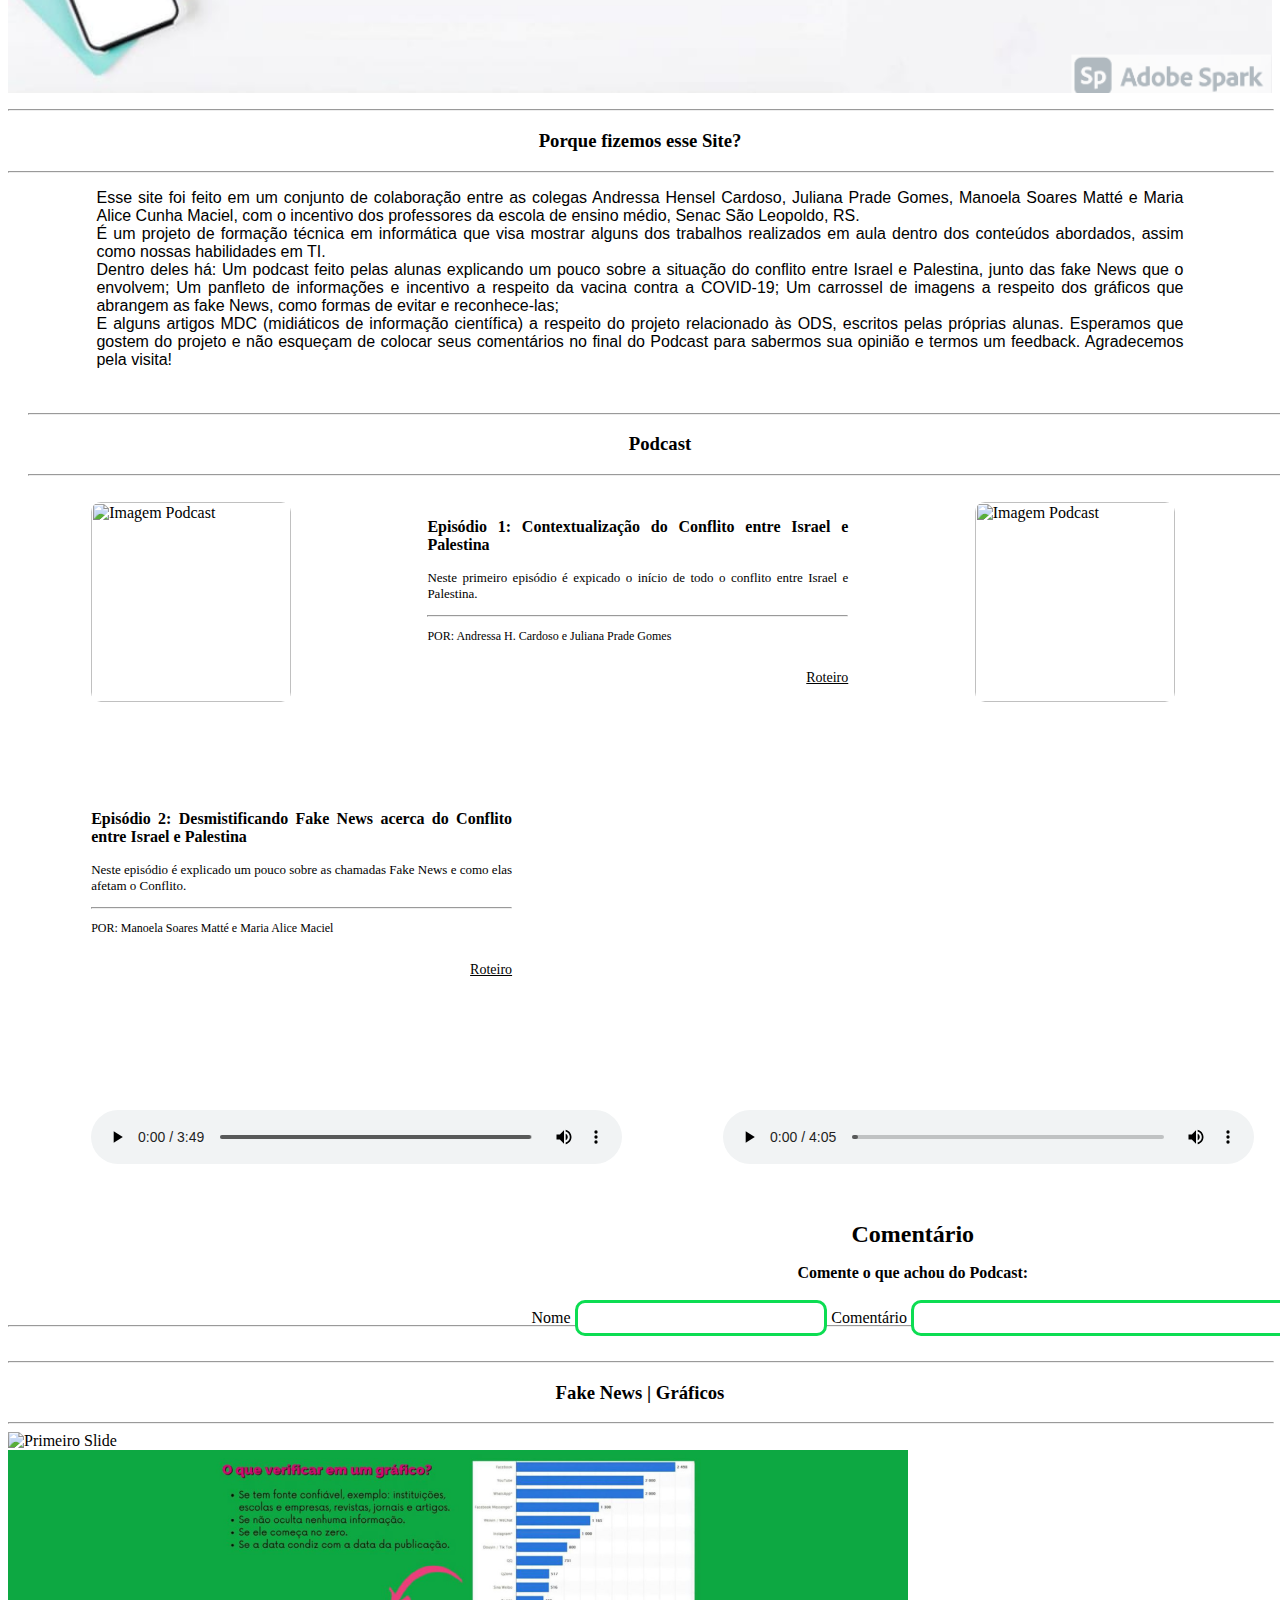
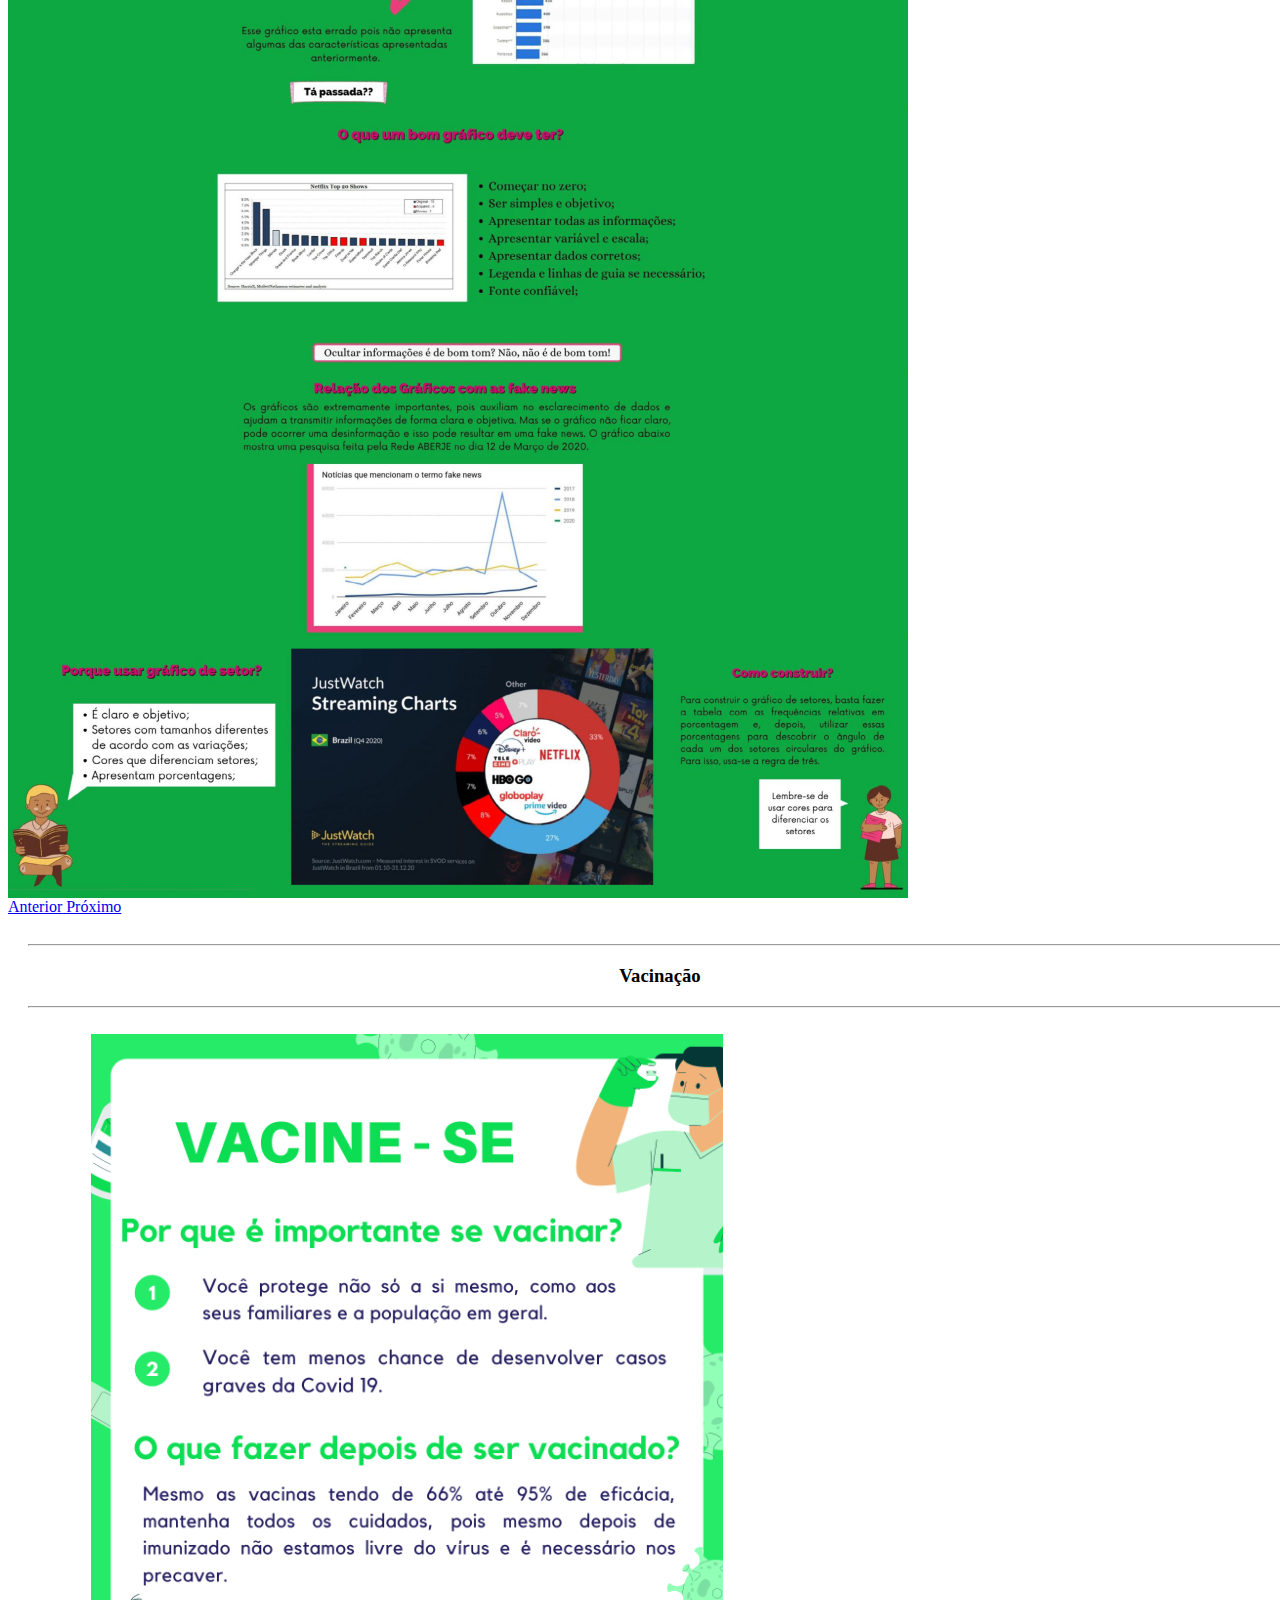
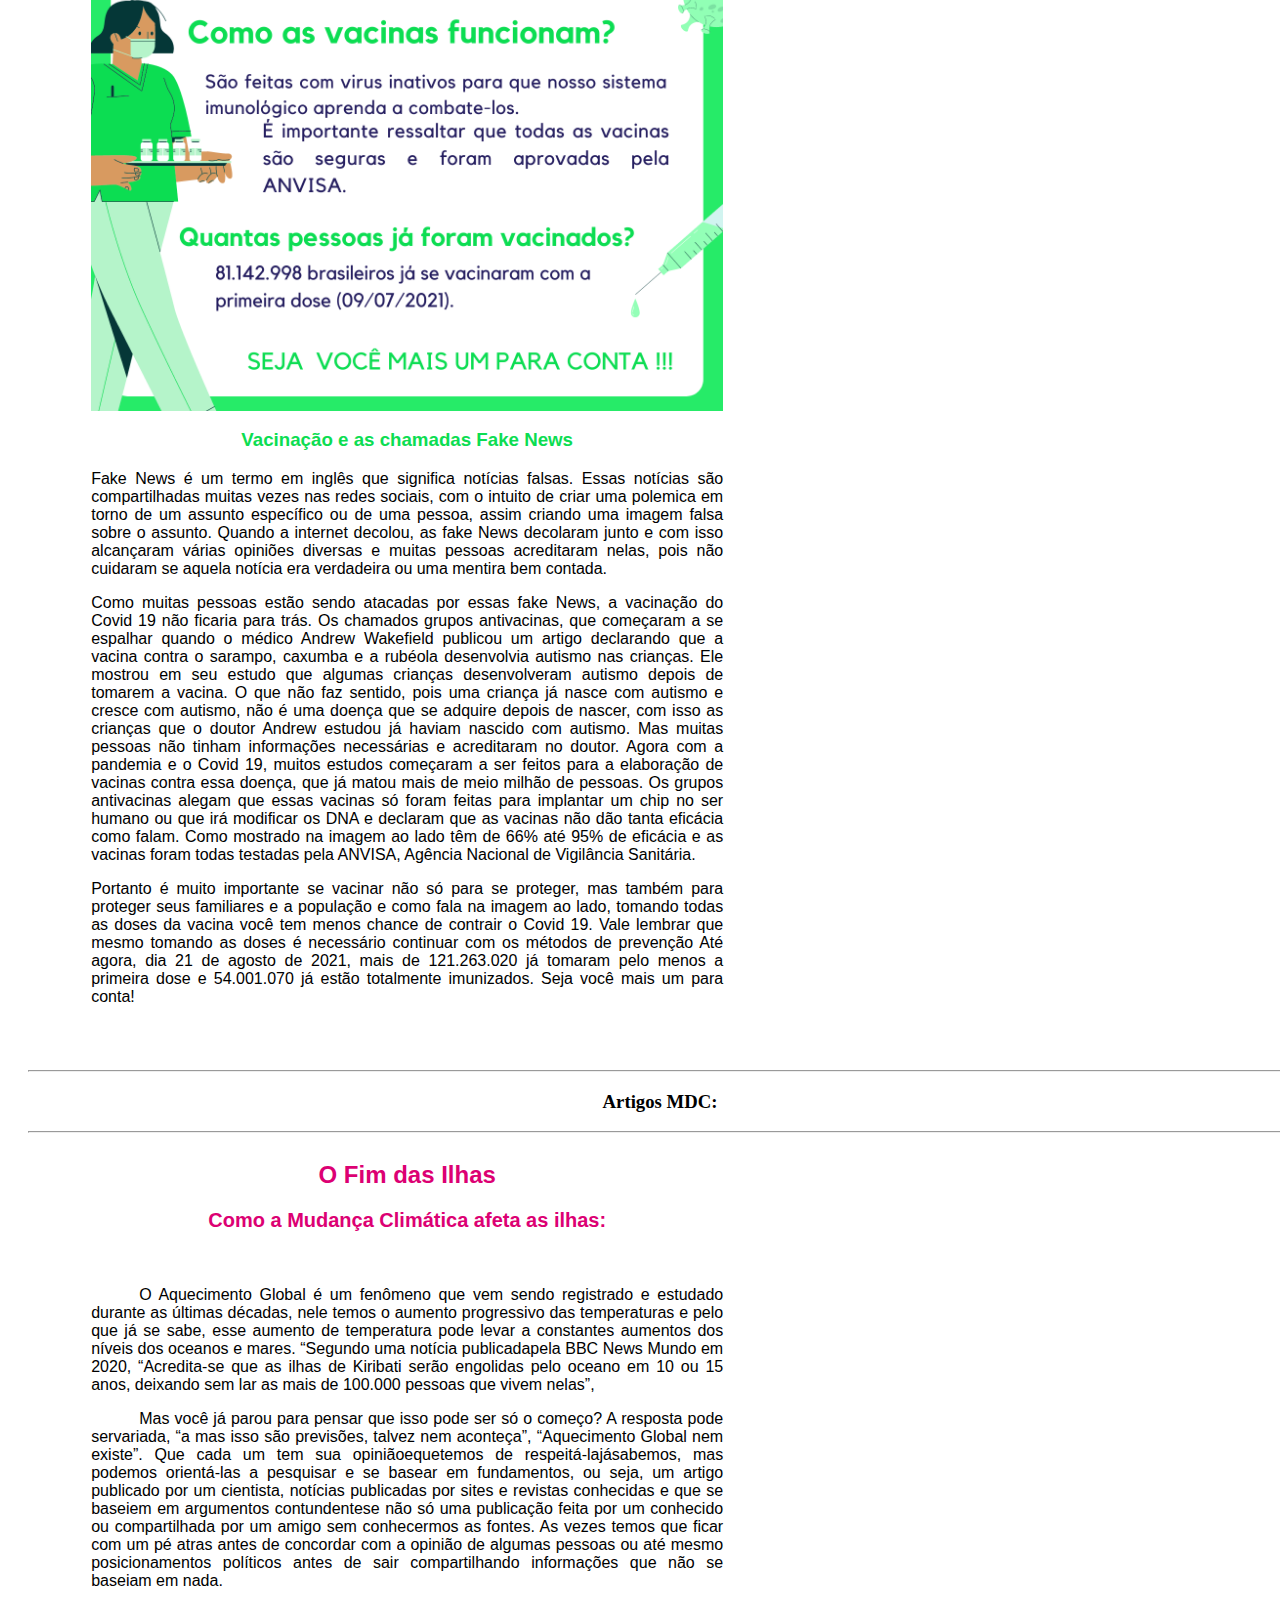
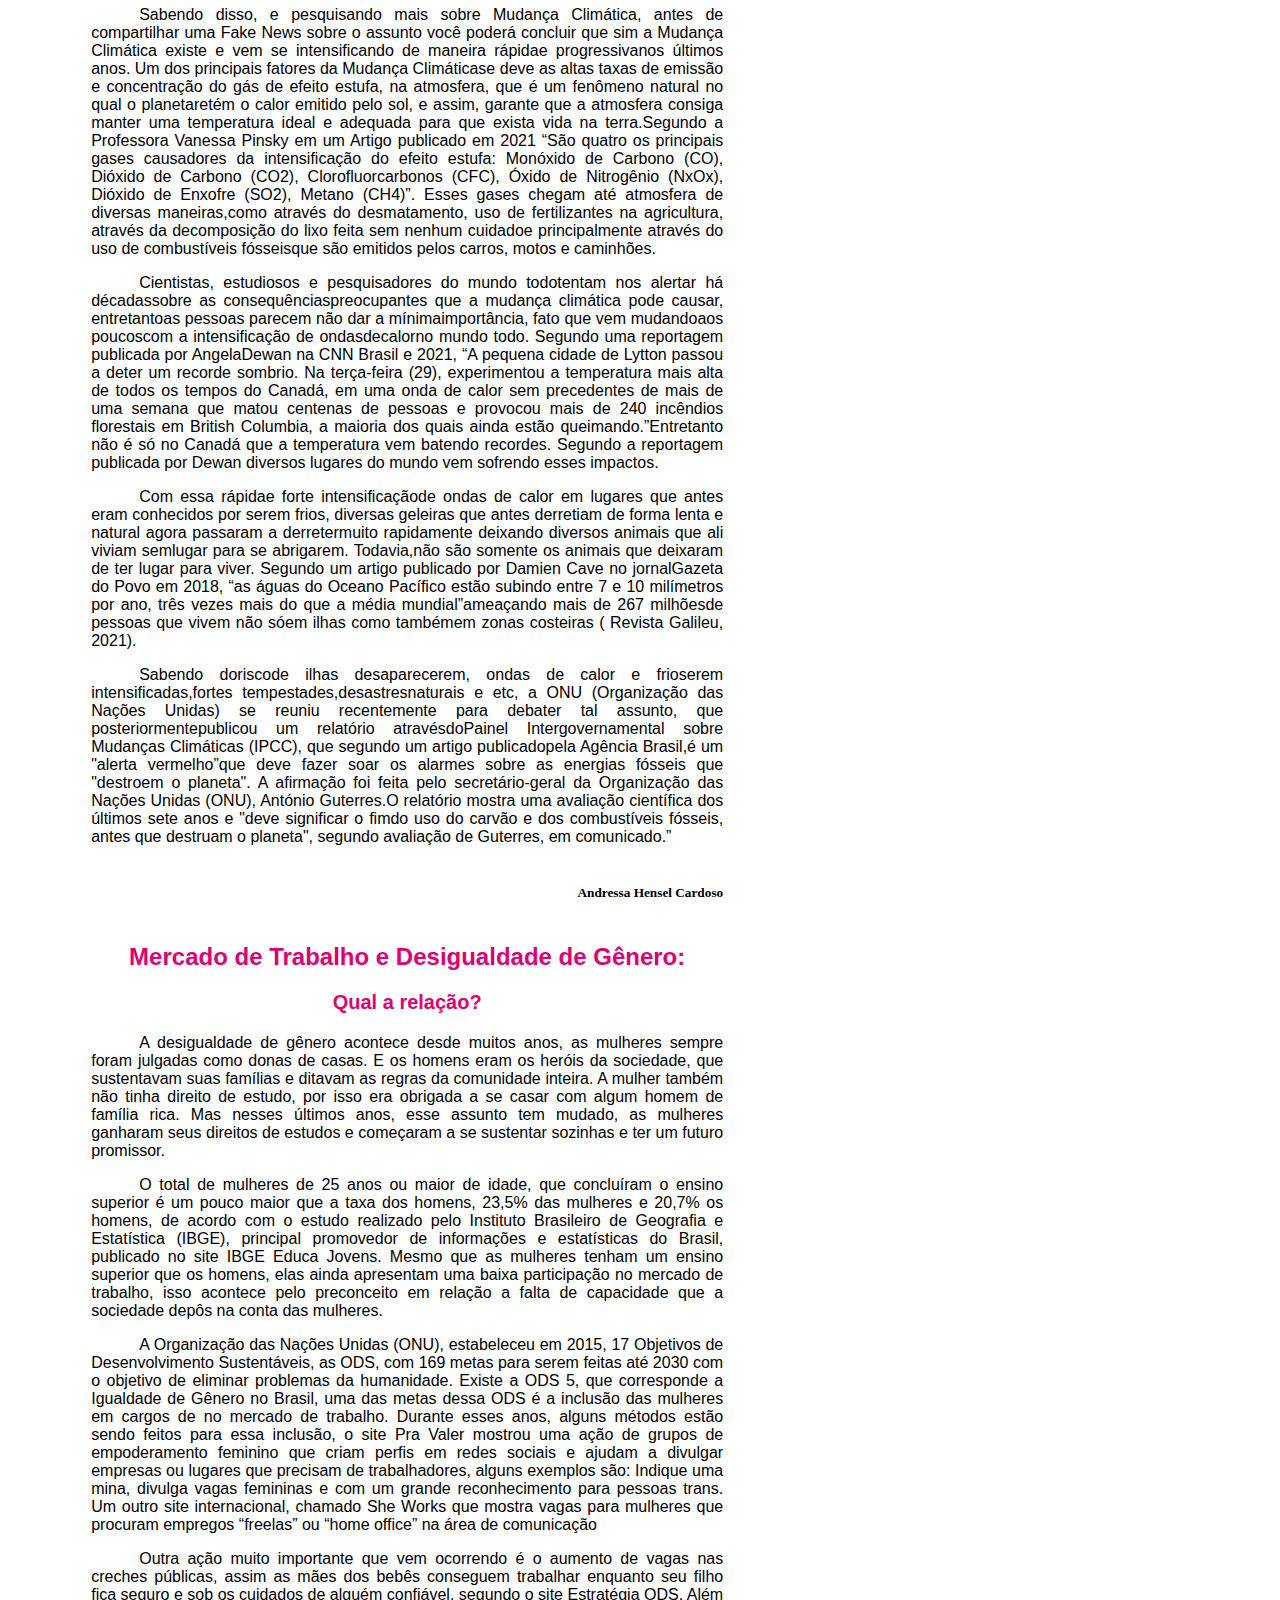
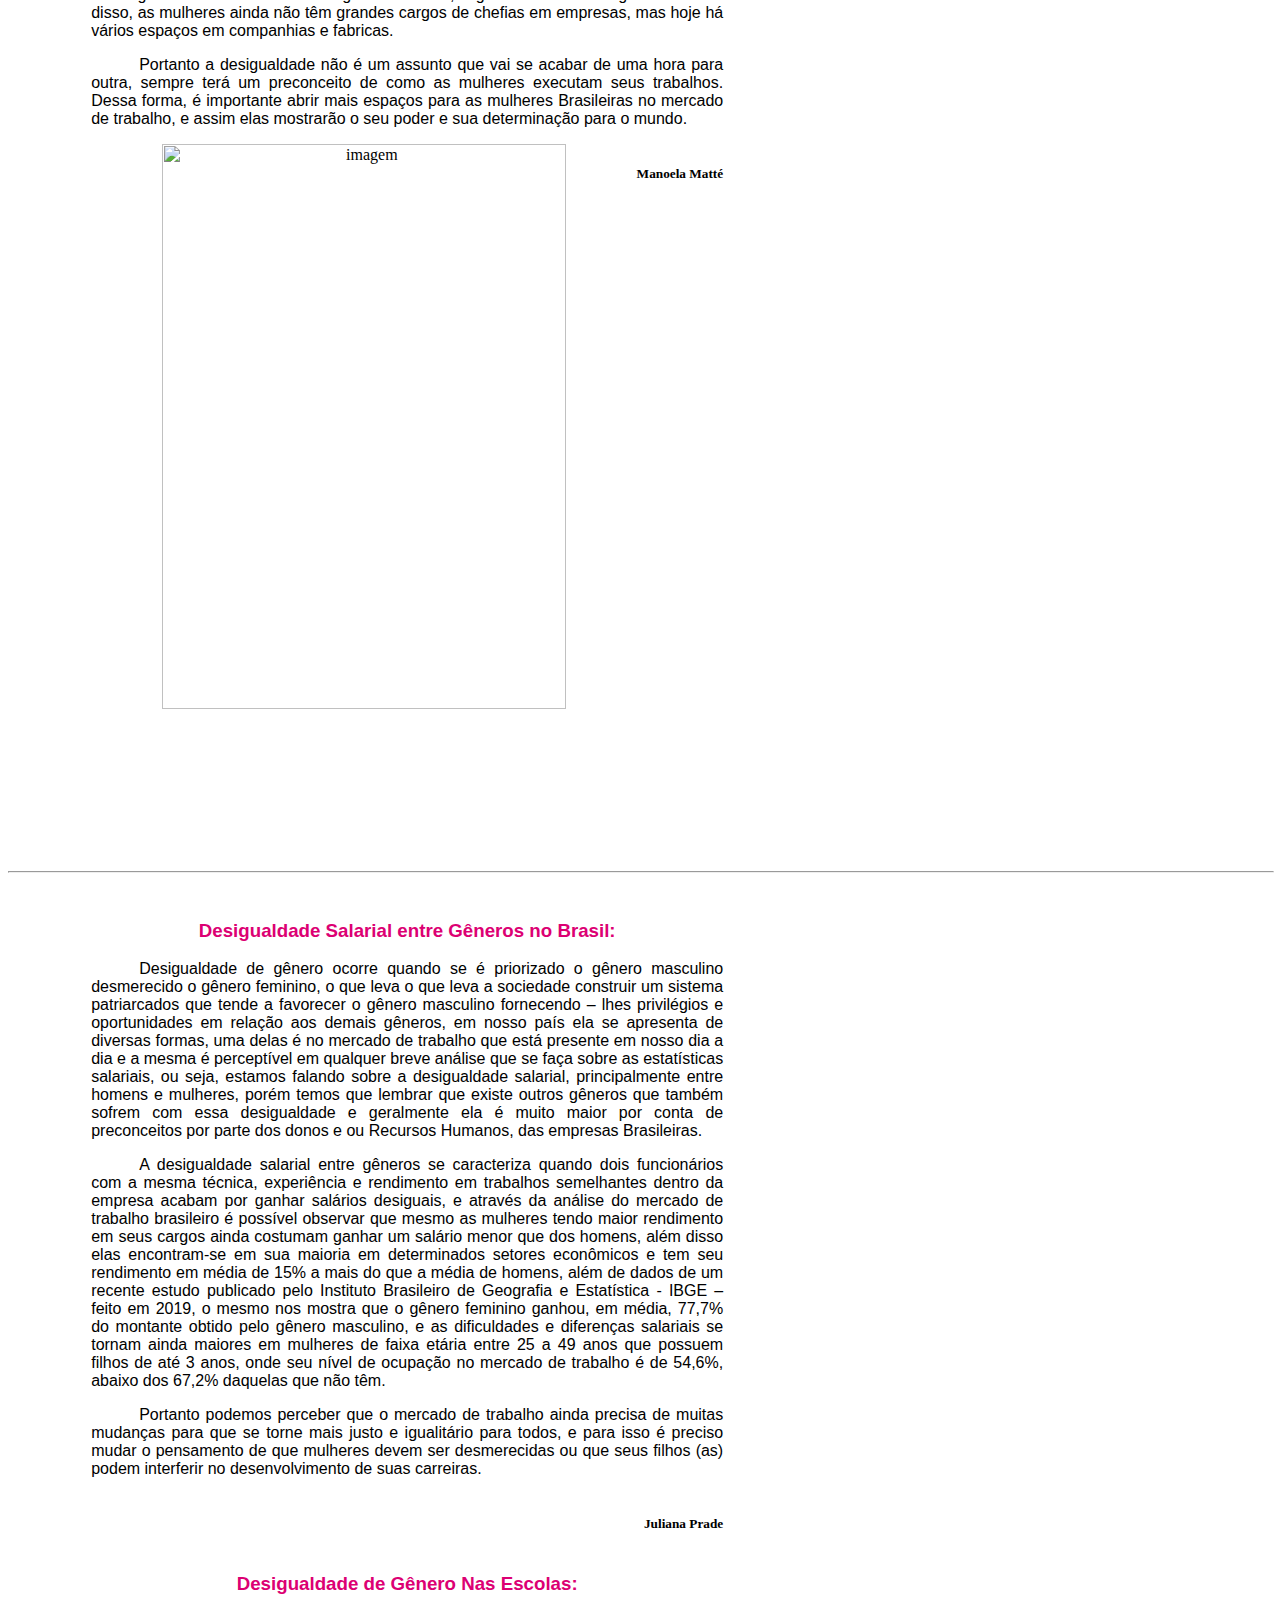
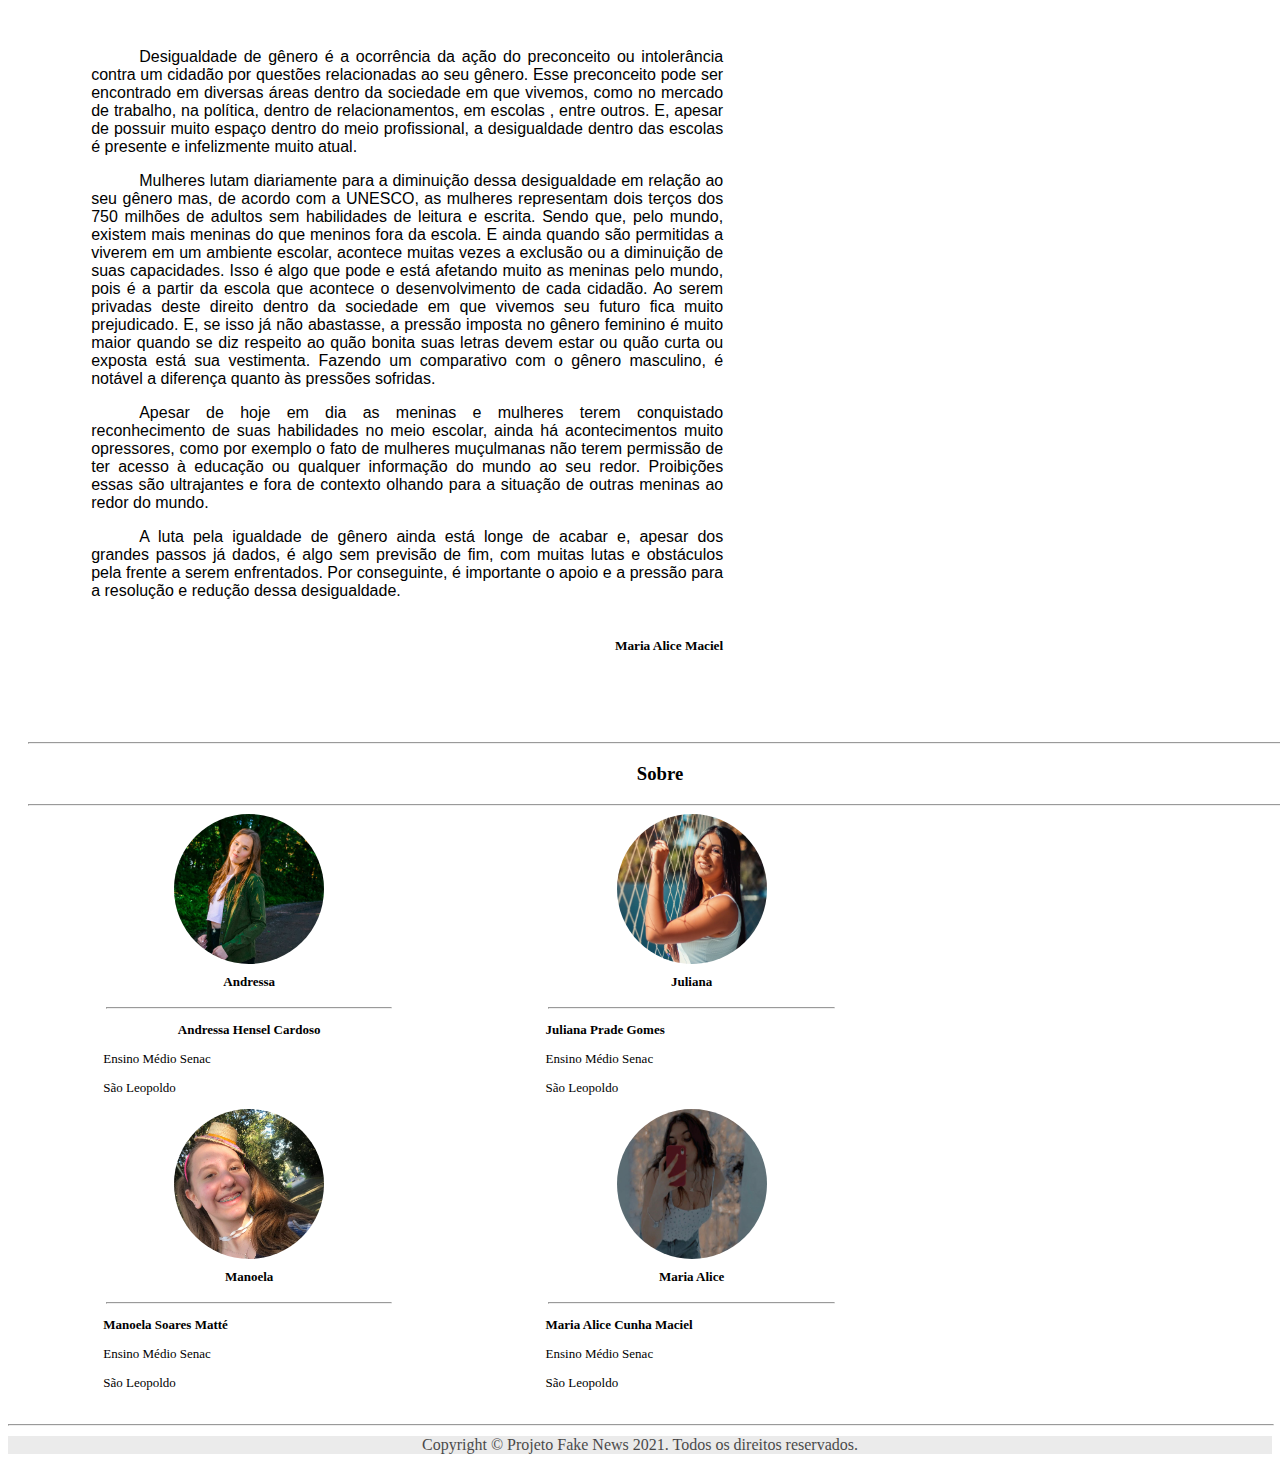
==== commit a2df8ec5: "Update index.html" ====
--- a/index.html
+++ b/index.html
@@ -94,7 +94,7 @@
             Esse site foi feito em um conjunto de colaboração entre as colegas Andressa Hensel Cardoso, Juliana Prade Gomes, Manoela Soares Matté e Maria Alice Cunha Maciel, com o incentivo dos professores da escola de ensino médio, Senac São Leopoldo, RS. <br>
             É um projeto de formação técnica em informática que visa mostrar alguns dos trabalhos realizados em aula dentro dos conteúdos abordados, assim como nossas habilidades em TI. <br>
             Dentro deles há: Um podcast feito pelas alunas explicando um pouco sobre a situação do conflito entre Israel e Palestina, junto das fake News que o envolvem; Um panfleto de informações e incentivo a respeito da vacina contra a COVID-19; Um carrossel de imagens a respeito dos gráficos que abrangem as fake News, como formas de evitar e reconhece-las; <br>
-            E alguns artigos MDC (midiáticos de informação científica) a respeito do projeto relacionado às ODS, escritos pelas próprias alunas. Esperamos que gostem do projeto e não esqueçam de colocar seus comentários no final da página para sabermos sua opinião e termos um feedback. Agradecemos pela visita! <br>
+            E alguns artigos MDC (midiáticos de informação científica) a respeito do projeto relacionado às ODS, escritos pelas próprias alunas. Esperamos que gostem do projeto e não esqueçam de colocar seus comentários no final do Podcast para sabermos sua opinião e termos um feedback. Agradecemos pela visita! <br>
         </p>
 
 
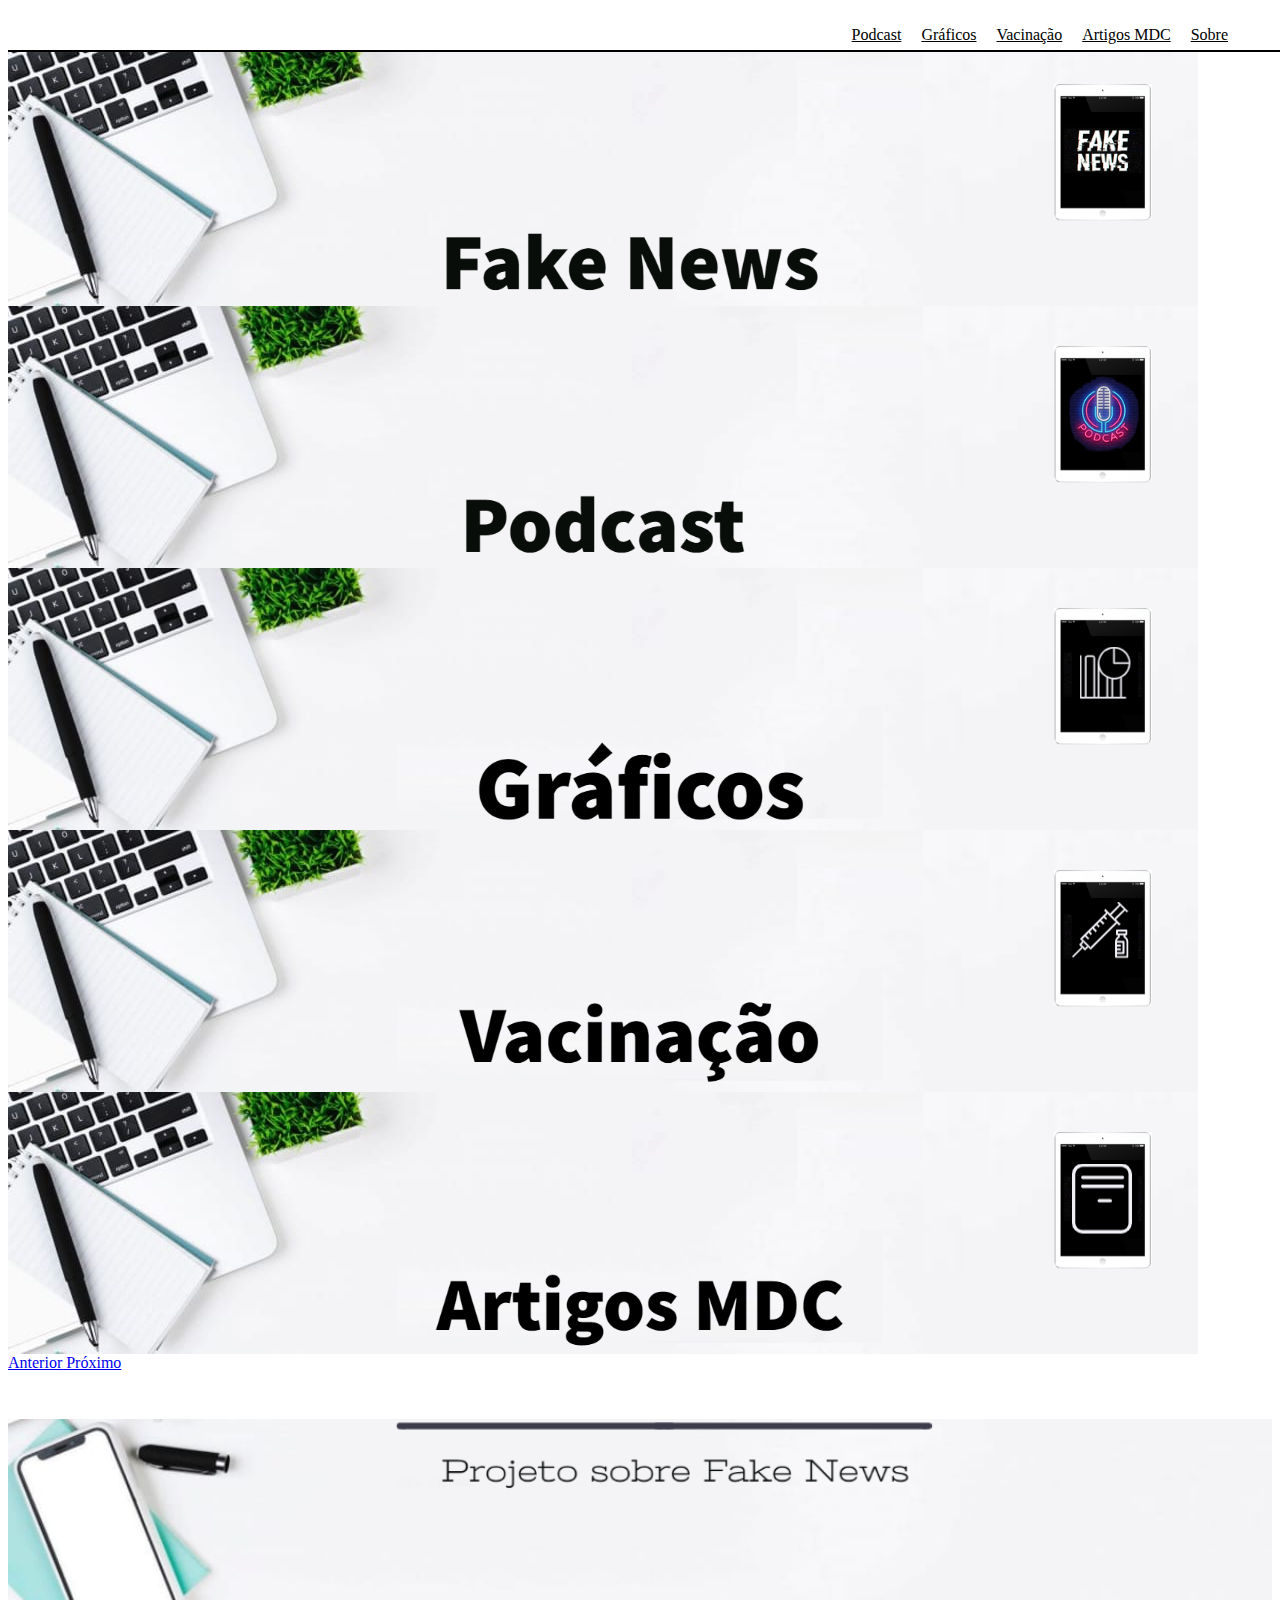
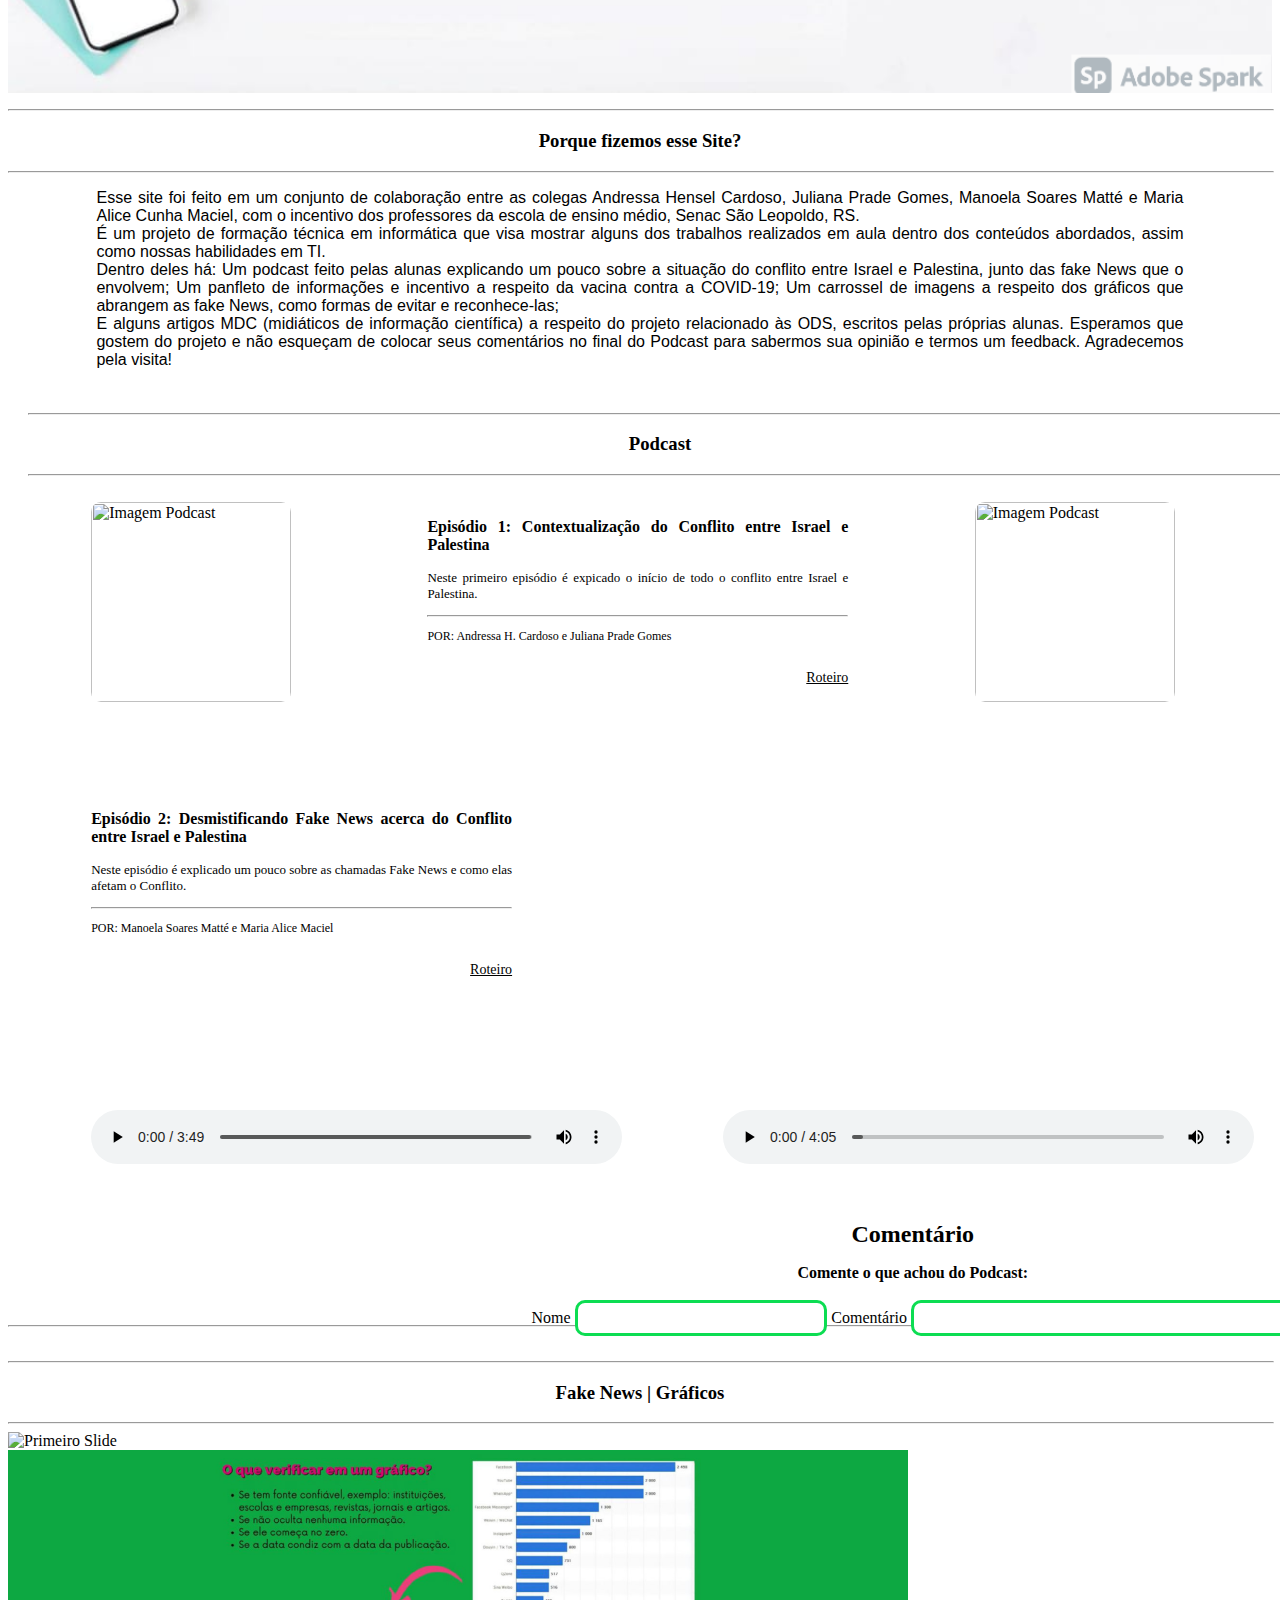
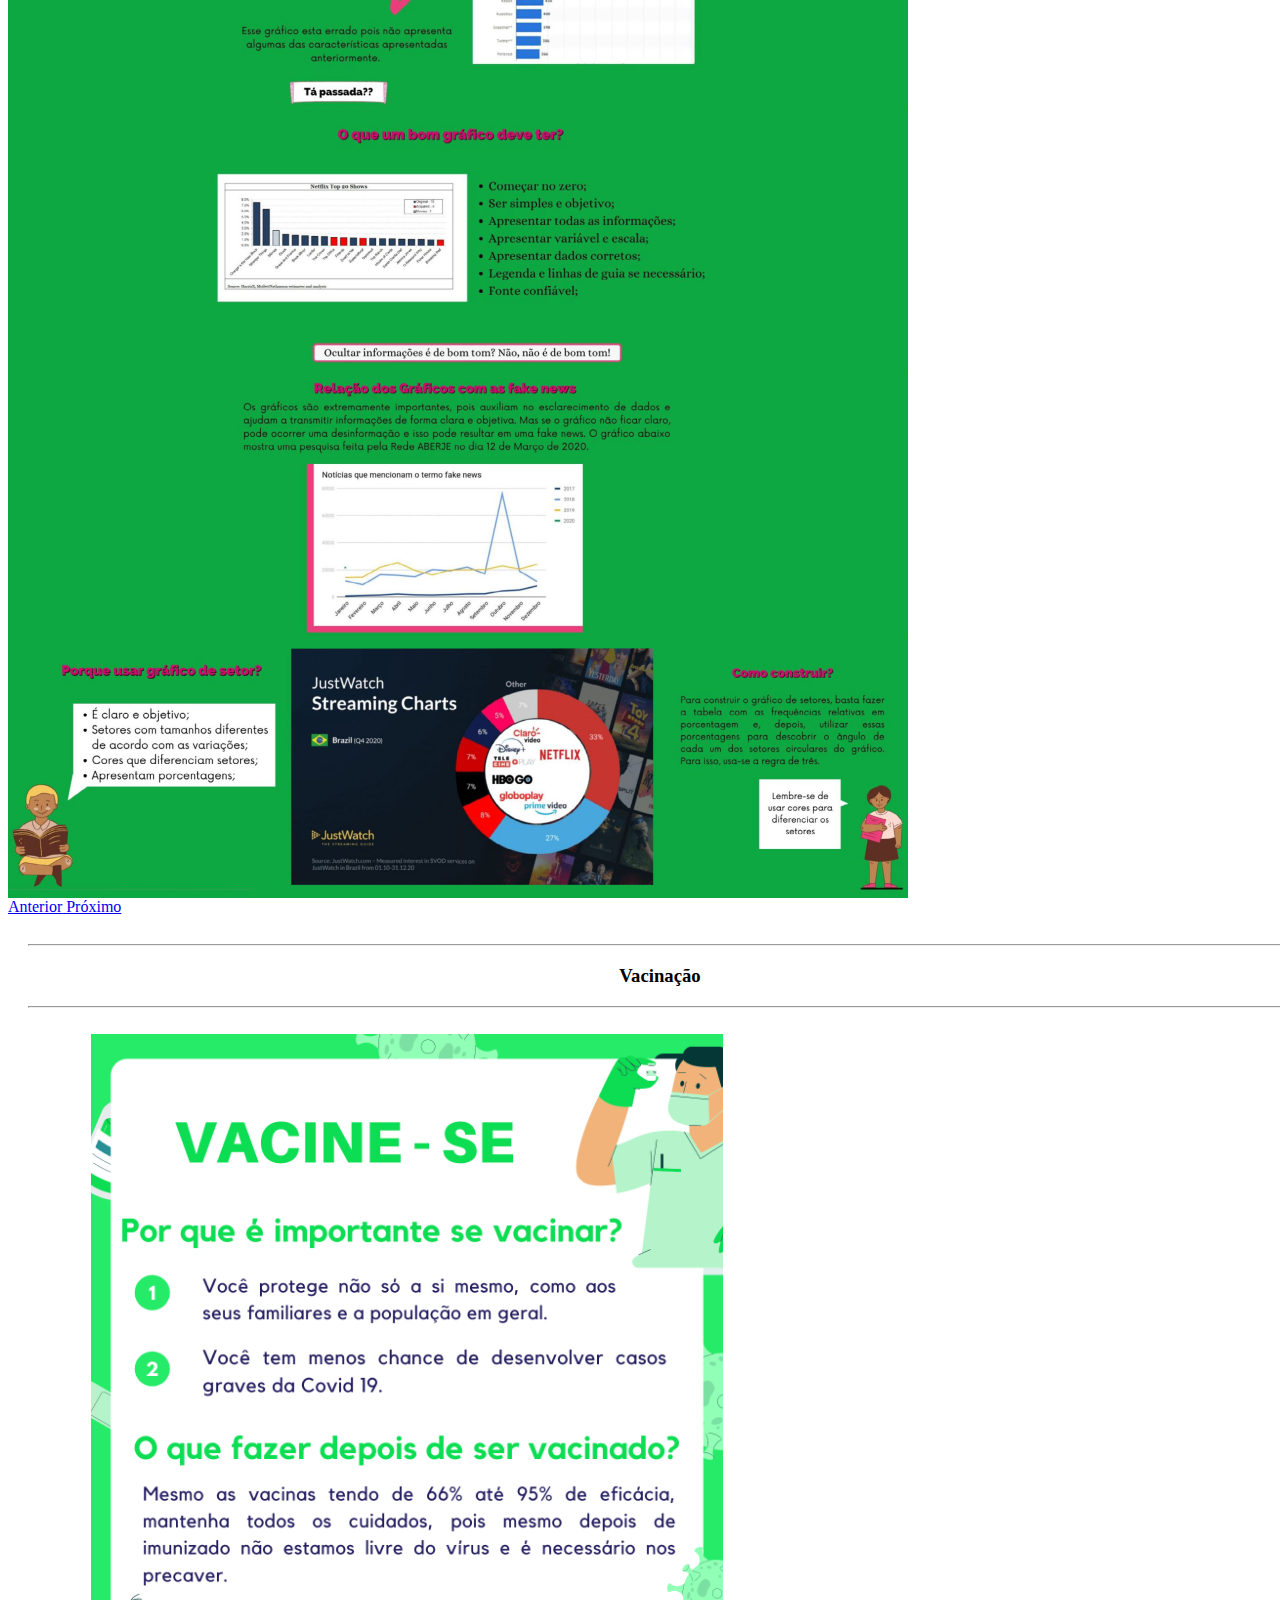
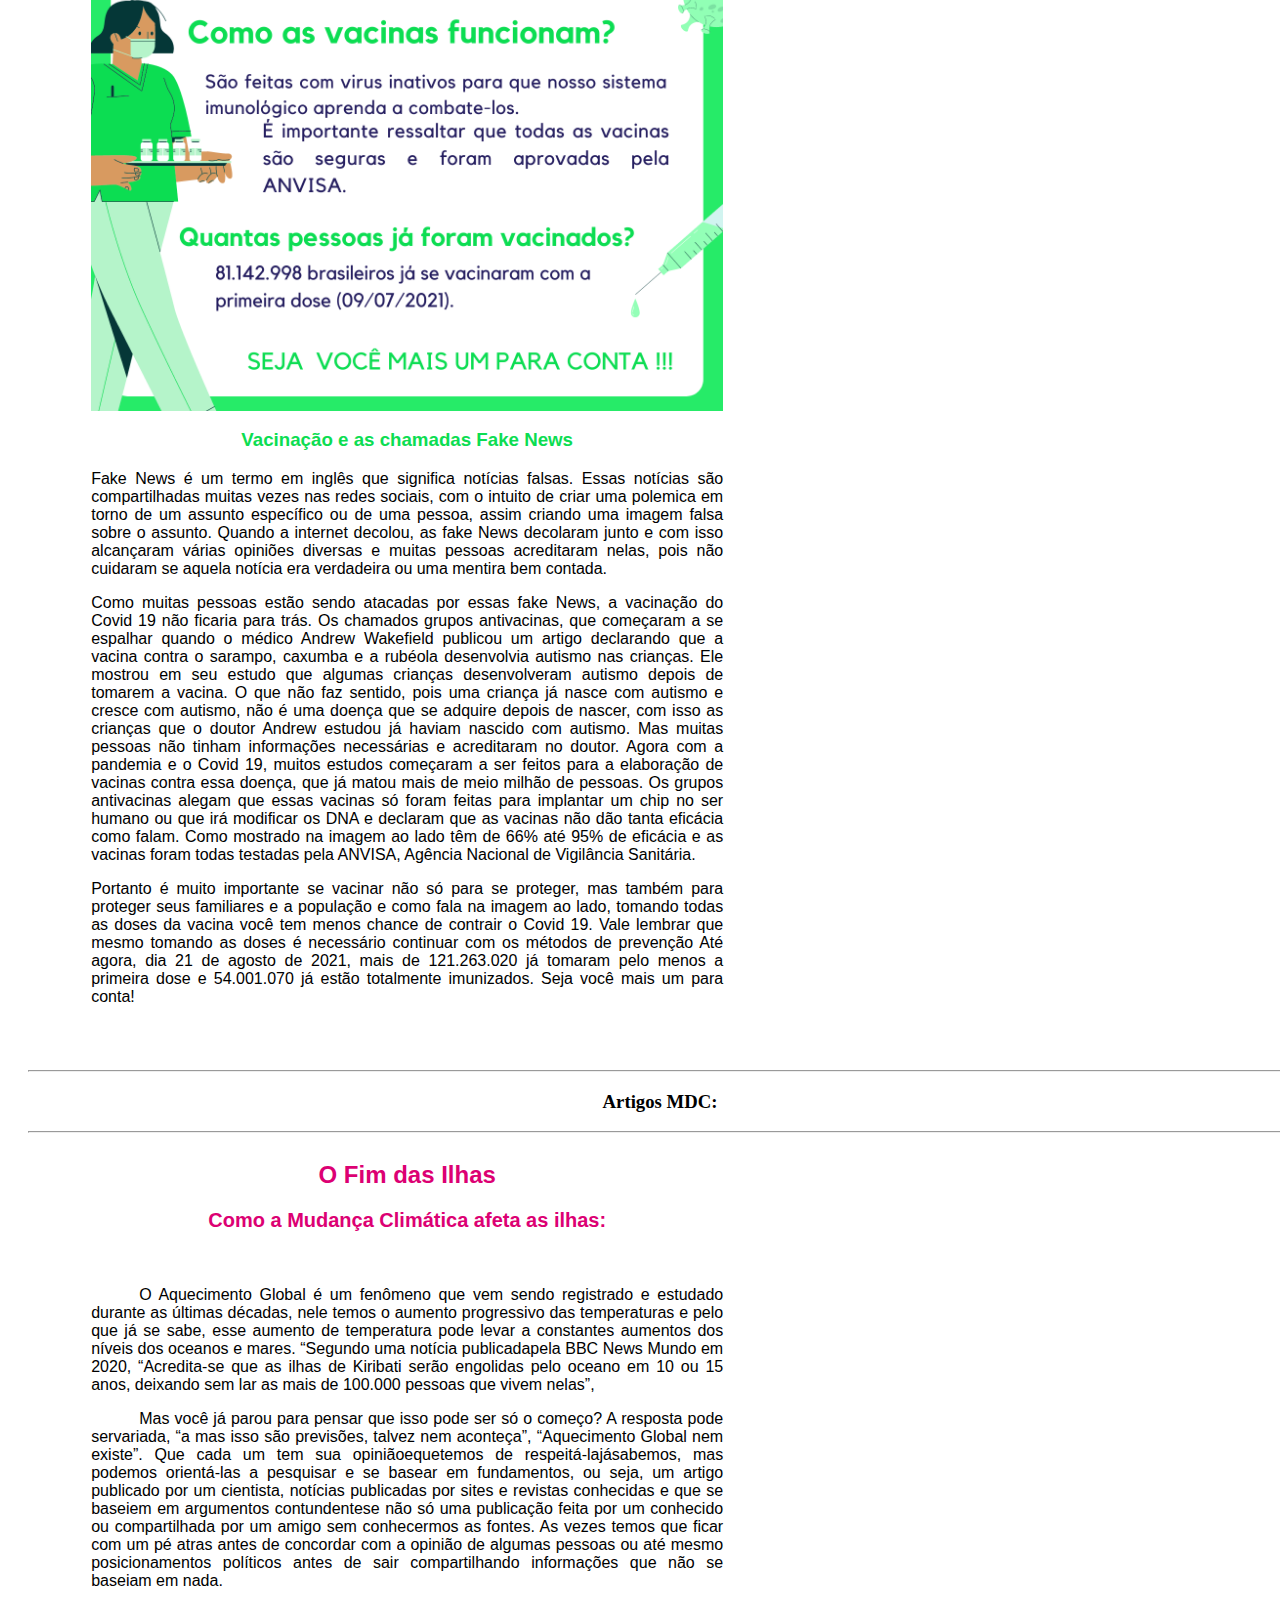
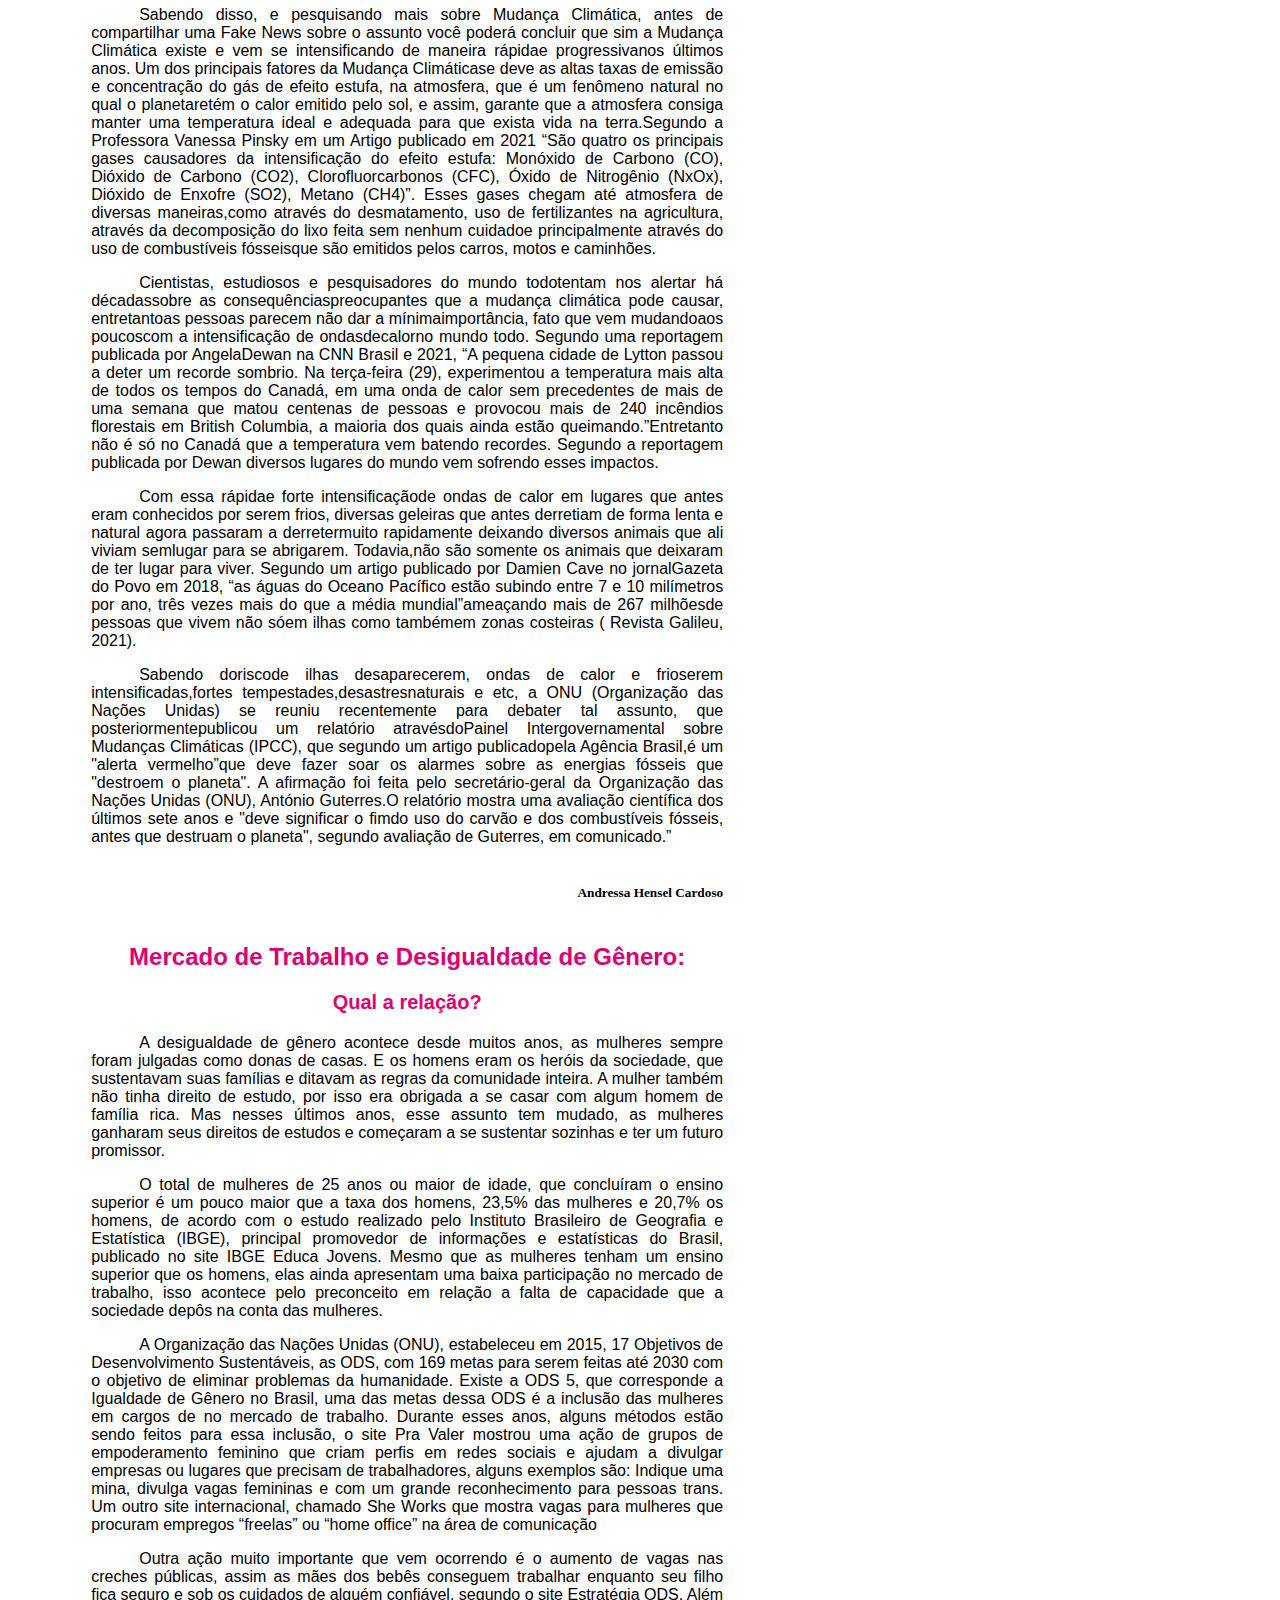
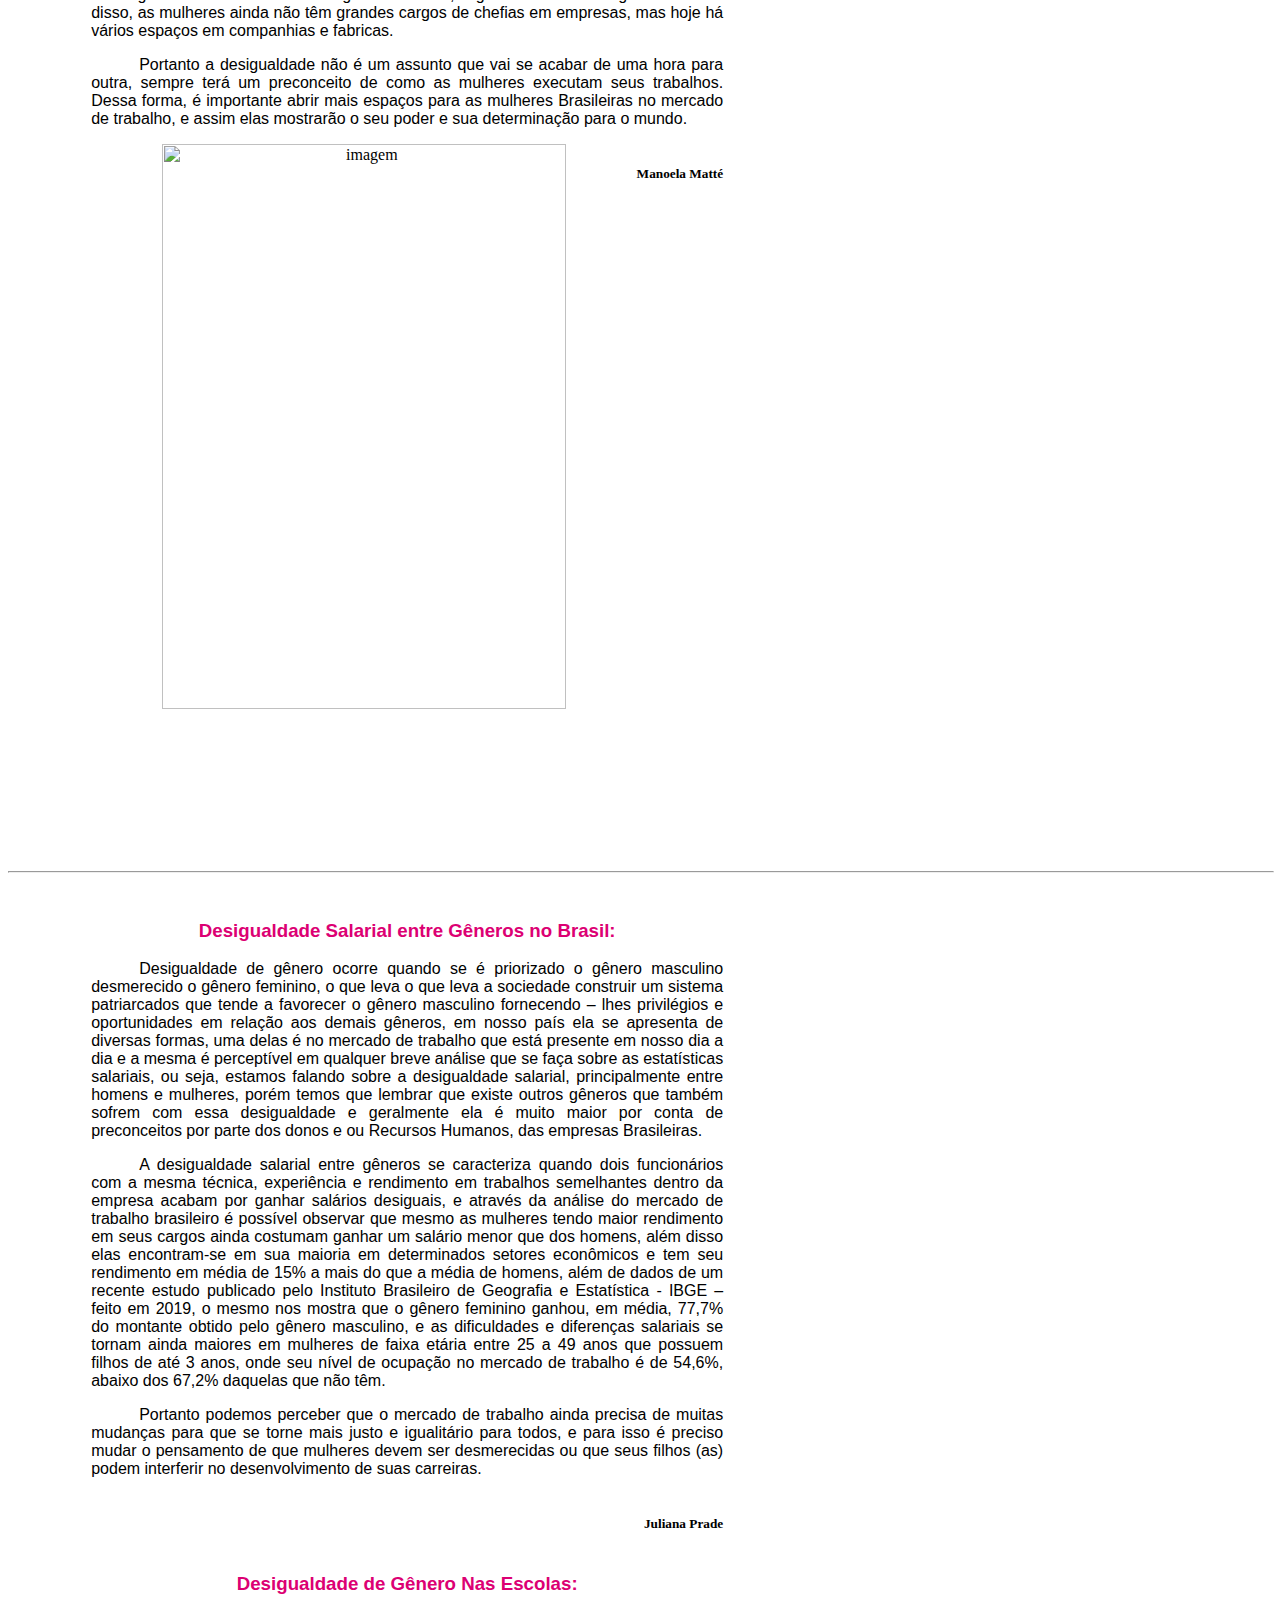
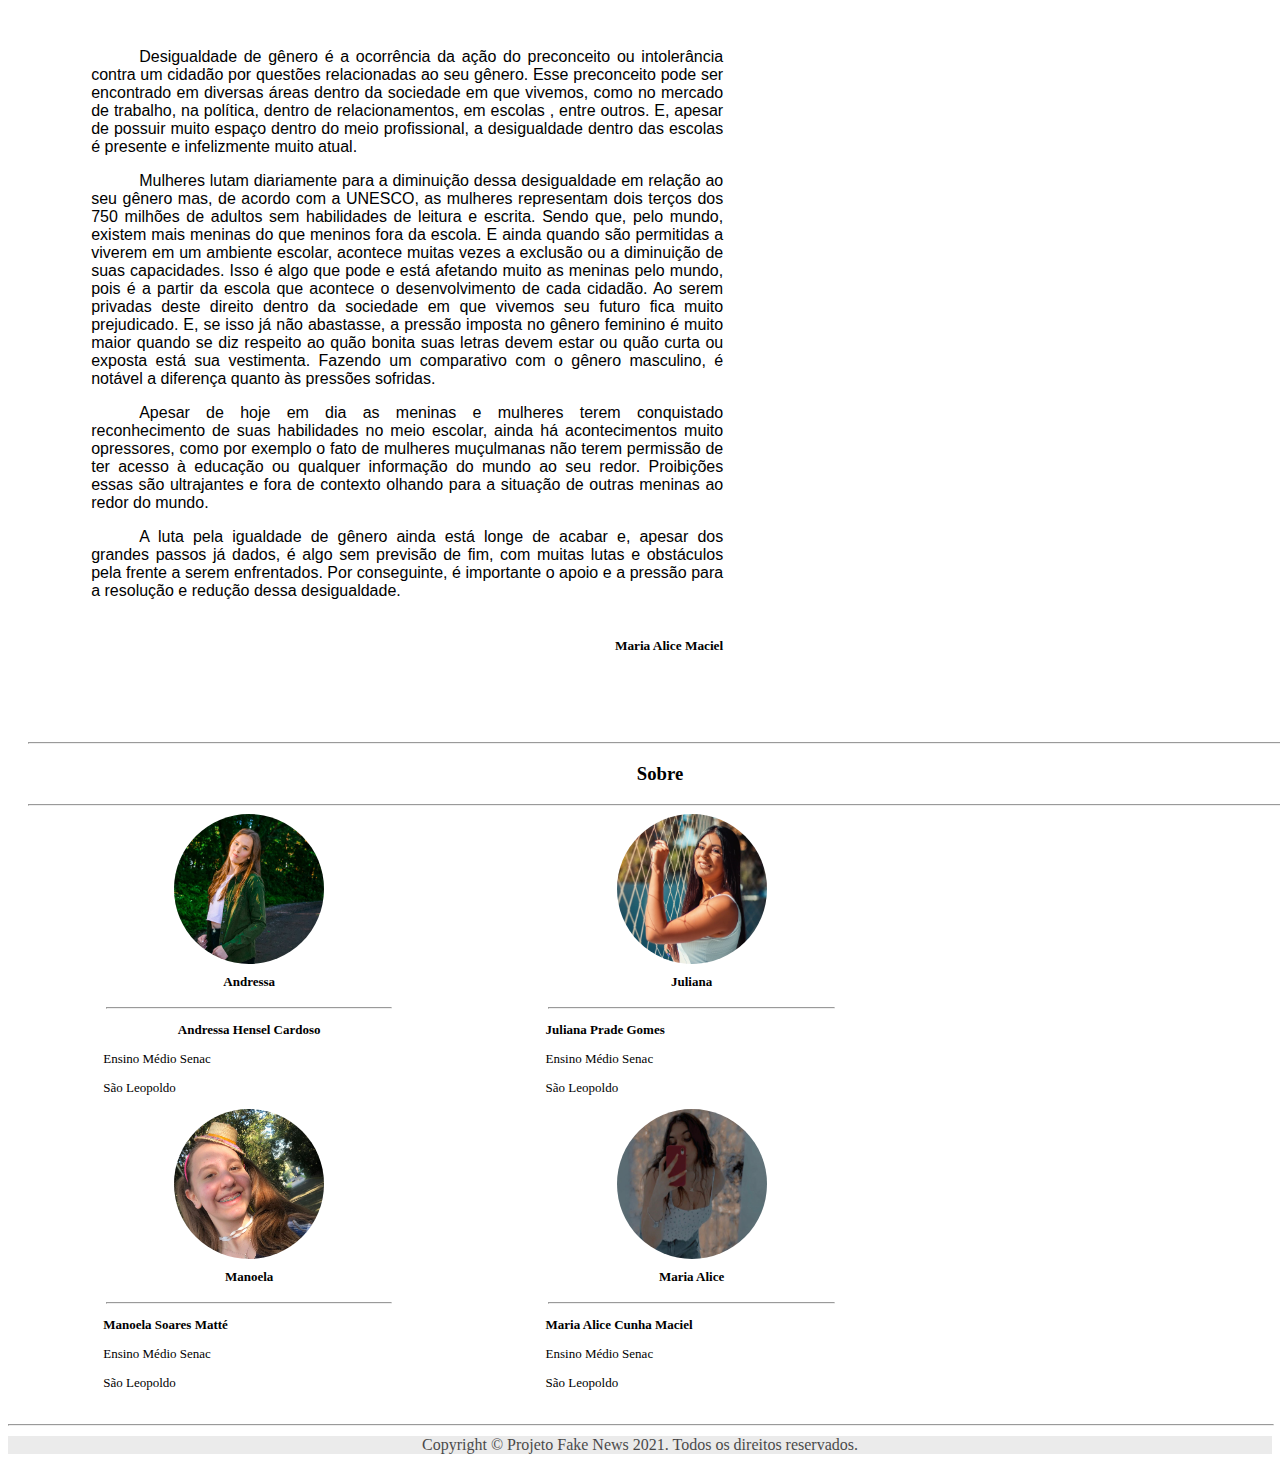
==== commit eeaff5b6: "Update index.html" ====
--- a/index.html
+++ b/index.html
@@ -4,6 +4,7 @@
 
     <title> Fake News </title>
     <link rel="stylesheet" href="estilo.css">
+    <link rel="icon" href="img/Logoda Pagina.JPG"/>
     <meta charset="utf-8">
     <meta content="width=device-width, initial-scale=1" name="viewport" />
         <script src="https://kit.fontawesome.com/7fdc518e23.js" crossorigin="anonymous"></script> <!--Para adicionar icones-->
@@ -24,7 +25,7 @@
         <nav class="menu">
             <a href="index.html" class="logo"></a>   
             <ul>
-            <li><a href="#Sobre">Sobre <i class="fas fa-user-friends"></i></a></li>
+            <li><a href="#Sobre" class="lista">Sobre <i class="fas fa-user-friends"></i></a></li>
             <li><a href="#ArtigosMDC" class="lista"> Artigos MDC <i class="far fa-file-alt"></i></a></li>
             <li><a href="#Vacina" class="lista">Vacinação <i class="fas fa-syringe"></i></a></li>
             <li><a href="#Graficos" class="lista">Gráficos <i class="far fa-chart-bar"></i></a></li>
@@ -85,6 +86,9 @@
 
 <!-- FIM | Metade de Baixo do Slide Show -->
     
+    
+<!-- COMEÇO | Texto do início -->
+    
         <hr style=" width: 100%; background-color:#dc0073;">
             <center><h3>Porque fizemos esse Site? </h3></center>
         <hr style=" width: 100%; background-color:#dc0073;">
@@ -96,7 +100,8 @@
             Dentro deles há: Um podcast feito pelas alunas explicando um pouco sobre a situação do conflito entre Israel e Palestina, junto das fake News que o envolvem; Um panfleto de informações e incentivo a respeito da vacina contra a COVID-19; Um carrossel de imagens a respeito dos gráficos que abrangem as fake News, como formas de evitar e reconhece-las; <br>
             E alguns artigos MDC (midiáticos de informação científica) a respeito do projeto relacionado às ODS, escritos pelas próprias alunas. Esperamos que gostem do projeto e não esqueçam de colocar seus comentários no final do Podcast para sabermos sua opinião e termos um feedback. Agradecemos pela visita! <br>
         </p>
-
+    
+<!--FIM | Texto do início -->
 
 
 <!-- COMEÇO | Div Podcast -->
@@ -171,14 +176,14 @@
 
         <div class="audio">
             <audio controls="controls" style="width: 105%;">
-            <source src="Podcast-Capitulo2.mp3" type="audio/mp3"  />
+            <source src="Podcast-Capitulo2.mp3" type="audio/mp3"/>
             Seu navegador não suporta a execução do audio.
             </audio>
         </div>
 
         <div class="audio2 ">
             <audio  controls="controls" style="width: 105%;" >
-            <source src="Podcast-Capitulo1.mp4" type="audio/mp3"  />
+            <source src="Podcast-Capitulo1.mp4" type="audio/mp3"/>
             Seu navegador não suporta a execução do audio.
             </audio>
         </div>
@@ -223,12 +228,16 @@
 
 <!-- FIM | Div Podcast -->
 
-<!-- Carrossel de imagens -->
+
+
+
+<!-- COMEÇO | Carrossel de imagens -->
 
 
         <hr style=" width: 100%; background-color:#dc0073;">
             <center><h3 id="Graficos" > Fake News | Gráficos </h3></center>
         <hr style=" width: 100%; background-color:#dc0073;">
+
 
 <div id="carouselExampleControls" class="carousel slide carousel-fade" data-ride="carousel">
     <div class="carousel-inner">
@@ -265,6 +274,9 @@
     </a>   
 </div>
 
+<!-- FIM | Carrossel de imagens -->
+
+
 
 <!-- COMEÇO | Vacinação -->
 
@@ -293,7 +305,7 @@
 <!-- FIM | Vacinação -->
 
 
-<!-- COMEÇO Artigo MDC- Andressa e Manoela -->
+<!-- COMEÇO | Artigo MDC- Andressa e Manoela -->
 
  <section id="ArtigosMDC" class="destaque">
     
@@ -302,7 +314,6 @@
         <hr style=" width: 100%; background-color: #dc0073;">
      
             <div class="vacinaçao coluna2">
-              
                 <h2 class="centralizado2">O Fim das Ilhas</h2>
                 <h3 class="centralizado2" style="  font-size:20; " >Como a Mudança Climática afeta as ilhas:</h3>
                 <br>
@@ -316,6 +327,7 @@
                 <h5 style="float: right;">Andressa Hensel Cardoso</h5>
             </div>
 
+     
             <div class="vacinaçao coluna2">
                 <h2 class="centralizado2">Mercado de Trabalho e Desigualdade de Gênero:</h2>
                 <h3 class="centralizado2" style="  font-size:20; "> Qual a relação? </h3>
@@ -332,10 +344,12 @@
         </section>
 
       <hr style=" width: 100%; background-color:#0cdd52;">
-<!--FIM -->
-
-
-<!-- COMEÇO Artigo MDC- Juliana e Maria Alice -->
+
+<!--FIM | Artigo MDC- Andressa e Manoela -->
+
+
+<!-- COMEÇO | Artigo MDC- Juliana e Maria Alice -->
+
  <section id="ArtigosMDC" class="destaque">
             
       <div class="vacinaçao coluna2">
@@ -346,6 +360,7 @@
                 <h5 style="float: right;">Juliana Prade</h5>
             </div>
 
+     
             <div class="vacinaçao coluna2">
                 <h3 class="centralizado2">Desigualdade de Gênero Nas Escolas:</h3>
                 <br>
@@ -357,7 +372,8 @@
 
             </div>
         </section>
-<!--FIM -->
+
+<!--FIM | Artigo MDC- Juliana e Maria Alice-->
 
 
 
@@ -369,6 +385,7 @@
             <hr style=" width: 100%; background-color:#0cdd52;">
             <center><h3>Sobre</h3></center>
             <hr style=" width: 100%; background-color:#0cdd52;">
+        
     
         <div class="coluna quatro centralizado">
             <img class="FotoSobre RadiusFoto" src="img/Foto_Andressa.jpeg" alt="Foto | Andressa" />
@@ -378,6 +395,7 @@
                 <p class="alignleft">Ensino Médio Senac </p>
                 <p class="alignleft"><i class="fas fa-map-pin" style="color: #0cdd52;"></i> São Leopoldo </p>
         </div>
+        
     
         <div class="coluna quatro centralizado">
             <img class= "FotoSobre RadiusFoto" src="img/Foto_Juliana.jpeg" alt="Foto | Juliana" />
@@ -399,6 +417,7 @@
                 <p class="alignleft"><i class="fas fa-map-pin" style="color: #0cdd52;"></i> São Leopoldo </p>
             </div>
         </div>
+
     
         <div class="coluna quatro centralizado">
             <img class= "FotoSobre RadiusFoto" src="img/Foto_MariaAlice.jpeg" alt="Foto | Maria Alice" />
@@ -419,8 +438,7 @@
 <!-- FIM | Sobre -->
 
 
-<!-- COMEÇO | Rodape -->
-
+<!-- COMEÇO | Rodapé -->
 
     <footer class="bgGradiente" style="text-align: center;">
         
@@ -431,7 +449,7 @@
 
     </footer>
 
-<!-- FIM | Rodape -->
+<!-- FIM | Rodapé -->
 
 
 </body>
--- a/estilo.css
+++ b/estilo.css
@@ -1,4 +1,4 @@
-/* Começo do css do MENU */
+/* COMEÇO | CSS do MENU */
 
 .header {
     width: 100%;
@@ -7,7 +7,7 @@
     height:52px;
     z-index: 9900;
     text-align: justify;
-     background-color: black;
+    background-color: black;
 }
 
 .menu {
@@ -20,6 +20,7 @@
 
 .logo {
     margin-left: 50px;
+    margin-bottom: 3px;
     width: 100px;
     height: 65px;
     float: left;
@@ -45,10 +46,10 @@
     padding: 10px 10px ; 
 }
 
-/* Fim do css do MENU */
-
-
-/* Começo do CSS da metade de baixo do início */
+/* FIM | CSS do MENU */
+
+
+/* COMEÇO | CSS da metade de baixo do início */
 
 #imagem_fundo {
     background: url(img/FundodeBaixo.png);
@@ -62,7 +63,10 @@
     font-size: 70px ;  
 }
 
-/* Fim do CSS da metade de baixo do início */
+/* FIM | CSS da metade de baixo do início */
+
+
+/* COMEÇO | Texto do início */
 
 .TextoInicial {
     margin-left: 7%;
@@ -70,12 +74,15 @@
     width: 86%
 }
 
+/* FIM | Texto do início */
+
+
 /* COMEÇO | Podcast */
 
 section {
     padding: 20px;
     float: left;
-     width: 100%;
+    width: 100%;
 }  
 
 .destaque { 
@@ -260,6 +267,8 @@
 
 /* FIM | Podcast */
 
+
+
 /* COMEÇO | Vacinação */
 
 .vacinaçao {
@@ -271,7 +280,6 @@
 .coluna2 {
     width: 50%;
 }
-
 
 .justificado2 {
     text-align: justify;
@@ -293,7 +301,9 @@
 /* FIM | Vacinação */
 
 
+
 /* COMEÇO | Recuo de parágrafo */
+
 .recuo { 
     text-indent:3em 
 }
@@ -301,8 +311,8 @@
 /* FIM | Recuo de parágrafo */
 
 
+
 /* COMEÇO |Sobre */
-
 
 #Sobre {
     background-color: white;
@@ -314,7 +324,7 @@
     float: left;
     padding: 0 5%;
     position: relative;
-     widht: 100%;
+    widht: 100%;
 }
 
 .quatro {
@@ -354,6 +364,7 @@
 /* FIM | Sobre */
 
 
+
 /* COMEÇO | Rodapé */
 
 .bgGradiente {
@@ -393,7 +404,6 @@
 
 @media all and (max-width: 768px) {
        
-
     * {
         width: 100%;
         border-right: 0%;
